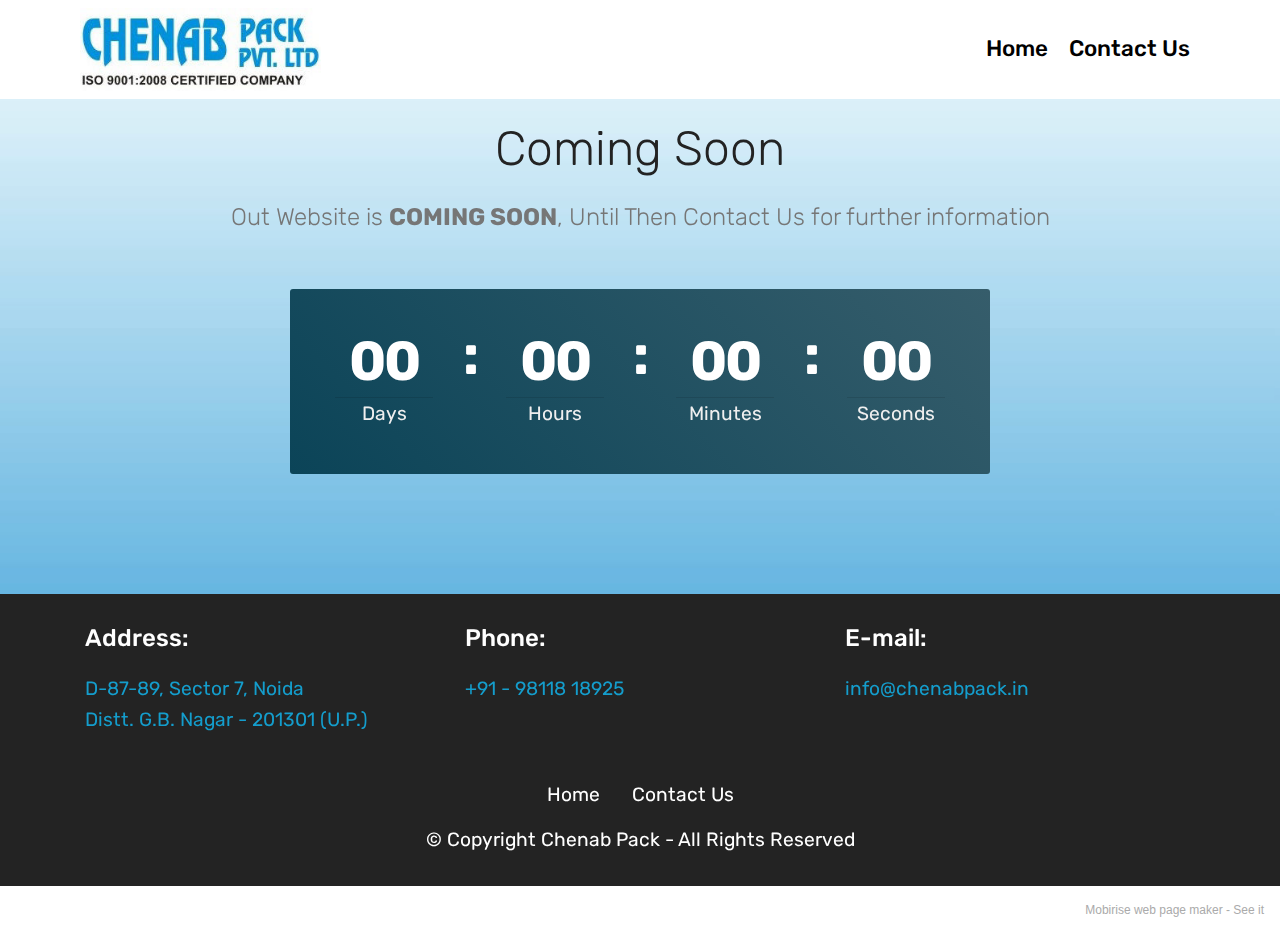
==== index.html @ bd332f03 "Add files via upload" ====
<!DOCTYPE html>
<html  >
<head>
  <!-- Site made with Mobirise Website Builder v5.1.4, https://mobirise.com -->
  <meta charset="UTF-8">
  <meta http-equiv="X-UA-Compatible" content="IE=edge">
  <meta name="generator" content="Mobirise v5.1.4, mobirise.com">
  <meta name="viewport" content="width=device-width, initial-scale=1, minimum-scale=1">
  <link rel="shortcut icon" href="assets/images/chenab-1-299x103.jpg" type="image/x-icon">
  <meta name="description" content="">
  
  
  <title>Home - Chenab Pack Pvt. Ltd</title>
  <link rel="stylesheet" href="assets/web/assets/mobirise-icons/mobirise-icons.css">
  <link rel="stylesheet" href="assets/bootstrap/css/bootstrap.min.css">
  <link rel="stylesheet" href="assets/bootstrap/css/bootstrap-grid.min.css">
  <link rel="stylesheet" href="assets/bootstrap/css/bootstrap-reboot.min.css">
  <link rel="stylesheet" href="assets/tether/tether.min.css">
  <link rel="stylesheet" href="assets/dropdown/css/style.css">
  <link rel="stylesheet" href="assets/socicon/css/styles.css">
  <link rel="stylesheet" href="assets/theme/css/style.css">
  <link rel="preload" as="style" href="assets/mobirise/css/mbr-additional.css"><link rel="stylesheet" href="assets/mobirise/css/mbr-additional.css" type="text/css">
  
  
  
  
</head>
<body>
  
  <section class="menu cid-scTP9wtBx5" once="menu" id="menu2-2">

    

    <nav class="navbar navbar-expand beta-menu navbar-dropdown align-items-center navbar-fixed-top navbar-toggleable-sm">
        <button class="navbar-toggler navbar-toggler-right" type="button" data-toggle="collapse" data-target="#navbarSupportedContent" aria-controls="navbarSupportedContent" aria-expanded="false" aria-label="Toggle navigation">
            <div class="hamburger">
                <span></span>
                <span></span>
                <span></span>
                <span></span>
            </div>
        </button>
        <div class="menu-logo">
            <div class="navbar-brand">
                <span class="navbar-logo">
                    <a href="index.html">
                        <img src="assets/images/chenab-1-299x103.jpg" alt="Chenab Pack Pvt. Ltd. - Noida" style="height: 5.2rem;">
                    </a>
                </span>
                
            </div>
        </div>
        <div class="collapse navbar-collapse" id="navbarSupportedContent">
            <ul class="navbar-nav nav-dropdown nav-right" data-app-modern-menu="true"><li class="nav-item">
                    <a class="nav-link link text-black text-primary display-4" href="index.html">
                        Home</a>
                </li>
                <li class="nav-item">
                    <a class="nav-link link text-black text-primary display-4" href="contact-us.html">
                        Contact Us</a>
                </li></ul>
            
        </div>
    </nav>
</section>

<section class="countdown2 cid-scTP3twrkp mbr-parallax-background" id="countdown2-0">

    

    <div class="mbr-overlay" style="opacity: 0.2; background-color: rgb(255, 255, 255);">
    </div>

    <div class="container">
        <h2 class="mbr-section-title pb-3 align-center mbr-fonts-style display-2">
            Coming Soon</h2>
        <h3 class="mbr-section-subtitle align-center mbr-fonts-style display-5">Out Website is <strong>COMING SOON</strong>, Until Then Contact Us for further information</h3>
    </div>
    <div class="container pt-5 mt-2">
        <div class=" countdown-cont align-center p-4">
            
            <div class="countdown align-center py-2" data-due-date="2020/11/01">
            </div>
            <div class="daysCountdown col-xs-3 col-sm-3 col-md-3" title="Days"></div>
            <div class="hoursCountdown col-xs-3 col-sm-3 col-md-3" title="Hours"></div>
            <div class="minutesCountdown col-xs-3 col-sm-3 col-md-3" title="Minutes"></div>
            <div class="secondsCountdown col-xs-3 col-sm-3 col-md-3" title="Seconds"></div>
            
        </div>

        
    </div>
</section>

<section class="mbr-section contacts2 cid-scTUe0WS37" id="contacts2-d">
    <!---->
    
    <!---->
    <!--Overlay-->
    
    <!--Container-->
    <div class="container">
        <div class="row">
            <!--Titles-->
            <div class="title col-12">
                
                
            </div>
            <div class="col-12">
                <div class="row justify-content-center">
                    <div class="col-12 col-md-4">
                        <div class="b b-adress">
                            <h5 class="align-left mbr-fonts-style m-0 display-5">
                                Address:
                            </h5>
                            <p class="mbr-text align-left mbr-fonts-style display-7"><a href="https://goo.gl/maps/npTRX93w8hxdBjXW8" class="text-primary" target="_blank">D-87-89, Sector 7, Noida</a><br><a href="https://goo.gl/maps/npTRX93w8hxdBjXW8" class="text-primary" target="_blank">Distt. G.B. Nagar - 201301 (U.P.)</a></p>
                        </div>
                    </div>
                    <div class="col-12 col-md-4">
                        <div class="b b-phone">
                            <h5 class="align-left mbr-fonts-style m-0 display-5">
                                Phone:
                            </h5>
                            <p class="mbr-text align-left mbr-fonts-style display-7">
                                <a href="tel:+919811818925" class="text-primary">+91 - 98118 18925</a>
                            </p>
                        </div>
                    </div>
                    <div class="col-12 col-md-4">
                        <div class="b b-mail">
                            <h5 class="align-left mbr-fonts-style m-0 display-5">
                                E-mail:
                            </h5>
                            <p class="mbr-text align-left mbr-fonts-style display-7">
                                <a href="mailto:info@chenabpack.in" class="text-primary">info@chenabpack.in</a></p>
                        </div>
                    </div>
                </div>
            </div>
        </div>
    </div>
</section>

<section once="footers" class="cid-scTZcEigNg" id="footer7-k">

    

    

    <div class="container">
        <div class="media-container-row align-center mbr-white">
            <div class="row row-links">
                <ul class="foot-menu">
                    
                    
                    
                    
                    
                <li class="foot-menu-item mbr-fonts-style display-7">Home</li><li class="foot-menu-item mbr-fonts-style display-7">Contact Us</li></ul>
            </div>
            
            <div class="row row-copirayt">
                <p class="mbr-text mb-0 mbr-fonts-style mbr-white align-center display-7">
                    © Copyright Chenab Pack - All Rights Reserved
                </p>
            </div>
        </div>
    </div>
</section><section style="background-color: #fff; font-family: -apple-system, BlinkMacSystemFont, 'Segoe UI', 'Roboto', 'Helvetica Neue', Arial, sans-serif; color:#aaa; font-size:12px; padding: 0; align-items: center; display: flex;"><a href="https://mobirise.site/a" style="flex: 1 1; height: 3rem; padding-left: 1rem;"></a><p style="flex: 0 0 auto; margin:0; padding-right:1rem;">Mobirise web page maker - <a href="https://mobirise.site/o" style="color:#aaa;">See it</a></p></section><script src="assets/web/assets/jquery/jquery.min.js"></script>  <script src="assets/popper/popper.min.js"></script>  <script src="assets/bootstrap/js/bootstrap.min.js"></script>  <script src="assets/tether/tether.min.js"></script>  <script src="assets/smoothscroll/smooth-scroll.js"></script>  <script src="assets/countdown/jquery.countdown.min.js"></script>  <script src="assets/parallax/jarallax.min.js"></script>  <script src="assets/dropdown/js/nav-dropdown.js"></script>  <script src="assets/dropdown/js/navbar-dropdown.js"></script>  <script src="assets/touchswipe/jquery.touch-swipe.min.js"></script>  <script src="assets/theme/js/script.js"></script>  
  
  
</body>
</html>
---- assets/web/assets/mobirise-icons/mobirise-icons.css ----
@font-face {
  font-family: 'MobiriseIcons';
  src:  url('mobirise-icons.eot?spat4u');
  src:  url('mobirise-icons.eot?spat4u#iefix') format('embedded-opentype'),
    url('mobirise-icons.ttf?spat4u') format('truetype'),
    url('mobirise-icons.woff?spat4u') format('woff'),
    url('mobirise-icons.svg?spat4u#MobiriseIcons') format('svg');
  font-weight: normal;
  font-style: normal;
  font-display: swap;
}

[class^="mbri-"], [class*=" mbri-"] {
  /* use !important to prevent issues with browser extensions that change fonts */
  font-family: MobiriseIcons !important;
  speak: none;
  font-style: normal;
  font-weight: normal;
  font-variant: normal;
  text-transform: none;
  line-height: 1;

  /* Better Font Rendering =========== */
  -webkit-font-smoothing: antialiased;
  -moz-osx-font-smoothing: grayscale;
}

.mbri-add-submenu:before {
  content: "\e900";
}
.mbri-alert:before {
  content: "\e901";
}
.mbri-align-center:before {
  content: "\e902";
}
.mbri-align-justify:before {
  content: "\e903";
}
.mbri-align-left:before {
  content: "\e904";
}
.mbri-align-right:before {
  content: "\e905";
}
.mbri-android:before {
  content: "\e906";
}
.mbri-apple:before {
  content: "\e907";
}
.mbri-arrow-down:before {
  content: "\e908";
}
.mbri-arrow-next:before {
  content: "\e909";
}
.mbri-arrow-prev:before {
  content: "\e90a";
}
.mbri-arrow-up:before {
  content: "\e90b";
}
.mbri-bold:before {
  content: "\e90c";
}
.mbri-bookmark:before {
  content: "\e90d";
}
.mbri-bootstrap:before {
  content: "\e90e";
}
.mbri-briefcase:before {
  content: "\e90f";
}
.mbri-browse:before {
  content: "\e910";
}
.mbri-bulleted-list:before {
  content: "\e911";
}
.mbri-calendar:before {
  content: "\e912";
}
.mbri-camera:before {
  content: "\e913";
}
.mbri-cart-add:before {
  content: "\e914";
}
.mbri-cart-full:before {
  content: "\e915";
}
.mbri-cash:before {
  content: "\e916";
}
.mbri-change-style:before {
  content: "\e917";
}
.mbri-chat:before {
  content: "\e918";
}
.mbri-clock:before {
  content: "\e919";
}
.mbri-close:before {
  content: "\e91a";
}
.mbri-cloud:before {
  content: "\e91b";
}
.mbri-code:before {
  content: "\e91c";
}
.mbri-contact-form:before {
  content: "\e91d";
}
.mbri-credit-card:before {
  content: "\e91e";
}
.mbri-cursor-click:before {
  content: "\e91f";
}
.mbri-cust-feedback:before {
  content: "\e920";
}
.mbri-database:before {
  content: "\e921";
}
.mbri-delivery:before {
  content: "\e922";
}
.mbri-desktop:before {
  content: "\e923";
}
.mbri-devices:before {
  content: "\e924";
}
.mbri-down:before {
  content: "\e925";
}
.mbri-download:before {
  content: "\e989";
}
.mbri-drag-n-drop:before {
  content: "\e927";
}
.mbri-drag-n-drop2:before {
  content: "\e928";
}
.mbri-edit:before {
  content: "\e929";
}
.mbri-edit2:before {
  content: "\e92a";
}
.mbri-error:before {
  content: "\e92b";
}
.mbri-extension:before {
  content: "\e92c";
}
.mbri-features:before {
  content: "\e92d";
}
.mbri-file:before {
  content: "\e92e";
}
.mbri-flag:before {
  content: "\e92f";
}
.mbri-folder:before {
  content: "\e930";
}
.mbri-gift:before {
  content: "\e931";
}
.mbri-github:before {
  content: "\e932";
}
.mbri-globe:before {
  content: "\e933";
}
.mbri-globe-2:before {
  content: "\e934";
}
.mbri-growing-chart:before {
  content: "\e935";
}
.mbri-hearth:before {
  content: "\e936";
}
.mbri-help:before {
  content: "\e937";
}
.mbri-home:before {
  content: "\e938";
}
.mbri-hot-cup:before {
  content: "\e939";
}
.mbri-idea:before {
  content: "\e93a";
}
.mbri-image-gallery:before {
  content: "\e93b";
}
.mbri-image-slider:before {
  content: "\e93c";
}
.mbri-info:before {
  content: "\e93d";
}
.mbri-italic:before {
  content: "\e93e";
}
.mbri-key:before {
  content: "\e93f";
}
.mbri-laptop:before {
  content: "\e940";
}
.mbri-layers:before {
  content: "\e941";
}
.mbri-left-right:before {
  content: "\e942";
}
.mbri-left:before {
  content: "\e943";
}
.mbri-letter:before {
  content: "\e944";
}
.mbri-like:before {
  content: "\e945";
}
.mbri-link:before {
  content: "\e946";
}
.mbri-lock:before {
  content: "\e947";
}
.mbri-login:before {
  content: "\e948";
}
.mbri-logout:before {
  content: "\e949";
}
.mbri-magic-stick:before {
  content: "\e94a";
}
.mbri-map-pin:before {
  content: "\e94b";
}
.mbri-menu:before {
  content: "\e94c";
}
.mbri-mobile:before {
  content: "\e94d";
}
.mbri-mobile2:before {
  content: "\e94e";
}
.mbri-mobirise:before {
  content: "\e94f";
}
.mbri-more-horizontal:before {
  content: "\e950";
}
.mbri-more-vertical:before {
  content: "\e951";
}
.mbri-music:before {
  content: "\e952";
}
.mbri-new-file:before {
  content: "\e953";
}
.mbri-numbered-list:before {
  content: "\e954";
}
.mbri-opened-folder:before {
  content: "\e955";
}
.mbri-pages:before {
  content: "\e956";
}
.mbri-paper-plane:before {
  content: "\e957";
}
.mbri-paperclip:before {
  content: "\e958";
}
.mbri-photo:before {
  content: "\e959";
}
.mbri-photos:before {
  content: "\e95a";
}
.mbri-pin:before {
  content: "\e95b";
}
.mbri-play:before {
  content: "\e95c";
}
.mbri-plus:before {
  content: "\e95d";
}
.mbri-preview:before {
  content: "\e95e";
}
.mbri-print:before {
  content: "\e95f";
}
.mbri-protect:before {
  content: "\e960";
}
.mbri-question:before {
  content: "\e961";
}
.mbri-quote-left:before {
  content: "\e962";
}
.mbri-quote-right:before {
  content: "\e963";
}
.mbri-refresh:before {
  content: "\e964";
}
.mbri-responsive:before {
  content: "\e965";
}
.mbri-right:before {
  content: "\e966";
}
.mbri-rocket:before {
  content: "\e967";
}
.mbri-sad-face:before {
  content: "\e968";
}
.mbri-sale:before {
  content: "\e969";
}
.mbri-save:before {
  content: "\e96a";
}
.mbri-search:before {
  content: "\e96b";
}
.mbri-setting:before {
  content: "\e96c";
}
.mbri-setting2:before {
  content: "\e96d";
}
.mbri-setting3:before {
  content: "\e96e";
}
.mbri-share:before {
  content: "\e96f";
}
.mbri-shopping-bag:before {
  content: "\e970";
}
.mbri-shopping-basket:before {
  content: "\e971";
}
.mbri-shopping-cart:before {
  content: "\e972";
}
.mbri-sites:before {
  content: "\e973";
}
.mbri-smile-face:before {
  content: "\e974";
}
.mbri-speed:before {
  content: "\e975";
}
.mbri-star:before {
  content: "\e976";
}
.mbri-success:before {
  content: "\e977";
}
.mbri-sun:before {
  content: "\e978";
}
.mbri-sun2:before {
  content: "\e979";
}
.mbri-tablet:before {
  content: "\e97a";
}
.mbri-tablet-vertical:before {
  content: "\e97b";
}
.mbri-target:before {
  content: "\e97c";
}
.mbri-timer:before {
  content: "\e97d";
}
.mbri-to-ftp:before {
  content: "\e97e";
}
.mbri-to-local-drive:before {
  content: "\e97f";
}
.mbri-touch-swipe:before {
  content: "\e980";
}
.mbri-touch:before {
  content: "\e981";
}
.mbri-trash:before {
  content: "\e982";
}
.mbri-underline:before {
  content: "\e983";
}
.mbri-unlink:before {
  content: "\e984";
}
.mbri-unlock:before {
  content: "\e985";
}
.mbri-up-down:before {
  content: "\e986";
}
.mbri-up:before {
  content: "\e987";
}
.mbri-update:before {
  content: "\e988";
}
.mbri-upload:before {
 content: "\e926"; 
}
.mbri-user:before {
  content: "\e98a";
}
.mbri-user2:before {
  content: "\e98b";
}
.mbri-users:before {
  content: "\e98c";
}
.mbri-video:before {
  content: "\e98d";
}
.mbri-video-play:before {
  content: "\e98e";
}
.mbri-watch:before {
  content: "\e98f";
}
.mbri-website-theme:before {
  content: "\e990";
}
.mbri-wifi:before {
  content: "\e991";
}
.mbri-windows:before {
  content: "\e992";
}
.mbri-zoom-out:before {
  content: "\e993";
}
.mbri-redo:before {
  content: "\e994";
}
.mbri-undo:before {
  content: "\e995";
}
---- assets/dropdown/css/style.css ----
.navbar-dropdown {
  left: 0;
  padding: 0;
  position: absolute;
  right: 0;
  top: 0;
  transition: all 0.45s ease;
  z-index: 1030;
  background: #282828; }
  .navbar-dropdown .navbar-logo {
    margin-right: 0.8rem;
    transition: margin 0.3s ease-in-out;
    vertical-align: middle; }
    .navbar-dropdown .navbar-logo img {
      height: 3.125rem;
      transition: all 0.3s ease-in-out; }
    .navbar-dropdown .navbar-logo.mbr-iconfont {
      font-size: 3.125rem;
      line-height: 3.125rem; }
  .navbar-dropdown .navbar-caption {
    font-weight: 700;
    white-space: normal;
    vertical-align: -4px;
    line-height: 3.125rem !important; }
    .navbar-dropdown .navbar-caption, .navbar-dropdown .navbar-caption:hover {
      color: inherit;
      text-decoration: none; }
  .navbar-dropdown .mbr-iconfont + .navbar-caption {
    vertical-align: -1px; }
  .navbar-dropdown.navbar-fixed-top {
    position: fixed; }
  .navbar-dropdown .navbar-brand span {
    vertical-align: -4px; }
  .navbar-dropdown.bg-color.transparent {
    background: none; }
  .navbar-dropdown.navbar-short .navbar-brand {
    padding: 0.625rem 0; }
    .navbar-dropdown.navbar-short .navbar-brand span {
      vertical-align: -1px; }
  .navbar-dropdown.navbar-short .navbar-caption {
    line-height: 2.375rem !important;
    vertical-align: -2px; }
  .navbar-dropdown.navbar-short .navbar-logo {
    margin-right: 0.5rem; }
    .navbar-dropdown.navbar-short .navbar-logo img {
      height: 2.375rem; }
    .navbar-dropdown.navbar-short .navbar-logo.mbr-iconfont {
      font-size: 2.375rem;
      line-height: 2.375rem; }
  .navbar-dropdown.navbar-short .mbr-table-cell {
    height: 3.625rem; }
  .navbar-dropdown .navbar-close {
    left: 0.6875rem;
    position: fixed;
    top: 0.75rem;
    z-index: 1000; }
  .navbar-dropdown .hamburger-icon {
    content: "";
    display: inline-block;
    vertical-align: middle;
    width: 16px;
    -webkit-box-shadow: 0 -6px 0 1px #282828,0 0 0 1px #282828,0 6px 0 1px #282828;
    -moz-box-shadow: 0 -6px 0 1px #282828,0 0 0 1px #282828,0 6px 0 1px #282828;
    box-shadow: 0 -6px 0 1px #282828,0 0 0 1px #282828,0 6px 0 1px #282828; }

.dropdown-menu .dropdown-toggle[data-toggle="dropdown-submenu"]::after {
  border-bottom: 0.35em solid transparent;
  border-left: 0.35em solid;
  border-right: 0;
  border-top: 0.35em solid transparent;
  margin-left: 0.3rem; }

.dropdown-menu .dropdown-item:focus {
  outline: 0; }

.nav-dropdown {
  font-size: 0.75rem;
  font-weight: 500;
  height: auto !important; }
  .nav-dropdown .nav-btn {
    padding-left: 1rem; }
  .nav-dropdown .link {
    margin: .667em 1.667em;
    font-weight: 500;
    padding: 0;
    transition: color .2s ease-in-out; }
    .nav-dropdown .link.dropdown-toggle {
      margin-right: 2.583em; }
      .nav-dropdown .link.dropdown-toggle::after {
        margin-left: .25rem;
        border-top: 0.35em solid;
        border-right: 0.35em solid transparent;
        border-left: 0.35em solid transparent;
        border-bottom: 0; }
      .nav-dropdown .link.dropdown-toggle[aria-expanded="true"] {
        margin: 0;
        padding: 0.667em 3.263em  0.667em 1.667em; }
  .nav-dropdown .link::after,
  .nav-dropdown .dropdown-item::after {
    color: inherit; }
  .nav-dropdown .btn {
    font-size: 0.75rem;
    font-weight: 700;
    letter-spacing: 0;
    margin-bottom: 0;
    padding-left: 1.25rem;
    padding-right: 1.25rem; }
  .nav-dropdown .dropdown-menu {
    border-radius: 0;
    border: 0;
    left: 0;
    margin: 0;
    padding-bottom: 1.25rem;
    padding-top: 1.25rem;
    position: relative; }
  .nav-dropdown .dropdown-submenu {
    margin-left: 0.125rem;
    top: 0; }
  .nav-dropdown .dropdown-item {
    font-weight: 500;
    line-height: 2;
    padding: 0.3846em 4.615em 0.3846em 1.5385em;
    position: relative;
    transition: color .2s ease-in-out, background-color .2s ease-in-out; }
    .nav-dropdown .dropdown-item::after {
      margin-top: -0.3077em;
      position: absolute;
      right: 1.1538em;
      top: 50%; }
    .nav-dropdown .dropdown-item:focus, .nav-dropdown .dropdown-item:hover {
      background: none; }

@media (max-width: 767px) {
  .nav-dropdown.navbar-toggleable-sm {
    bottom: 0;
    display: none;
    left: 0;
    overflow-x: hidden;
    position: fixed;
    top: 0;
    transform: translateX(-100%);
    -ms-transform: translateX(-100%);
    -webkit-transform: translateX(-100%);
    width: 18.75rem;
    z-index: 999; } }
.nav-dropdown.navbar-toggleable-xl {
  bottom: 0;
  display: none;
  left: 0;
  overflow-x: hidden;
  position: fixed;
  top: 0;
  transform: translateX(-100%);
  -ms-transform: translateX(-100%);
  -webkit-transform: translateX(-100%);
  width: 18.75rem;
  z-index: 999; }

.nav-dropdown-sm {
  display: block !important;
  overflow-x: hidden;
  overflow: auto;
  padding-top: 3.875rem; }
  .nav-dropdown-sm::after {
    content: "";
    display: block;
    height: 3rem;
    width: 100%; }
  .nav-dropdown-sm.collapse.in ~ .navbar-close {
    display: block !important; }
  .nav-dropdown-sm.collapsing, .nav-dropdown-sm.collapse.in {
    transform: translateX(0);
    -ms-transform: translateX(0);
    -webkit-transform: translateX(0);
    transition: all 0.25s ease-out;
    -webkit-transition: all 0.25s ease-out;
    background: #282828; }
  .nav-dropdown-sm.collapsing[aria-expanded="false"] {
    transform: translateX(-100%);
    -ms-transform: translateX(-100%);
    -webkit-transform: translateX(-100%); }
  .nav-dropdown-sm .nav-item {
    display: block;
    margin-left: 0 !important;
    padding-left: 0; }
  .nav-dropdown-sm .link,
  .nav-dropdown-sm .dropdown-item {
    border-top: 1px dotted rgba(255, 255, 255, 0.1);
    font-size: 0.8125rem;
    line-height: 1.6;
    margin: 0 !important;
    padding: 0.875rem 2.4rem 0.875rem 1.5625rem !important;
    position: relative;
    white-space: normal; }
    .nav-dropdown-sm .link:focus, .nav-dropdown-sm .link:hover,
    .nav-dropdown-sm .dropdown-item:focus,
    .nav-dropdown-sm .dropdown-item:hover {
      background: rgba(0, 0, 0, 0.2) !important;
      color: #c0a375; }
  .nav-dropdown-sm .nav-btn {
    position: relative;
    padding: 1.5625rem 1.5625rem 0 1.5625rem; }
    .nav-dropdown-sm .nav-btn::before {
      border-top: 1px dotted rgba(255, 255, 255, 0.1);
      content: "";
      left: 0;
      position: absolute;
      top: 0;
      width: 100%; }
    .nav-dropdown-sm .nav-btn + .nav-btn {
      padding-top: 0.625rem; }
      .nav-dropdown-sm .nav-btn + .nav-btn::before {
        display: none; }
  .nav-dropdown-sm .btn {
    padding: 0.625rem 0; }
  .nav-dropdown-sm .dropdown-toggle[data-toggle="dropdown-submenu"]::after {
    margin-left: .25rem;
    border-top: 0.35em solid;
    border-right: 0.35em solid transparent;
    border-left: 0.35em solid transparent;
    border-bottom: 0; }
  .nav-dropdown-sm .dropdown-toggle[data-toggle="dropdown-submenu"][aria-expanded="true"]::after {
    border-top: 0;
    border-right: 0.35em solid transparent;
    border-left: 0.35em solid transparent;
    border-bottom: 0.35em solid; }
  .nav-dropdown-sm .dropdown-menu {
    margin: 0;
    padding: 0;
    position: relative;
    top: 0;
    left: 0;
    width: 100%;
    border: 0;
    float: none;
    border-radius: 0;
    background: none; }
  .nav-dropdown-sm .dropdown-submenu {
    left: 100%;
    margin-left: 0.125rem;
    margin-top: -1.25rem;
    top: 0; }

.navbar-toggleable-sm .nav-dropdown .dropdown-menu {
  position: absolute; }

.navbar-toggleable-sm .nav-dropdown .dropdown-submenu {
  left: 100%;
  margin-left: 0.125rem;
  margin-top: -1.25rem;
  top: 0; }

.navbar-toggleable-sm.opened .nav-dropdown .dropdown-menu {
  position: relative; }

.navbar-toggleable-sm.opened .nav-dropdown .dropdown-submenu {
  left: 0;
  margin-left: 00rem;
  margin-top: 0rem;
  top: 0; }

.is-builder .nav-dropdown.collapsing {
  transition: none !important; }

/*# sourceMappingURL=style.css.map */
---- assets/socicon/css/styles.css ----
@charset "UTF-8";

@font-face {
  font-family: 'Socicon';
  src:  url('../fonts/socicon.eot');
  src:  url('../fonts/socicon.eot?#iefix') format('embedded-opentype'),
    url('../fonts/socicon.woff2') format('woff2'),
    url('../fonts/socicon.ttf') format('truetype'),
    url('../fonts/socicon.woff') format('woff'),
    url('../fonts/socicon.svg#socicon') format('svg');
  font-weight: normal;
  font-style: normal;
}

[data-icon]:before {
  font-family: "socicon" !important;
  content: attr(data-icon);
  font-style: normal !important;
  font-weight: normal !important;
  font-variant: normal !important;
  text-transform: none !important;
  speak: none;
  line-height: 1;
  -webkit-font-smoothing: antialiased;
  -moz-osx-font-smoothing: grayscale;
}

[class^="socicon-"], [class*=" socicon-"] {
  /* use !important to prevent issues with browser extensions that change fonts */
  font-family: 'Socicon' !important;
  speak: none;
  font-style: normal;
  font-weight: normal;
  font-variant: normal;
  text-transform: none;
  line-height: 1;

  /* Better Font Rendering =========== */
  -webkit-font-smoothing: antialiased;
  -moz-osx-font-smoothing: grayscale;
}

.socicon-eitaa:before {
  content: "\e97c";
}
.socicon-soroush:before {
  content: "\e97d";
}
.socicon-bale:before {
  content: "\e97e";
}
.socicon-zazzle:before {
  content: "\e97b";
}
.socicon-society6:before {
  content: "\e97a";
}
.socicon-redbubble:before {
  content: "\e979";
}
.socicon-avvo:before {
  content: "\e978";
}
.socicon-stitcher:before {
  content: "\e977";
}
.socicon-googlehangouts:before {
  content: "\e974";
}
.socicon-dlive:before {
  content: "\e975";
}
.socicon-vsco:before {
  content: "\e976";
}
.socicon-flipboard:before {
  content: "\e973";
}
.socicon-ubuntu:before {
  content: "\e958";
}
.socicon-artstation:before {
  content: "\e959";
}
.socicon-invision:before {
  content: "\e95a";
}
.socicon-torial:before {
  content: "\e95b";
}
.socicon-collectorz:before {
  content: "\e95c";
}
.socicon-seenthis:before {
  content: "\e95d";
}
.socicon-googleplaymusic:before {
  content: "\e95e";
}
.socicon-debian:before {
  content: "\e95f";
}
.socicon-filmfreeway:before {
  content: "\e960";
}
.socicon-gnome:before {
  content: "\e961";
}
.socicon-itchio:before {
  content: "\e962";
}
.socicon-jamendo:before {
  content: "\e963";
}
.socicon-mix:before {
  content: "\e964";
}
.socicon-sharepoint:before {
  content: "\e965";
}
.socicon-tinder:before {
  content: "\e966";
}
.socicon-windguru:before {
  content: "\e967";
}
.socicon-cdbaby:before {
  content: "\e968";
}
.socicon-elementaryos:before {
  content: "\e969";
}
.socicon-stage32:before {
  content: "\e96a";
}
.socicon-tiktok:before {
  content: "\e96b";
}
.socicon-gitter:before {
  content: "\e96c";
}
.socicon-letterboxd:before {
  content: "\e96d";
}
.socicon-threema:before {
  content: "\e96e";
}
.socicon-splice:before {
  content: "\e96f";
}
.socicon-metapop:before {
  content: "\e970";
}
.socicon-naver:before {
  content: "\e971";
}
.socicon-remote:before {
  content: "\e972";
}
.socicon-internet:before {
  content: "\e957";
}
.socicon-moddb:before {
  content: "\e94b";
}
.socicon-indiedb:before {
  content: "\e94c";
}
.socicon-traxsource:before {
  content: "\e94d";
}
.socicon-gamefor:before {
  content: "\e94e";
}
.socicon-pixiv:before {
  content: "\e94f";
}
.socicon-myanimelist:before {
  content: "\e950";
}
.socicon-blackberry:before {
  content: "\e951";
}
.socicon-wickr:before {
  content: "\e952";
}
.socicon-spip:before {
  content: "\e953";
}
.socicon-napster:before {
  content: "\e954";
}
.socicon-beatport:before {
  content: "\e955";
}
.socicon-hackerone:before {
  content: "\e956";
}
.socicon-hackernews:before {
  content: "\e946";
}
.socicon-smashwords:before {
  content: "\e947";
}
.socicon-kobo:before {
  content: "\e948";
}
.socicon-bookbub:before {
  content: "\e949";
}
.socicon-mailru:before {
  content: "\e94a";
}
.socicon-gitlab:before {
  content: "\e945";
}
.socicon-instructables:before {
  content: "\e944";
}
.socicon-portfolio:before {
  content: "\e943";
}
.socicon-codered:before {
  content: "\e940";
}
.socicon-origin:before {
  content: "\e941";
}
.socicon-nextdoor:before {
  content: "\e942";
}
.socicon-udemy:before {
  content: "\e93f";
}
.socicon-livemaster:before {
  content: "\e93e";
}
.socicon-crunchbase:before {
  content: "\e93b";
}
.socicon-homefy:before {
  content: "\e93c";
}
.socicon-calendly:before {
  content: "\e93d";
}
.socicon-realtor:before {
  content: "\e90f";
}
.socicon-tidal:before {
  content: "\e910";
}
.socicon-qobuz:before {
  content: "\e911";
}
.socicon-natgeo:before {
  content: "\e912";
}
.socicon-mastodon:before {
  content: "\e913";
}
.socicon-unsplash:before {
  content: "\e914";
}
.socicon-homeadvisor:before {
  content: "\e915";
}
.socicon-angieslist:before {
  content: "\e916";
}
.socicon-codepen:before {
  content: "\e917";
}
.socicon-slack:before {
  content: "\e918";
}
.socicon-openaigym:before {
  content: "\e919";
}
.socicon-logmein:before {
  content: "\e91a";
}
.socicon-fiverr:before {
  content: "\e91b";
}
.socicon-gotomeeting:before {
  content: "\e91c";
}
.socicon-aliexpress:before {
  content: "\e91d";
}
.socicon-guru:before {
  content: "\e91e";
}
.socicon-appstore:before {
  content: "\e91f";
}
.socicon-homes:before {
  content: "\e920";
}
.socicon-zoom:before {
  content: "\e921";
}
.socicon-alibaba:before {
  content: "\e922";
}
.socicon-craigslist:before {
  content: "\e923";
}
.socicon-wix:before {
  content: "\e924";
}
.socicon-redfin:before {
  content: "\e925";
}
.socicon-googlecalendar:before {
  content: "\e926";
}
.socicon-shopify:before {
  content: "\e927";
}
.socicon-freelancer:before {
  content: "\e928";
}
.socicon-seedrs:before {
  content: "\e929";
}
.socicon-bing:before {
  content: "\e92a";
}
.socicon-doodle:before {
  content: "\e92b";
}
.socicon-bonanza:before {
  content: "\e92c";
}
.socicon-squarespace:before {
  content: "\e92d";
}
.socicon-toptal:before {
  content: "\e92e";
}
.socicon-gust:before {
  content: "\e92f";
}
.socicon-ask:before {
  content: "\e930";
}
.socicon-trulia:before {
  content: "\e931";
}
.socicon-loomly:before {
  content: "\e932";
}
.socicon-ghost:before {
  content: "\e933";
}
.socicon-upwork:before {
  content: "\e934";
}
.socicon-fundable:before {
  content: "\e935";
}
.socicon-booking:before {
  content: "\e936";
}
.socicon-googlemaps:before {
  content: "\e937";
}
.socicon-zillow:before {
  content: "\e938";
}
.socicon-niconico:before {
  content: "\e939";
}
.socicon-toneden:before {
  content: "\e93a";
}
.socicon-augment:before {
  content: "\e908";
}
.socicon-bitbucket:before {
  content: "\e909";
}
.socicon-fyuse:before {
  content: "\e90a";
}
.socicon-yt-gaming:before {
  content: "\e90b";
}
.socicon-sketchfab:before {
  content: "\e90c";
}
.socicon-mobcrush:before {
  content: "\e90d";
}
.socicon-microsoft:before {
  content: "\e90e";
}
.socicon-pandora:before {
  content: "\e907";
}
.socicon-messenger:before {
  content: "\e906";
}
.socicon-gamewisp:before {
  content: "\e905";
}
.socicon-bloglovin:before {
  content: "\e904";
}
.socicon-tunein:before {
  content: "\e903";
}
.socicon-gamejolt:before {
  content: "\e901";
}
.socicon-trello:before {
  content: "\e902";
}
.socicon-spreadshirt:before {
  content: "\e900";
}
.socicon-500px:before {
  content: "\e000";
}
.socicon-8tracks:before {
  content: "\e001";
}
.socicon-airbnb:before {
  content: "\e002";
}
.socicon-alliance:before {
  content: "\e003";
}
.socicon-amazon:before {
  content: "\e004";
}
.socicon-amplement:before {
  content: "\e005";
}
.socicon-android:before {
  content: "\e006";
}
.socicon-angellist:before {
  content: "\e007";
}
.socicon-apple:before {
  content: "\e008";
}
.socicon-appnet:before {
  content: "\e009";
}
.socicon-baidu:before {
  content: "\e00a";
}
.socicon-bandcamp:before {
  content: "\e00b";
}
.socicon-battlenet:before {
  content: "\e00c";
}
.socicon-mixer:before {
  content: "\e00d";
}
.socicon-bebee:before {
  content: "\e00e";
}
.socicon-bebo:before {
  content: "\e00f";
}
.socicon-behance:before {
  content: "\e010";
}
.socicon-blizzard:before {
  content: "\e011";
}
.socicon-blogger:before {
  content: "\e012";
}
.socicon-buffer:before {
  content: "\e013";
}
.socicon-chrome:before {
  content: "\e014";
}
.socicon-coderwall:before {
  content: "\e015";
}
.socicon-curse:before {
  content: "\e016";
}
.socicon-dailymotion:before {
  content: "\e017";
}
.socicon-deezer:before {
  content: "\e018";
}
.socicon-delicious:before {
  content: "\e019";
}
.socicon-deviantart:before {
  content: "\e01a";
}
.socicon-diablo:before {
  content: "\e01b";
}
.socicon-digg:before {
  content: "\e01c";
}
.socicon-discord:before {
  content: "\e01d";
}
.socicon-disqus:before {
  content: "\e01e";
}
.socicon-douban:before {
  content: "\e01f";
}
.socicon-draugiem:before {
  content: "\e020";
}
.socicon-dribbble:before {
  content: "\e021";
}
.socicon-drupal:before {
  content: "\e022";
}
.socicon-ebay:before {
  content: "\e023";
}
.socicon-ello:before {
  content: "\e024";
}
.socicon-endomodo:before {
  content: "\e025";
}
.socicon-envato:before {
  content: "\e026";
}
.socicon-etsy:before {
  content: "\e027";
}
.socicon-facebook:before {
  content: "\e028";
}
.socicon-feedburner:before {
  content: "\e029";
}
.socicon-filmweb:before {
  content: "\e02a";
}
.socicon-firefox:before {
  content: "\e02b";
}
.socicon-flattr:before {
  content: "\e02c";
}
.socicon-flickr:before {
  content: "\e02d";
}
.socicon-formulr:before {
  content: "\e02e";
}
.socicon-forrst:before {
  content: "\e02f";
}
.socicon-foursquare:before {
  content: "\e030";
}
.socicon-friendfeed:before {
  content: "\e031";
}
.socicon-github:before {
  content: "\e032";
}
.socicon-goodreads:before {
  content: "\e033";
}
.socicon-google:before {
  content: "\e034";
}
.socicon-googlescholar:before {
  content: "\e035";
}
.socicon-googlegroups:before {
  content: "\e036";
}
.socicon-googlephotos:before {
  content: "\e037";
}
.socicon-googleplus:before {
  content: "\e038";
}
.socicon-grooveshark:before {
  content: "\e039";
}
.socicon-hackerrank:before {
  content: "\e03a";
}
.socicon-hearthstone:before {
  content: "\e03b";
}
.socicon-hellocoton:before {
  content: "\e03c";
}
.socicon-heroes:before {
  content: "\e03d";
}
.socicon-smashcast:before {
  content: "\e03e";
}
.socicon-horde:before {
  content: "\e03f";
}
.socicon-houzz:before {
  content: "\e040";
}
.socicon-icq:before {
  content: "\e041";
}
.socicon-identica:before {
  content: "\e042";
}
.socicon-imdb:before {
  content: "\e043";
}
.socicon-instagram:before {
  content: "\e044";
}
.socicon-issuu:before {
  content: "\e045";
}
.socicon-istock:before {
  content: "\e046";
}
.socicon-itunes:before {
  content: "\e047";
}
.socicon-keybase:before {
  content: "\e048";
}
.socicon-lanyrd:before {
  content: "\e049";
}
.socicon-lastfm:before {
  content: "\e04a";
}
.socicon-line:before {
  content: "\e04b";
}
.socicon-linkedin:before {
  content: "\e04c";
}
.socicon-livejournal:before {
  content: "\e04d";
}
.socicon-lyft:before {
  content: "\e04e";
}
.socicon-macos:before {
  content: "\e04f";
}
.socicon-mail:before {
  content: "\e050";
}
.socicon-medium:before {
  content: "\e051";
}
.socicon-meetup:before {
  content: "\e052";
}
.socicon-mixcloud:before {
  content: "\e053";
}
.socicon-modelmayhem:before {
  content: "\e054";
}
.socicon-mumble:before {
  content: "\e055";
}
.socicon-myspace:before {
  content: "\e056";
}
.socicon-newsvine:before {
  content: "\e057";
}
.socicon-nintendo:before {
  content: "\e058";
}
.socicon-npm:before {
  content: "\e059";
}
.socicon-odnoklassniki:before {
  content: "\e05a";
}
.socicon-openid:before {
  content: "\e05b";
}
.socicon-opera:before {
  content: "\e05c";
}
.socicon-outlook:before {
  content: "\e05d";
}
.socicon-overwatch:before {
  content: "\e05e";
}
.socicon-patreon:before {
  content: "\e05f";
}
.socicon-paypal:before {
  content: "\e060";
}
.socicon-periscope:before {
  content: "\e061";
}
.socicon-persona:before {
  content: "\e062";
}
.socicon-pinterest:before {
  content: "\e063";
}
.socicon-play:before {
  content: "\e064";
}
.socicon-player:before {
  content: "\e065";
}
.socicon-playstation:before {
  content: "\e066";
}
.socicon-pocket:before {
  content: "\e067";
}
.socicon-qq:before {
  content: "\e068";
}
.socicon-quora:before {
  content: "\e069";
}
.socicon-raidcall:before {
  content: "\e06a";
}
.socicon-ravelry:before {
  content: "\e06b";
}
.socicon-reddit:before {
  content: "\e06c";
}
.socicon-renren:before {
  content: "\e06d";
}
.socicon-researchgate:before {
  content: "\e06e";
}
.socicon-residentadvisor:before {
  content: "\e06f";
}
.socicon-reverbnation:before {
  content: "\e070";
}
.socicon-rss:before {
  content: "\e071";
}
.socicon-sharethis:before {
  content: "\e072";
}
.socicon-skype:before {
  content: "\e073";
}
.socicon-slideshare:before {
  content: "\e074";
}
.socicon-smugmug:before {
  content: "\e075";
}
.socicon-snapchat:before {
  content: "\e076";
}
.socicon-songkick:before {
  content: "\e077";
}
.socicon-soundcloud:before {
  content: "\e078";
}
.socicon-spotify:before {
  content: "\e079";
}
.socicon-stackexchange:before {
  content: "\e07a";
}
.socicon-stackoverflow:before {
  content: "\e07b";
}
.socicon-starcraft:before {
  content: "\e07c";
}
.socicon-stayfriends:before {
  content: "\e07d";
}
.socicon-steam:before {
  content: "\e07e";
}
.socicon-storehouse:before {
  content: "\e07f";
}
.socicon-strava:before {
  content: "\e080";
}
.socicon-streamjar:before {
  content: "\e081";
}
.socicon-stumbleupon:before {
  content: "\e082";
}
.socicon-swarm:before {
  content: "\e083";
}
.socicon-teamspeak:before {
  content: "\e084";
}
.socicon-teamviewer:before {
  content: "\e085";
}
.socicon-technorati:before {
  content: "\e086";
}
.socicon-telegram:before {
  content: "\e087";
}
.socicon-tripadvisor:before {
  content: "\e088";
}
.socicon-tripit:before {
  content: "\e089";
}
.socicon-triplej:before {
  content: "\e08a";
}
.socicon-tumblr:before {
  content: "\e08b";
}
.socicon-twitch:before {
  content: "\e08c";
}
.socicon-twitter:before {
  content: "\e08d";
}
.socicon-uber:before {
  content: "\e08e";
}
.socicon-ventrilo:before {
  content: "\e08f";
}
.socicon-viadeo:before {
  content: "\e090";
}
.socicon-viber:before {
  content: "\e091";
}
.socicon-viewbug:before {
  content: "\e092";
}
.socicon-vimeo:before {
  content: "\e093";
}
.socicon-vine:before {
  content: "\e094";
}
.socicon-vkontakte:before {
  content: "\e095";
}
.socicon-warcraft:before {
  content: "\e096";
}
.socicon-wechat:before {
  content: "\e097";
}
.socicon-weibo:before {
  content: "\e098";
}
.socicon-whatsapp:before {
  content: "\e099";
}
.socicon-wikipedia:before {
  content: "\e09a";
}
.socicon-windows:before {
  content: "\e09b";
}
.socicon-wordpress:before {
  content: "\e09c";
}
.socicon-wykop:before {
  content: "\e09d";
}
.socicon-xbox:before {
  content: "\e09e";
}
.socicon-xing:before {
  content: "\e09f";
}
.socicon-yahoo:before {
  content: "\e0a0";
}
.socicon-yammer:before {
  content: "\e0a1";
}
.socicon-yandex:before {
  content: "\e0a2";
}
.socicon-yelp:before {
  content: "\e0a3";
}
.socicon-younow:before {
  content: "\e0a4";
}
.socicon-youtube:before {
  content: "\e0a5";
}
.socicon-zapier:before {
  content: "\e0a6";
}
.socicon-zerply:before {
  content: "\e0a7";
}
.socicon-zomato:before {
  content: "\e0a8";
}
.socicon-zynga:before {
  content: "\e0a9";
}
---- assets/theme/css/style.css ----
/*!
 * Mobirise v4 theme (https://mobirise.com/)
 * Copyright 2017 Mobirise
 */
section {
  background-color: #eeeeee;
}

.form-control:focus {
  box-shadow: none;
}

:focus {
  outline: none;
}

body {
  font-style: normal;
  line-height: 1.5;
}

section,
.container,
.container-fluid {
  position: relative;
  word-wrap: break-word;
}

a.mbr-iconfont:hover {
  text-decoration: none;
}

.article .lead p,
.article .lead ul,
.article .lead ol,
.article .lead pre,
.article .lead blockquote {
  margin-bottom: 0;
}

ul,
ol,
pre,
blockquote {
  margin-bottom: 2.3125rem;
}

pre {
  background: #f4f4f4;
  padding: 10px 24px;
  white-space: pre-wrap;
}

.inactive {
  -webkit-user-select: none;
  -moz-user-select: none;
  -ms-user-select: none;
  user-select: none;
  pointer-events: none;
  -webkit-user-drag: none;
  user-drag: none;
}

.mbr-section__comments .row {
  justify-content: center;
  -webkit-justify-content: center;
}

a {
  font-style: normal;
  font-weight: 400;
  cursor: pointer;
}

a, a:hover {
  text-decoration: none;
}

figure {
  margin-bottom: 0;
}

body {
  color: #232323;
}

h1,
h2,
h3,
h4,
h5,
h6,
.h1,
.h2,
.h3,
.h4,
.h5,
.h6,
.display-1,
.display-2,
.display-3,
.display-4 {
  line-height: 1;
  word-break: break-word;
  word-wrap: break-word;
}

.mbr-section-title {
  font-style: normal;
  line-height: 1.2;
}

.mbr-section-subtitle {
  line-height: 1.3;
}

.mbr-text {
  font-style: normal;
  line-height: 1.6;
}

b,
strong {
  font-weight: bold;
}

blockquote {
  padding: 10px 0 10px 20px;
  position: relative;
  border-left: 2px solid;
  border-color: #ff3366;
}

input:-webkit-autofill, input:-webkit-autofill:hover, input:-webkit-autofill:focus, input:-webkit-autofill:active {
  transition-delay: 9999s;
  transition-property: background-color, color;
}

textarea[type='hidden'] {
  display: none;
}

body {
  position: relative;
}

section {
  background-position: 50% 50%;
  background-repeat: no-repeat;
  background-size: cover;
}

section .mbr-background-video,
section .mbr-background-video-preview {
  position: absolute;
  bottom: 0;
  left: 0;
  right: 0;
  top: 0;
}

.hidden {
  visibility: hidden;
}

.mbr-z-index20 {
  z-index: 20;
}

/*! Base colors */
.mbr-white {
  color: #ffffff;
}

.mbr-black {
  color: #000000;
}

.mbr-bg-white {
  background-color: #ffffff;
}

.mbr-bg-black {
  background-color: #000000;
}

/*! Text-aligns */
.align-left {
  text-align: left;
}

.align-center {
  text-align: center;
}

.align-right {
  text-align: right;
}

@media (max-width: 767px) {
  .align-left,
  .align-center,
  .align-right,
  .mbr-section-btn,
  .mbr-section-title {
    text-align: center;
  }
}

/*! Font-weight  */
.mbr-light {
  font-weight: 300;
}

.mbr-regular {
  font-weight: 400;
}

.mbr-semibold {
  font-weight: 500;
}

.mbr-bold {
  font-weight: 700;
}

/*! Media  */
.media-size-item {
  -moz-flex: 1 1 auto;
  -o-flex: 1 1 auto;
  flex: 1 1 auto;
}

.media-content {
  flex-basis: 100%;
}

.media-container-row {
  display: flex;
  flex-direction: row;
  flex-wrap: wrap;
  justify-content: center;
  align-content: center;
  align-items: start;
}

.media-container-row .media-size-item {
  width: 400px;
}

.media-container-column {
  display: flex;
  flex-direction: column;
  flex-wrap: wrap;
  justify-content: center;
  align-content: center;
  align-items: stretch;
}

.media-container-column > * {
  width: 100%;
}

@media (min-width: 992px) {
  .media-container-row {
    flex-wrap: nowrap;
  }
}

figure {
  overflow: hidden;
}

figure[mbr-media-size] {
  transition: width 0.1s;
}

.mbr-figure img,
.mbr-figure iframe {
  display: block;
  width: 100%;
}

.card {
  background-color: transparent;
  border: none;
}

.card-box {
  width: 100%;
}

.card-img {
  text-align: center;
  flex-shrink: 0;
  -webkit-flex-shrink: 0;
}

.media {
  max-width: 100%;
  margin: 0 auto;
}

.mbr-figure {
  -ms-grid-row-align: center;
  align-self: center;
}

.media-container > div {
  max-width: 100%;
}

.mbr-figure img,
.card-img img {
  width: 100%;
}

@media (max-width: 991px) {
  .media-size-item {
    width: auto !important;
  }
  .media {
    width: auto;
  }
  .mbr-figure {
    width: 100% !important;
  }
}

/*! Buttons */
.btn {
  font-weight: 500;
  border-width: 2px;
  font-style: normal;
  letter-spacing: 1px;
  margin: .4rem .8rem;
  white-space: normal;
  transition: all .3s ease-in-out;
  display: inline-flex;
  align-items: center;
  justify-content: center;
  word-break: break-word;
  -webkit-align-items: center;
  -webkit-justify-content: center;
  display: -webkit-inline-flex;
}

.btn-sm {
  font-weight: 500;
  letter-spacing: 1px;
  transition: all .3s ease-in-out;
}

.btn-md {
  font-weight: 500;
  letter-spacing: 1px;
  margin: .4rem .8rem !important;
  transition: all .3s ease-in-out;
}

.btn-lg {
  font-weight: 500;
  letter-spacing: 1px;
  margin: .4rem .8rem !important;
  transition: all .3s ease-in-out;
}

.mbr-section-btn {
  margin-left: -0.25rem;
  margin-right: -0.25rem;
  font-size: 0;
}

nav .mbr-section-btn {
  margin-left: 0rem;
  margin-right: 0rem;
}

.btn-form {
  border-radius: 0;
}

.btn-form:hover {
  cursor: pointer;
}

/*! Btn icon margin */
.btn .mbr-iconfont,
.btn.btn-sm .mbr-iconfont {
  cursor: pointer;
  margin-right: 0.5rem;
}

.btn.btn-md .mbr-iconfont,
.btn.btn-md .mbr-iconfont {
  margin-right: 0.8rem;
}

.mbr-regular {
  font-weight: 400;
}

.mbr-semibold {
  font-weight: 500;
}

.mbr-bold {
  font-weight: 700;
}

[type='submit'] {
  -webkit-appearance: none;
}

/*! Full-screen */
.mbr-fullscreen .mbr-overlay {
  min-height: 100vh;
}

.mbr-fullscreen {
  display: flex;
  display: -moz-flex;
  display: -ms-flex;
  display: -o-flex;
  align-items: center;
  -webkit-align-items: center;
  min-height: 100vh;
  padding-top: 3rem;
  padding-bottom: 3rem;
}

/*! Map */
.map {
  height: 25rem;
  position: relative;
}

.map iframe {
  width: 100%;
  height: 100%;
}

.mbr-overlay {
  background-color: #000;
  bottom: 0;
  left: 0;
  opacity: .5;
  position: absolute;
  right: 0;
  top: 0;
  z-index: 0;
  pointer-events: none;
}

/* Form */
blockquote {
  font-style: italic;
  padding: 10px 0 10px 20px;
  font-size: 1.09rem;
  position: relative;
  border-width: 3px;
}

.form-control {
  background-color: #f5f5f5;
  box-shadow: none;
  color: #565656;
  line-height: 1.43;
  min-height: 3.5em;
  padding: 1.07em .5em;
}

.form-control, .form-control:focus {
  border: 1px solid #e8e8e8;
}

.form-active .form-control:invalid {
  border-color: red;
}

.form-control-label {
  position: relative;
  cursor: pointer;
  margin-bottom: .357em;
  padding: 0;
}

.alert {
  color: #ffffff;
  border-radius: 0;
  border: 0;
  font-size: .875rem;
  line-height: 1.5;
  margin-bottom: 1.875rem;
  padding: 1.25rem;
  position: relative;
}

.alert.alert-form::after {
  background-color: inherit;
  bottom: -7px;
  content: "";
  display: block;
  height: 14px;
  left: 50%;
  margin-left: -7px;
  position: absolute;
  transform: rotate(45deg);
  width: 14px;
  -webkit-transform: rotate(45deg);
}

.form-asterisk {
  font-family: initial;
  position: absolute;
  top: -2px;
  font-weight: normal;
}

/*! Scroll to top arrow */
#scrollToTop a i:before {
  content: '';
  position: absolute;
  height: 40%;
  top: 25%;
  background: #fff;
  width: 2px;
  left: calc(50% - 1px);
}

#scrollToTop a i:after {
  content: '';
  position: absolute;
  display: block;
  border-top: 2px solid #fff;
  border-right: 2px solid #fff;
  width: 40%;
  height: 40%;
  left: 30%;
  bottom: 30%;
  transform: rotate(135deg);
  -webkit-transform: rotate(135deg);
}

.mbr-arrow-up {
  bottom: 25px;
  right: 90px;
  position: fixed;
  text-align: right;
  z-index: 5000;
  color: #ffffff;
  font-size: 32px;
  transform: rotate(180deg);
  -webkit-transform: rotate(180deg);
}

.mbr-arrow-up a {
  background: rgba(0, 0, 0, 0.2);
  border-radius: 3px;
  color: #fff;
  display: inline-block;
  height: 60px;
  width: 60px;
  outline-style: none !important;
  position: relative;
  text-decoration: none;
  transition: all 0.3s ease-in-out;
  cursor: pointer;
  text-align: center;
}

.mbr-arrow-up a:hover {
  background-color: rgba(0, 0, 0, 0.4);
}

.mbr-arrow-up a i {
  line-height: 60px;
}

.mbr-arrow-up-icon {
  display: block;
  color: #fff;
}

.mbr-arrow-up-icon::before {
  content: '\203a';
  display: inline-block;
  font-family: serif;
  font-size: 32px;
  line-height: 1;
  font-style: normal;
  position: relative;
  top: 6px;
  left: -4px;
  -webkit-transform: rotate(-90deg);
  transform: rotate(-90deg);
}

/*! Arrow Down */
.mbr-arrow {
  position: absolute;
  bottom: 45px;
  left: 50%;
  width: 60px;
  height: 60px;
  cursor: pointer;
  background-color: rgba(80, 80, 80, 0.5);
  border-radius: 50%;
  -webkit-transform: translateX(-50%);
  transform: translateX(-50%);
}

.mbr-arrow > a {
  display: inline-block;
  text-decoration: none;
  outline-style: none;
  -webkit-animation: arrowdown 1.7s ease-in-out infinite;
  animation: arrowdown 1.7s ease-in-out infinite;
}

.mbr-arrow > a > i {
  position: absolute;
  top: -2px;
  left: 15px;
  font-size: 2rem;
}

@keyframes arrowdown {
  0% {
    transform: translateY(0px);
    -webkit-transform: translateY(0px);
  }
  50% {
    transform: translateY(-5px);
    -webkit-transform: translateY(-5px);
  }
  100% {
    transform: translateY(0px);
    -webkit-transform: translateY(0px);
  }
}

@-webkit-keyframes arrowdown {
  0% {
    transform: translateY(0px);
    -webkit-transform: translateY(0px);
  }
  50% {
    transform: translateY(-5px);
    -webkit-transform: translateY(-5px);
  }
  100% {
    transform: translateY(0px);
    -webkit-transform: translateY(0px);
  }
}

@media (max-width: 500px) {
  .mbr-arrow-up {
    left: 50%;
    right: auto;
    transform: translateX(-50%) rotate(180deg);
    -webkit-transform: translateX(-50%) rotate(180deg);
  }
}

/*Gradients animation*/
@keyframes gradient-animation {
  from {
    background-position: 0% 100%;
    -webkit-animation-timing-function: ease-in-out;
            animation-timing-function: ease-in-out;
  }
  to {
    background-position: 100% 0%;
    -webkit-animation-timing-function: ease-in-out;
            animation-timing-function: ease-in-out;
  }
}

@-webkit-keyframes gradient-animation {
  from {
    background-position: 0% 100%;
    -webkit-animation-timing-function: ease-in-out;
            animation-timing-function: ease-in-out;
  }
  to {
    background-position: 100% 0%;
    -webkit-animation-timing-function: ease-in-out;
            animation-timing-function: ease-in-out;
  }
}

.bg-gradient {
  background-size: 200% 200%;
  animation: gradient-animation 5s infinite alternate;
  -webkit-animation: gradient-animation 5s infinite alternate;
}

.menu .navbar-brand {
  display: -webkit-flex;
}

.menu .navbar-brand span {
  display: flex;
  display: -webkit-flex;
}

.menu .navbar-brand .navbar-caption-wrap {
  display: -webkit-flex;
}

.menu .navbar-brand .navbar-logo img {
  display: -webkit-flex;
}

@media (min-width: 768px) and (max-width: 1023px) {
  .menu .navbar-toggleable-sm .navbar-nav {
    display: -ms-flexbox;
  }
}

@media (max-width: 1023px) {
  .menu .navbar-collapse {
    max-height: 93.5vh;
  }
  .menu .navbar-collapse.show {
    overflow: auto;
  }
}

@media (min-width: 1024px) {
  .menu .navbar-nav.nav-dropdown {
    display: -webkit-flex;
  }
  .menu .navbar-toggleable-sm .navbar-collapse {
    display: -webkit-flex !important;
  }
  .menu .collapsed .navbar-collapse {
    max-height: 93.5vh;
  }
  .menu .collapsed .navbar-collapse.show {
    overflow: auto;
  }
}

@media (max-width: 767px) {
  .menu .navbar-collapse {
    max-height: 80vh;
  }
}

/* Others*/
.note-check a[data-value=Rubik] {
  font-style: normal;
}

.mbr-arrow a {
  color: #ffffff;
}

@media (max-width: 767px) {
  .mbr-arrow {
    display: none;
  }
}

.navbar {
  display: -webkit-flex;
  -webkit-flex-wrap: wrap;
  -webkit-align-items: center;
  -webkit-justify-content: space-between;
}

.navbar-collapse {
  -webkit-flex-basis: 100%;
  -webkit-flex-grow: 1;
  -webkit-align-items: center;
}

.nav-dropdown .link {
  padding: 0.667em 1.667em !important;
  margin: 0 !important;
}

.nav {
  display: -webkit-flex;
  -webkit-flex-wrap: wrap;
}

.row {
  display: -webkit-flex;
  -webkit-flex-wrap: wrap;
}

.justify-content-center {
  -webkit-justify-content: center;
}

.form-inline {
  display: -webkit-flex;
  -webkit-align-items: center;
}

.card-wrapper {
  -webkit-flex: 1;
}

.carousel-control {
  z-index: 10;
  display: -webkit-flex;
  -webkit-align-items: center;
  -webkit-justify-content: center;
}

.carousel-controls {
  display: -webkit-flex;
}

.media {
  display: -webkit-flex;
}

.form-group:focus {
  outline: none;
}

.jq-selectbox__select {
  padding: 1.07em 0.5em;
  position: absolute;
  top: 0;
  left: 0;
  width: 100%;
}

.jq-selectbox__dropdown {
  position: absolute;
  top: 100%;
  left: 0 !important;
  width: 100% !important;
}

.jq-selectbox__trigger-arrow {
  -webkit-transform: translateY(-50%);
          transform: translateY(-50%);
}

.jq-selectbox li {
  padding: 1.07em 0.5em;
}

input[type='range'] {
  padding-left: 0 !important;
  padding-right: 0 !important;
}

.modal-dialog,
.modal-content {
  height: 100%;
}

.modal-dialog .carousel-inner {
  height: calc(100vh - 1.75rem);
}

@media (max-width: 575px) {
  .modal-dialog .carousel-inner {
    height: calc(100vh - 1rem);
  }
}

.carousel-item {
  text-align: center;
}

.carousel-item img {
  margin: auto;
}

.navbar-toggler {
  align-self: flex-start;
  padding: 0.25rem 0.75rem;
  font-size: 1.25rem;
  line-height: 1;
  background: transparent;
  border: 1px solid transparent;
  border-radius: 0.25rem;
}

.navbar-toggler:focus,
.navbar-toggler:hover {
  text-decoration: none;
}

.navbar-toggler-icon {
  display: inline-block;
  width: 1.5em;
  height: 1.5em;
  vertical-align: middle;
  content: '';
  background: no-repeat center center;
  background-size: 100% 100%;
}

.navbar-toggler-left {
  position: absolute;
  left: 1rem;
}

.navbar-toggler-right {
  position: absolute;
  right: 1rem;
}

@media (max-width: 575px) {
  .navbar-toggleable .navbar-nav .dropdown-menu {
    position: static;
    float: none;
  }
  .navbar-toggleable > .container {
    padding-right: 0;
    padding-left: 0;
  }
}

@media (min-width: 576px) {
  .navbar-toggleable {
    flex-direction: row;
    flex-wrap: nowrap;
    align-items: center;
  }
  .navbar-toggleable .navbar-nav {
    flex-direction: row;
  }
  .navbar-toggleable .navbar-nav .nav-link {
    padding-right: 0.5rem;
    padding-left: 0.5rem;
  }
  .navbar-toggleable > .container {
    display: flex;
    flex-wrap: nowrap;
    align-items: center;
  }
  .navbar-toggleable .navbar-collapse {
    display: flex !important;
    width: 100%;
  }
  .navbar-toggleable .navbar-toggler {
    display: none;
  }
}

@media (max-width: 767px) {
  .navbar-toggleable-sm .navbar-nav .dropdown-menu {
    position: static;
    float: none;
  }
  .navbar-toggleable-sm > .container {
    padding-right: 0;
    padding-left: 0;
  }
}

@media (min-width: 768px) {
  .navbar-toggleable-sm {
    flex-direction: row;
    flex-wrap: nowrap;
    align-items: center;
  }
  .navbar-toggleable-sm .navbar-nav {
    flex-direction: row;
  }
  .navbar-toggleable-sm .navbar-nav .nav-link {
    padding-right: 0.5rem;
    padding-left: 0.5rem;
  }
  .navbar-toggleable-sm > .container {
    display: flex;
    flex-wrap: nowrap;
    align-items: center;
  }
  .navbar-toggleable-sm .navbar-collapse {
    display: none;
    width: 100%;
  }
  .navbar-toggleable-sm .navbar-toggler {
    display: none;
  }
}

@media (max-width: 1023px) {
  .navbar-toggleable-md .navbar-nav .dropdown-menu {
    position: static;
    float: none;
  }
  .navbar-toggleable-md > .container {
    padding-right: 0;
    padding-left: 0;
  }
}

@media (min-width: 1024px) {
  .navbar-toggleable-md {
    flex-direction: row;
    flex-wrap: nowrap;
    align-items: center;
  }
  .navbar-toggleable-md .navbar-nav {
    flex-direction: row;
  }
  .navbar-toggleable-md .navbar-nav .nav-link {
    padding-right: 0.5rem;
    padding-left: 0.5rem;
  }
  .navbar-toggleable-md > .container {
    display: flex;
    flex-wrap: nowrap;
    align-items: center;
  }
  .navbar-toggleable-md .navbar-collapse {
    display: flex !important;
    width: 100%;
  }
  .navbar-toggleable-md .navbar-toggler {
    display: none;
  }
}

@media (max-width: 1199px) {
  .navbar-toggleable-lg .navbar-nav .dropdown-menu {
    position: static;
    float: none;
  }
  .navbar-toggleable-lg > .container {
    padding-right: 0;
    padding-left: 0;
  }
}

@media (min-width: 1200px) {
  .navbar-toggleable-lg {
    flex-direction: row;
    flex-wrap: nowrap;
    align-items: center;
  }
  .navbar-toggleable-lg .navbar-nav {
    flex-direction: row;
  }
  .navbar-toggleable-lg .navbar-nav .nav-link {
    padding-right: 0.5rem;
    padding-left: 0.5rem;
  }
  .navbar-toggleable-lg > .container {
    display: flex;
    flex-wrap: nowrap;
    align-items: center;
  }
  .navbar-toggleable-lg .navbar-collapse {
    display: flex !important;
    width: 100%;
  }
  .navbar-toggleable-lg .navbar-toggler {
    display: none;
  }
}

.navbar-toggleable-xl {
  flex-direction: row;
  flex-wrap: nowrap;
  align-items: center;
}

.navbar-toggleable-xl .navbar-nav .dropdown-menu {
  position: static;
  float: none;
}

.navbar-toggleable-xl > .container {
  padding-right: 0;
  padding-left: 0;
}

.navbar-toggleable-xl .navbar-nav {
  flex-direction: row;
}

.navbar-toggleable-xl .navbar-nav .nav-link {
  padding-right: 0.5rem;
  padding-left: 0.5rem;
}

.navbar-toggleable-xl > .container {
  display: flex;
  flex-wrap: nowrap;
  align-items: center;
}

.navbar-toggleable-xl .navbar-collapse {
  display: flex !important;
  width: 100%;
}

.navbar-toggleable-xl .navbar-toggler {
  display: none;
}

.card-img {
  width: auto;
}

.menu .navbar.collapsed:not(.beta-menu) {
  flex-direction: column;
}

.carousel-item.active,
.carousel-item-next,
.carousel-item-prev {
  display: flex;
}

.note-air-layout .dropup .dropdown-menu,
.note-air-layout .navbar-fixed-bottom .dropdown .dropdown-menu {
  bottom: initial !important;
}

html,
body {
  height: auto;
  min-height: 100vh;
}

.dropup .dropdown-toggle::after {
  display: none;
}
.engine {
	position: absolute;
	text-indent: -2400px;
	text-align: center;
	padding: 0;
	top: 0;
	left: -2400px;
}
---- assets/mobirise/css/mbr-additional.css ----
@import url(https://fonts.googleapis.com/css?family=Rubik:300,300i,400,400i,500,500i,700,700i,900,900i&display=swap);





body {
  font-family: Rubik;
}
.display-1 {
  font-family: 'Rubik', sans-serif;
  font-size: 4.25rem;
  font-display: swap;
}
.display-1 > .mbr-iconfont {
  font-size: 6.8rem;
}
.display-2 {
  font-family: 'Rubik', sans-serif;
  font-size: 3rem;
  font-display: swap;
}
.display-2 > .mbr-iconfont {
  font-size: 4.8rem;
}
.display-4 {
  font-family: 'Rubik', sans-serif;
  font-size: 1.4rem;
  font-display: swap;
}
.display-4 > .mbr-iconfont {
  font-size: 2.24rem;
}
.display-5 {
  font-family: 'Rubik', sans-serif;
  font-size: 1.5rem;
  font-display: swap;
}
.display-5 > .mbr-iconfont {
  font-size: 2.4rem;
}
.display-7 {
  font-family: 'Rubik', sans-serif;
  font-size: 1.2rem;
  font-display: swap;
}
.display-7 > .mbr-iconfont {
  font-size: 1.92rem;
}
/* ---- Fluid typography for mobile devices ---- */
/* 1.4 - font scale ratio ( bootstrap == 1.42857 ) */
/* 100vw - current viewport width */
/* (48 - 20)  48 == 48rem == 768px, 20 == 20rem == 320px(minimal supported viewport) */
/* 0.65 - min scale variable, may vary */
@media (max-width: 768px) {
  .display-1 {
    font-size: 3.4rem;
    font-size: calc( 2.1374999999999997rem + (4.25 - 2.1374999999999997) * ((100vw - 20rem) / (48 - 20)));
    line-height: calc( 1.4 * (2.1374999999999997rem + (4.25 - 2.1374999999999997) * ((100vw - 20rem) / (48 - 20))));
  }
  .display-2 {
    font-size: 2.4rem;
    font-size: calc( 1.7rem + (3 - 1.7) * ((100vw - 20rem) / (48 - 20)));
    line-height: calc( 1.4 * (1.7rem + (3 - 1.7) * ((100vw - 20rem) / (48 - 20))));
  }
  .display-4 {
    font-size: 1.12rem;
    font-size: calc( 1.14rem + (1.4 - 1.14) * ((100vw - 20rem) / (48 - 20)));
    line-height: calc( 1.4 * (1.14rem + (1.4 - 1.14) * ((100vw - 20rem) / (48 - 20))));
  }
  .display-5 {
    font-size: 1.2rem;
    font-size: calc( 1.175rem + (1.5 - 1.175) * ((100vw - 20rem) / (48 - 20)));
    line-height: calc( 1.4 * (1.175rem + (1.5 - 1.175) * ((100vw - 20rem) / (48 - 20))));
  }
}
/* Buttons */
.btn {
  padding: 1rem 3rem;
  border-radius: 3px;
}
.btn-sm {
  padding: 0.6rem 1.5rem;
  border-radius: 3px;
}
.btn-md {
  padding: 1rem 3rem;
  border-radius: 3px;
}
.btn-lg {
  padding: 1.2rem 3.2rem;
  border-radius: 3px;
}
.bg-primary {
  background-color: #149dcc !important;
}
.bg-success {
  background-color: #f7ed4a !important;
}
.bg-info {
  background-color: #82786e !important;
}
.bg-warning {
  background-color: #879a9f !important;
}
.bg-danger {
  background-color: #b1a374 !important;
}
.btn-primary,
.btn-primary:active {
  background-color: #149dcc !important;
  border-color: #149dcc !important;
  color: #ffffff !important;
}
.btn-primary:hover,
.btn-primary:focus,
.btn-primary.focus,
.btn-primary.active {
  color: #ffffff !important;
  background-color: #0d6786 !important;
  border-color: #0d6786 !important;
}
.btn-primary.disabled,
.btn-primary:disabled {
  color: #ffffff !important;
  background-color: #0d6786 !important;
  border-color: #0d6786 !important;
}
.btn-secondary,
.btn-secondary:active {
  background-color: #ff3366 !important;
  border-color: #ff3366 !important;
  color: #ffffff !important;
}
.btn-secondary:hover,
.btn-secondary:focus,
.btn-secondary.focus,
.btn-secondary.active {
  color: #ffffff !important;
  background-color: #e50039 !important;
  border-color: #e50039 !important;
}
.btn-secondary.disabled,
.btn-secondary:disabled {
  color: #ffffff !important;
  background-color: #e50039 !important;
  border-color: #e50039 !important;
}
.btn-info,
.btn-info:active {
  background-color: #82786e !important;
  border-color: #82786e !important;
  color: #ffffff !important;
}
.btn-info:hover,
.btn-info:focus,
.btn-info.focus,
.btn-info.active {
  color: #ffffff !important;
  background-color: #59524b !important;
  border-color: #59524b !important;
}
.btn-info.disabled,
.btn-info:disabled {
  color: #ffffff !important;
  background-color: #59524b !important;
  border-color: #59524b !important;
}
.btn-success,
.btn-success:active {
  background-color: #f7ed4a !important;
  border-color: #f7ed4a !important;
  color: #3f3c03 !important;
}
.btn-success:hover,
.btn-success:focus,
.btn-success.focus,
.btn-success.active {
  color: #3f3c03 !important;
  background-color: #eadd0a !important;
  border-color: #eadd0a !important;
}
.btn-success.disabled,
.btn-success:disabled {
  color: #3f3c03 !important;
  background-color: #eadd0a !important;
  border-color: #eadd0a !important;
}
.btn-warning,
.btn-warning:active {
  background-color: #879a9f !important;
  border-color: #879a9f !important;
  color: #ffffff !important;
}
.btn-warning:hover,
.btn-warning:focus,
.btn-warning.focus,
.btn-warning.active {
  color: #ffffff !important;
  background-color: #617479 !important;
  border-color: #617479 !important;
}
.btn-warning.disabled,
.btn-warning:disabled {
  color: #ffffff !important;
  background-color: #617479 !important;
  border-color: #617479 !important;
}
.btn-danger,
.btn-danger:active {
  background-color: #b1a374 !important;
  border-color: #b1a374 !important;
  color: #ffffff !important;
}
.btn-danger:hover,
.btn-danger:focus,
.btn-danger.focus,
.btn-danger.active {
  color: #ffffff !important;
  background-color: #8b7d4e !important;
  border-color: #8b7d4e !important;
}
.btn-danger.disabled,
.btn-danger:disabled {
  color: #ffffff !important;
  background-color: #8b7d4e !important;
  border-color: #8b7d4e !important;
}
.btn-white {
  color: #333333 !important;
}
.btn-white,
.btn-white:active {
  background-color: #ffffff !important;
  border-color: #ffffff !important;
  color: #808080 !important;
}
.btn-white:hover,
.btn-white:focus,
.btn-white.focus,
.btn-white.active {
  color: #808080 !important;
  background-color: #d9d9d9 !important;
  border-color: #d9d9d9 !important;
}
.btn-white.disabled,
.btn-white:disabled {
  color: #808080 !important;
  background-color: #d9d9d9 !important;
  border-color: #d9d9d9 !important;
}
.btn-black,
.btn-black:active {
  background-color: #333333 !important;
  border-color: #333333 !important;
  color: #ffffff !important;
}
.btn-black:hover,
.btn-black:focus,
.btn-black.focus,
.btn-black.active {
  color: #ffffff !important;
  background-color: #0d0d0d !important;
  border-color: #0d0d0d !important;
}
.btn-black.disabled,
.btn-black:disabled {
  color: #ffffff !important;
  background-color: #0d0d0d !important;
  border-color: #0d0d0d !important;
}
.btn-primary-outline,
.btn-primary-outline:active {
  background: none;
  border-color: #0b566f;
  color: #0b566f;
}
.btn-primary-outline:hover,
.btn-primary-outline:focus,
.btn-primary-outline.focus,
.btn-primary-outline.active {
  color: #ffffff;
  background-color: #149dcc;
  border-color: #149dcc;
}
.btn-primary-outline.disabled,
.btn-primary-outline:disabled {
  color: #ffffff !important;
  background-color: #149dcc !important;
  border-color: #149dcc !important;
}
.btn-secondary-outline,
.btn-secondary-outline:active {
  background: none;
  border-color: #cc0033;
  color: #cc0033;
}
.btn-secondary-outline:hover,
.btn-secondary-outline:focus,
.btn-secondary-outline.focus,
.btn-secondary-outline.active {
  color: #ffffff;
  background-color: #ff3366;
  border-color: #ff3366;
}
.btn-secondary-outline.disabled,
.btn-secondary-outline:disabled {
  color: #ffffff !important;
  background-color: #ff3366 !important;
  border-color: #ff3366 !important;
}
.btn-info-outline,
.btn-info-outline:active {
  background: none;
  border-color: #4b453f;
  color: #4b453f;
}
.btn-info-outline:hover,
.btn-info-outline:focus,
.btn-info-outline.focus,
.btn-info-outline.active {
  color: #ffffff;
  background-color: #82786e;
  border-color: #82786e;
}
.btn-info-outline.disabled,
.btn-info-outline:disabled {
  color: #ffffff !important;
  background-color: #82786e !important;
  border-color: #82786e !important;
}
.btn-success-outline,
.btn-success-outline:active {
  background: none;
  border-color: #d2c609;
  color: #d2c609;
}
.btn-success-outline:hover,
.btn-success-outline:focus,
.btn-success-outline.focus,
.btn-success-outline.active {
  color: #3f3c03;
  background-color: #f7ed4a;
  border-color: #f7ed4a;
}
.btn-success-outline.disabled,
.btn-success-outline:disabled {
  color: #3f3c03 !important;
  background-color: #f7ed4a !important;
  border-color: #f7ed4a !important;
}
.btn-warning-outline,
.btn-warning-outline:active {
  background: none;
  border-color: #55666b;
  color: #55666b;
}
.btn-warning-outline:hover,
.btn-warning-outline:focus,
.btn-warning-outline.focus,
.btn-warning-outline.active {
  color: #ffffff;
  background-color: #879a9f;
  border-color: #879a9f;
}
.btn-warning-outline.disabled,
.btn-warning-outline:disabled {
  color: #ffffff !important;
  background-color: #879a9f !important;
  border-color: #879a9f !important;
}
.btn-danger-outline,
.btn-danger-outline:active {
  background: none;
  border-color: #7a6e45;
  color: #7a6e45;
}
.btn-danger-outline:hover,
.btn-danger-outline:focus,
.btn-danger-outline.focus,
.btn-danger-outline.active {
  color: #ffffff;
  background-color: #b1a374;
  border-color: #b1a374;
}
.btn-danger-outline.disabled,
.btn-danger-outline:disabled {
  color: #ffffff !important;
  background-color: #b1a374 !important;
  border-color: #b1a374 !important;
}
.btn-black-outline,
.btn-black-outline:active {
  background: none;
  border-color: #000000;
  color: #000000;
}
.btn-black-outline:hover,
.btn-black-outline:focus,
.btn-black-outline.focus,
.btn-black-outline.active {
  color: #ffffff;
  background-color: #333333;
  border-color: #333333;
}
.btn-black-outline.disabled,
.btn-black-outline:disabled {
  color: #ffffff !important;
  background-color: #333333 !important;
  border-color: #333333 !important;
}
.btn-white-outline,
.btn-white-outline:active,
.btn-white-outline.active {
  background: none;
  border-color: #ffffff;
  color: #ffffff;
}
.btn-white-outline:hover,
.btn-white-outline:focus,
.btn-white-outline.focus {
  color: #333333;
  background-color: #ffffff;
  border-color: #ffffff;
}
.text-primary {
  color: #149dcc !important;
}
.text-secondary {
  color: #ff3366 !important;
}
.text-success {
  color: #f7ed4a !important;
}
.text-info {
  color: #82786e !important;
}
.text-warning {
  color: #879a9f !important;
}
.text-danger {
  color: #b1a374 !important;
}
.text-white {
  color: #ffffff !important;
}
.text-black {
  color: #000000 !important;
}
a.text-primary:hover,
a.text-primary:focus {
  color: #0b566f !important;
}
a.text-secondary:hover,
a.text-secondary:focus {
  color: #cc0033 !important;
}
a.text-success:hover,
a.text-success:focus {
  color: #d2c609 !important;
}
a.text-info:hover,
a.text-info:focus {
  color: #4b453f !important;
}
a.text-warning:hover,
a.text-warning:focus {
  color: #55666b !important;
}
a.text-danger:hover,
a.text-danger:focus {
  color: #7a6e45 !important;
}
a.text-white:hover,
a.text-white:focus {
  color: #b3b3b3 !important;
}
a.text-black:hover,
a.text-black:focus {
  color: #4d4d4d !important;
}
.alert-success {
  background-color: #70c770;
}
.alert-info {
  background-color: #82786e;
}
.alert-warning {
  background-color: #879a9f;
}
.alert-danger {
  background-color: #b1a374;
}
.mbr-section-btn a.btn:not(.btn-form) {
  border-radius: 100px;
}
.mbr-section-btn a.btn:not(.btn-form):hover,
.mbr-section-btn a.btn:not(.btn-form):focus {
  box-shadow: none !important;
}
.mbr-section-btn a.btn:not(.btn-form):hover,
.mbr-section-btn a.btn:not(.btn-form):focus {
  box-shadow: 0 10px 40px 0 rgba(0, 0, 0, 0.2) !important;
  -webkit-box-shadow: 0 10px 40px 0 rgba(0, 0, 0, 0.2) !important;
}
.mbr-gallery-filter li a {
  border-radius: 100px !important;
}
.mbr-gallery-filter li.active .btn {
  background-color: #149dcc;
  border-color: #149dcc;
  color: #ffffff;
}
.mbr-gallery-filter li.active .btn:focus {
  box-shadow: none;
}
.nav-tabs .nav-link {
  border-radius: 100px !important;
}
a,
a:hover {
  color: #149dcc;
}
.mbr-plan-header.bg-primary .mbr-plan-subtitle,
.mbr-plan-header.bg-primary .mbr-plan-price-desc {
  color: #b4e6f8;
}
.mbr-plan-header.bg-success .mbr-plan-subtitle,
.mbr-plan-header.bg-success .mbr-plan-price-desc {
  color: #ffffff;
}
.mbr-plan-header.bg-info .mbr-plan-subtitle,
.mbr-plan-header.bg-info .mbr-plan-price-desc {
  color: #beb8b2;
}
.mbr-plan-header.bg-warning .mbr-plan-subtitle,
.mbr-plan-header.bg-warning .mbr-plan-price-desc {
  color: #ced6d8;
}
.mbr-plan-header.bg-danger .mbr-plan-subtitle,
.mbr-plan-header.bg-danger .mbr-plan-price-desc {
  color: #dfd9c6;
}
/* Scroll to top button*/
.scrollToTop_wraper {
  display: none;
}
.form-control {
  font-family: 'Rubik', sans-serif;
  font-size: 1.2rem;
  font-display: swap;
}
.form-control > .mbr-iconfont {
  font-size: 1.92rem;
}
blockquote {
  border-color: #149dcc;
}
/* Forms */
.mbr-form .btn {
  margin: .4rem 0;
}
.mbr-form .input-group-btn a.btn {
  border-radius: 100px !important;
}
.mbr-form .input-group-btn a.btn:hover {
  box-shadow: 0 10px 40px 0 rgba(0, 0, 0, 0.2);
}
.mbr-form .input-group-btn button[type="submit"] {
  border-radius: 100px !important;
  padding: 1rem 3rem;
}
.mbr-form .input-group-btn button[type="submit"]:hover {
  box-shadow: 0 10px 40px 0 rgba(0, 0, 0, 0.2);
}
@media (max-width: 767px) {
  .btn {
    font-size: .75rem !important;
  }
  .btn .mbr-iconfont {
    font-size: 1rem !important;
  }
}
/* Footer */
.mbr-footer-content li::before,
.mbr-footer .mbr-contacts li::before {
  background: #149dcc;
}
.mbr-footer-content li a:hover,
.mbr-footer .mbr-contacts li a:hover {
  color: #149dcc;
}
.footer3 input[type="email"],
.footer4 input[type="email"] {
  border-radius: 100px !important;
}
.footer3 .input-group-btn a.btn,
.footer4 .input-group-btn a.btn {
  border-radius: 100px !important;
}
.footer3 .input-group-btn button[type="submit"],
.footer4 .input-group-btn button[type="submit"] {
  border-radius: 100px !important;
}
/* Headers*/
.header13 .form-inline input[type="email"],
.header14 .form-inline input[type="email"] {
  border-radius: 100px;
}
.header13 .form-inline input[type="text"],
.header14 .form-inline input[type="text"] {
  border-radius: 100px;
}
.header13 .form-inline input[type="tel"],
.header14 .form-inline input[type="tel"] {
  border-radius: 100px;
}
.header13 .form-inline a.btn,
.header14 .form-inline a.btn {
  border-radius: 100px;
}
.header13 .form-inline button,
.header14 .form-inline button {
  border-radius: 100px !important;
}
@media screen and (-ms-high-contrast: active), (-ms-high-contrast: none) {
  .card-wrapper {
    flex: auto !important;
  }
}
.jq-selectbox li:hover,
.jq-selectbox li.selected {
  background-color: #149dcc;
  color: #ffffff;
}
.jq-selectbox .jq-selectbox__trigger-arrow,
.jq-number__spin.minus:after,
.jq-number__spin.plus:after {
  transition: 0.4s;
  border-top-color: currentColor;
  border-bottom-color: currentColor;
}
.jq-selectbox:hover .jq-selectbox__trigger-arrow,
.jq-number__spin.minus:hover:after,
.jq-number__spin.plus:hover:after {
  border-top-color: #149dcc;
  border-bottom-color: #149dcc;
}
.xdsoft_datetimepicker .xdsoft_calendar td.xdsoft_default,
.xdsoft_datetimepicker .xdsoft_calendar td.xdsoft_current,
.xdsoft_datetimepicker .xdsoft_timepicker .xdsoft_time_box > div > div.xdsoft_current {
  color: #ffffff !important;
  background-color: #149dcc !important;
  box-shadow: none !important;
}
.xdsoft_datetimepicker .xdsoft_calendar td:hover,
.xdsoft_datetimepicker .xdsoft_timepicker .xdsoft_time_box > div > div:hover {
  color: #ffffff !important;
  background: #ff3366 !important;
  box-shadow: none !important;
}
.lazy-bg {
  background-image: none !important;
}
.lazy-placeholder:not(section),
.lazy-none {
  display: block;
  position: relative;
  padding-bottom: 56.25%;
}
iframe.lazy-placeholder,
.lazy-placeholder:after {
  content: '';
  position: absolute;
  width: 100px;
  height: 100px;
  background: transparent no-repeat center;
  background-size: contain;
  top: 50%;
  left: 50%;
  transform: translateX(-50%) translateY(-50%);
  background-image: url("data:image/svg+xml;charset=UTF-8,%3csvg width='32' height='32' viewBox='0 0 64 64' xmlns='http://www.w3.org/2000/svg' stroke='%23149dcc' %3e%3cg fill='none' fill-rule='evenodd'%3e%3cg transform='translate(16 16)' stroke-width='2'%3e%3ccircle stroke-opacity='.5' cx='16' cy='16' r='16'/%3e%3cpath d='M32 16c0-9.94-8.06-16-16-16'%3e%3canimateTransform attributeName='transform' type='rotate' from='0 16 16' to='360 16 16' dur='1s' repeatCount='indefinite'/%3e%3c/path%3e%3c/g%3e%3c/g%3e%3c/svg%3e");
}
section.lazy-placeholder:after {
  opacity: 0.3;
}
.cid-scTP3twrkp {
  padding-top: 120px;
  padding-bottom: 120px;
  background-image: url("../../../assets/images/telegram-1366x768.jpg");
}
.cid-scTP3twrkp .mbr-section-subtitle {
  color: #767676;
  font-weight: 300;
}
.cid-scTP3twrkp .number-wrap {
  color: #efefef;
  border-color: rgba(255, 255, 255, 0.15);
  position: relative;
  display: inline-block;
  text-align: center;
  padding: 5px 10px 13px 10px;
  margin: 0;
  min-width: 118px;
  border-radius: 2px;
  max-width: 100%;
}
.cid-scTP3twrkp .number {
  font-style: normal;
  font-weight: 700;
  text-transform: none;
  letter-spacing: -2px;
  font-size: 55px;
  word-spacing: 0;
  line-height: 1.3;
  color: #ffffff;
}
.cid-scTP3twrkp .period {
  display: block;
  padding-top: 2px;
  border-top: 1px solid rgba(0, 0, 0, 0.1);
}
.cid-scTP3twrkp .dot {
  position: absolute;
  top: -10px;
  right: -1em;
  width: 1em;
  display: block;
  font-size: 55px;
  height: 83%;
  overflow: hidden;
  font-style: normal;
  font-weight: 700;
  line-height: 89.65px;
  text-transform: none;
  letter-spacing: 0;
  word-spacing: 0;
  color: #ffffff;
}
.cid-scTP3twrkp .countdown-cont {
  background: linear-gradient(45deg, #0b4458, #365d6b);
  max-width: 700px;
  border-radius: 3px;
  margin: 0 auto;
}
@media (max-width: 768px) {
  .cid-scTP3twrkp .dot {
    display: none;
  }
  .cid-scTP3twrkp .col-xs-3 {
    padding-left: 0;
    padding-right: 0;
    max-width: 25%;
    flex: 0 0 25%;
  }
  .cid-scTP3twrkp .number-wrap {
    min-width: auto;
  }
}
@media (max-width: 576px) {
  .cid-scTP3twrkp .row {
    flex-wrap: nowrap;
  }
  .cid-scTP3twrkp .number {
    white-space: nowrap;
  }
}
@media (max-width: 440px) {
  .cid-scTP3twrkp .number {
    font-size: 30px;
  }
  .cid-scTP3twrkp .period {
    font-size: 0.8rem;
  }
}
@media (max-width: 300px) {
  .cid-scTP3twrkp .number {
    font-size: 20px;
  }
  .cid-scTP3twrkp .period {
    font-size: 0.6rem;
  }
}
.cid-scTUe0WS37 {
  padding-top: 0px;
  padding-bottom: 15px;
  background-color: #232323;
}
.cid-scTUe0WS37 .mbr-text {
  color: #767676;
  margin: 0;
  padding-top: 1.5rem;
}
.cid-scTUe0WS37 div.b {
  padding-top: 2rem;
}
.cid-scTUe0WS37 H5 {
  color: #ffffff;
}
.cid-scTP9wtBx5 .navbar {
  background: #ffffff;
  transition: none;
  min-height: 77px;
  padding: .5rem 0;
}
.cid-scTP9wtBx5 .navbar-dropdown.bg-color.transparent.opened {
  background: #ffffff;
}
.cid-scTP9wtBx5 a {
  font-style: normal;
}
.cid-scTP9wtBx5 .nav-item span {
  padding-right: 0.4em;
  line-height: 0.5em;
  vertical-align: text-bottom;
  position: relative;
  text-decoration: none;
}
.cid-scTP9wtBx5 .nav-item a {
  display: -webkit-flex;
  align-items: center;
  justify-content: center;
  padding: 0.7rem 0 !important;
  margin: 0rem .65rem !important;
  -webkit-align-items: center;
  -webkit-justify-content: center;
}
.cid-scTP9wtBx5 .nav-item:focus,
.cid-scTP9wtBx5 .nav-link:focus {
  outline: none;
}
.cid-scTP9wtBx5 .btn {
  padding: 0.4rem 1.5rem;
  display: -webkit-inline-flex;
  align-items: center;
  -webkit-align-items: center;
}
.cid-scTP9wtBx5 .btn .mbr-iconfont {
  font-size: 1.6rem;
}
.cid-scTP9wtBx5 .menu-logo {
  margin-right: auto;
}
.cid-scTP9wtBx5 .menu-logo .navbar-brand {
  display: flex;
  margin-left: 5rem;
  padding: 0;
  transition: padding .2s;
  min-height: 3.8rem;
  -webkit-align-items: center;
  align-items: center;
}
.cid-scTP9wtBx5 .menu-logo .navbar-brand .navbar-caption-wrap {
  display: flex;
  -webkit-align-items: center;
  align-items: center;
  word-break: break-word;
  min-width: 7rem;
  margin: .3rem 0;
}
.cid-scTP9wtBx5 .menu-logo .navbar-brand .navbar-caption-wrap .navbar-caption {
  line-height: 1.2rem !important;
  padding-right: 2rem;
}
.cid-scTP9wtBx5 .menu-logo .navbar-brand .navbar-logo {
  font-size: 4rem;
  transition: font-size 0.25s;
}
.cid-scTP9wtBx5 .menu-logo .navbar-brand .navbar-logo img {
  display: flex;
}
.cid-scTP9wtBx5 .menu-logo .navbar-brand .navbar-logo .mbr-iconfont {
  transition: font-size 0.25s;
}
.cid-scTP9wtBx5 .menu-logo .navbar-brand .navbar-logo a {
  display: inline-flex;
}
.cid-scTP9wtBx5 .navbar-toggleable-sm .navbar-collapse {
  justify-content: flex-end;
  -webkit-justify-content: flex-end;
  padding-right: 5rem;
  width: auto;
}
.cid-scTP9wtBx5 .navbar-toggleable-sm .navbar-collapse .navbar-nav {
  flex-wrap: wrap;
  -webkit-flex-wrap: wrap;
  padding-left: 0;
}
.cid-scTP9wtBx5 .navbar-toggleable-sm .navbar-collapse .navbar-nav .nav-item {
  -webkit-align-self: center;
  align-self: center;
}
.cid-scTP9wtBx5 .navbar-toggleable-sm .navbar-collapse .navbar-buttons {
  padding-left: 0;
  padding-bottom: 0;
}
.cid-scTP9wtBx5 .dropdown .dropdown-menu {
  background: #ffffff;
  visibility: hidden;
  display: block;
  position: absolute;
  min-width: 5rem;
  padding-top: 1.4rem;
  padding-bottom: 1.4rem;
  text-align: left;
}
.cid-scTP9wtBx5 .dropdown .dropdown-menu .dropdown-item {
  width: auto;
  padding: 0.235em 1.5385em 0.235em 1.5385em !important;
}
.cid-scTP9wtBx5 .dropdown .dropdown-menu .dropdown-item::after {
  right: 0.5rem;
}
.cid-scTP9wtBx5 .dropdown .dropdown-menu .dropdown-submenu {
  margin: 0;
}
.cid-scTP9wtBx5 .dropdown.open > .dropdown-menu {
  visibility: visible;
}
.cid-scTP9wtBx5 .navbar-toggleable-sm.opened:after {
  position: absolute;
  width: 100vw;
  height: 100vh;
  content: '';
  background-color: rgba(0, 0, 0, 0.1);
  left: 0;
  bottom: 0;
  transform: translateY(100%);
  -webkit-transform: translateY(100%);
  z-index: 1000;
}
.cid-scTP9wtBx5 .navbar.navbar-short {
  min-height: 60px;
  transition: all .2s;
}
.cid-scTP9wtBx5 .navbar.navbar-short .navbar-toggler-right {
  top: 20px;
}
.cid-scTP9wtBx5 .navbar.navbar-short .navbar-logo a {
  font-size: 2.5rem !important;
  line-height: 2.5rem;
  transition: font-size 0.25s;
}
.cid-scTP9wtBx5 .navbar.navbar-short .navbar-logo a .mbr-iconfont {
  font-size: 2.5rem !important;
}
.cid-scTP9wtBx5 .navbar.navbar-short .navbar-logo a img {
  height: 3rem !important;
}
.cid-scTP9wtBx5 .navbar.navbar-short .navbar-brand {
  min-height: 3rem;
}
.cid-scTP9wtBx5 button.navbar-toggler {
  width: 31px;
  height: 18px;
  cursor: pointer;
  transition: all .2s;
  top: 1.5rem;
  right: 1rem;
}
.cid-scTP9wtBx5 button.navbar-toggler:focus {
  outline: none;
}
.cid-scTP9wtBx5 button.navbar-toggler .hamburger span {
  position: absolute;
  right: 0;
  width: 30px;
  height: 2px;
  border-right: 5px;
  background-color: #333333;
}
.cid-scTP9wtBx5 button.navbar-toggler .hamburger span:nth-child(1) {
  top: 0;
  transition: all .2s;
}
.cid-scTP9wtBx5 button.navbar-toggler .hamburger span:nth-child(2) {
  top: 8px;
  transition: all .15s;
}
.cid-scTP9wtBx5 button.navbar-toggler .hamburger span:nth-child(3) {
  top: 8px;
  transition: all .15s;
}
.cid-scTP9wtBx5 button.navbar-toggler .hamburger span:nth-child(4) {
  top: 16px;
  transition: all .2s;
}
.cid-scTP9wtBx5 nav.opened .hamburger span:nth-child(1) {
  top: 8px;
  width: 0;
  opacity: 0;
  right: 50%;
  transition: all .2s;
}
.cid-scTP9wtBx5 nav.opened .hamburger span:nth-child(2) {
  -webkit-transform: rotate(45deg);
  transform: rotate(45deg);
  transition: all .25s;
}
.cid-scTP9wtBx5 nav.opened .hamburger span:nth-child(3) {
  -webkit-transform: rotate(-45deg);
  transform: rotate(-45deg);
  transition: all .25s;
}
.cid-scTP9wtBx5 nav.opened .hamburger span:nth-child(4) {
  top: 8px;
  width: 0;
  opacity: 0;
  right: 50%;
  transition: all .2s;
}
.cid-scTP9wtBx5 .collapsed.navbar-expand {
  flex-direction: column;
  -webkit-flex-direction: column;
}
.cid-scTP9wtBx5 .collapsed .btn {
  display: -webkit-flex;
}
.cid-scTP9wtBx5 .collapsed .navbar-collapse {
  display: none !important;
  padding-right: 0 !important;
}
.cid-scTP9wtBx5 .collapsed .navbar-collapse.collapsing,
.cid-scTP9wtBx5 .collapsed .navbar-collapse.show {
  display: block !important;
}
.cid-scTP9wtBx5 .collapsed .navbar-collapse.collapsing .navbar-nav,
.cid-scTP9wtBx5 .collapsed .navbar-collapse.show .navbar-nav {
  display: block;
  text-align: center;
}
.cid-scTP9wtBx5 .collapsed .navbar-collapse.collapsing .navbar-nav .nav-item,
.cid-scTP9wtBx5 .collapsed .navbar-collapse.show .navbar-nav .nav-item {
  clear: both;
}
.cid-scTP9wtBx5 .collapsed .navbar-collapse.collapsing .navbar-nav .nav-item:last-child,
.cid-scTP9wtBx5 .collapsed .navbar-collapse.show .navbar-nav .nav-item:last-child {
  margin-bottom: 1rem;
}
.cid-scTP9wtBx5 .collapsed .navbar-collapse.collapsing .navbar-buttons,
.cid-scTP9wtBx5 .collapsed .navbar-collapse.show .navbar-buttons {
  text-align: center;
}
.cid-scTP9wtBx5 .collapsed .navbar-collapse.collapsing .navbar-buttons:last-child,
.cid-scTP9wtBx5 .collapsed .navbar-collapse.show .navbar-buttons:last-child {
  margin-bottom: 1rem;
}
@media (min-width: 1024px) {
  .cid-scTP9wtBx5 .collapsed:not(.navbar-short) .navbar-collapse {
    max-height: calc(98.5vh - 5.2rem);
  }
}
.cid-scTP9wtBx5 .collapsed button.navbar-toggler {
  display: block;
}
.cid-scTP9wtBx5 .collapsed .navbar-brand {
  margin-left: 1rem !important;
}
.cid-scTP9wtBx5 .collapsed .navbar-toggleable-sm {
  flex-direction: column;
  -webkit-flex-direction: column;
}
.cid-scTP9wtBx5 .collapsed .dropdown .dropdown-menu {
  width: 100%;
  text-align: center;
  position: relative;
  opacity: 0;
  overflow: hidden;
  display: block;
  height: 0;
  visibility: hidden;
  padding: 0;
  transition-duration: .5s;
  transition-property: opacity,padding,height;
}
.cid-scTP9wtBx5 .collapsed .dropdown.open > .dropdown-menu {
  position: relative;
  opacity: 1;
  height: auto;
  padding: 1.4rem 0;
  visibility: visible;
}
.cid-scTP9wtBx5 .collapsed .dropdown .dropdown-submenu {
  left: 0;
  text-align: center;
  width: 100%;
}
.cid-scTP9wtBx5 .collapsed .dropdown .dropdown-toggle[data-toggle="dropdown-submenu"]::after {
  margin-top: 0;
  position: inherit;
  right: 0;
  top: 50%;
  display: inline-block;
  width: 0;
  height: 0;
  margin-left: .3em;
  vertical-align: middle;
  content: "";
  border-top: .30em solid;
  border-right: .30em solid transparent;
  border-left: .30em solid transparent;
}
@media (max-width: 1023px) {
  .cid-scTP9wtBx5.navbar-expand {
    flex-direction: column;
    -webkit-flex-direction: column;
  }
  .cid-scTP9wtBx5 img {
    height: 3.8rem !important;
  }
  .cid-scTP9wtBx5 .btn {
    display: -webkit-flex;
  }
  .cid-scTP9wtBx5 button.navbar-toggler {
    display: block;
  }
  .cid-scTP9wtBx5 .navbar-brand {
    margin-left: 1rem !important;
  }
  .cid-scTP9wtBx5 .navbar-toggleable-sm {
    flex-direction: column;
    -webkit-flex-direction: column;
  }
  .cid-scTP9wtBx5 .navbar-collapse {
    display: none !important;
    padding-right: 0 !important;
  }
  .cid-scTP9wtBx5 .navbar-collapse.collapsing,
  .cid-scTP9wtBx5 .navbar-collapse.show {
    display: block !important;
  }
  .cid-scTP9wtBx5 .navbar-collapse.collapsing .navbar-nav,
  .cid-scTP9wtBx5 .navbar-collapse.show .navbar-nav {
    display: block;
    text-align: center;
  }
  .cid-scTP9wtBx5 .navbar-collapse.collapsing .navbar-nav .nav-item,
  .cid-scTP9wtBx5 .navbar-collapse.show .navbar-nav .nav-item {
    clear: both;
  }
  .cid-scTP9wtBx5 .navbar-collapse.collapsing .navbar-nav .nav-item:last-child,
  .cid-scTP9wtBx5 .navbar-collapse.show .navbar-nav .nav-item:last-child {
    margin-bottom: 1rem;
  }
  .cid-scTP9wtBx5 .navbar-collapse.collapsing .navbar-buttons,
  .cid-scTP9wtBx5 .navbar-collapse.show .navbar-buttons {
    text-align: center;
  }
  .cid-scTP9wtBx5 .navbar-collapse.collapsing .navbar-buttons:last-child,
  .cid-scTP9wtBx5 .navbar-collapse.show .navbar-buttons:last-child {
    margin-bottom: 1rem;
  }
  .cid-scTP9wtBx5 .dropdown .dropdown-menu {
    width: 100%;
    text-align: center;
    position: relative;
    opacity: 0;
    overflow: hidden;
    display: block;
    height: 0;
    visibility: hidden;
    padding: 0;
    transition-duration: .5s;
    transition-property: opacity,padding,height;
  }
  .cid-scTP9wtBx5 .dropdown.open > .dropdown-menu {
    position: relative;
    opacity: 1;
    height: auto;
    padding: 1.4rem 0;
    visibility: visible;
  }
  .cid-scTP9wtBx5 .dropdown .dropdown-submenu {
    left: 0;
    text-align: center;
    width: 100%;
  }
  .cid-scTP9wtBx5 .dropdown .dropdown-toggle[data-toggle="dropdown-submenu"]::after {
    margin-top: 0;
    position: inherit;
    right: 0;
    top: 50%;
    display: inline-block;
    width: 0;
    height: 0;
    margin-left: .3em;
    vertical-align: middle;
    content: "";
    border-top: .30em solid;
    border-right: .30em solid transparent;
    border-left: .30em solid transparent;
  }
}
@media (min-width: 767px) {
  .cid-scTP9wtBx5 .menu-logo {
    flex-shrink: 0;
    -webkit-flex-shrink: 0;
  }
}
.cid-scTP9wtBx5 .navbar-collapse {
  flex-basis: auto;
  -webkit-flex-basis: auto;
}
.cid-scTP9wtBx5 .nav-link:hover,
.cid-scTP9wtBx5 .dropdown-item:hover {
  color: #767676 !important;
}
.cid-scTZcEigNg {
  padding-top: 30px;
  padding-bottom: 30px;
  background-color: #232323;
}
.cid-scTZcEigNg .row-links {
  width: 100%;
  -webkit-justify-content: center;
  justify-content: center;
}
.cid-scTZcEigNg .social-row {
  width: 100%;
  -webkit-justify-content: center;
  justify-content: center;
}
.cid-scTZcEigNg .media-container-row {
  -webkit-flex-direction: column;
  flex-direction: column;
  -webkit-justify-content: center;
  justify-content: center;
  -webkit-align-items: center;
  align-items: center;
}
.cid-scTZcEigNg .media-container-row .foot-menu {
  list-style: none;
  display: flex;
  -webkit-justify-content: center;
  justify-content: center;
  -webkit-flex-wrap: wrap;
  flex-wrap: wrap;
  padding: 0;
  margin-bottom: 0;
}
.cid-scTZcEigNg .media-container-row .foot-menu li {
  padding: 0 1rem 1rem 1rem;
}
.cid-scTZcEigNg .media-container-row .foot-menu li p {
  margin: 0;
}
.cid-scTZcEigNg .media-container-row .social-list {
  padding-left: 0;
  margin-bottom: 0;
  list-style: none;
  display: flex;
  -webkit-flex-wrap: wrap;
  flex-wrap: wrap;
  -webkit-justify-content: flex-end;
  justify-content: flex-end;
}
.cid-scTZcEigNg .media-container-row .social-list .mbr-iconfont-social {
  font-size: 1.5rem;
  color: #ffffff;
}
.cid-scTZcEigNg .media-container-row .social-list .soc-item {
  margin: 0 .5rem;
}
.cid-scTZcEigNg .media-container-row .social-list a {
  margin: 0;
  opacity: .5;
  -webkit-transition: .2s linear;
  transition: .2s linear;
}
.cid-scTZcEigNg .media-container-row .social-list a:hover {
  opacity: 1;
}
@media (max-width: 767px) {
  .cid-scTZcEigNg .media-container-row .social-list {
    -webkit-justify-content: center;
    justify-content: center;
  }
}
.cid-scTZcEigNg .media-container-row .row-copirayt {
  word-break: break-word;
  width: 100%;
}
.cid-scTZcEigNg .media-container-row .row-copirayt p {
  width: 100%;
}
.cid-scTP9wtBx5 .navbar {
  background: #ffffff;
  transition: none;
  min-height: 77px;
  padding: .5rem 0;
}
.cid-scTP9wtBx5 .navbar-dropdown.bg-color.transparent.opened {
  background: #ffffff;
}
.cid-scTP9wtBx5 a {
  font-style: normal;
}
.cid-scTP9wtBx5 .nav-item span {
  padding-right: 0.4em;
  line-height: 0.5em;
  vertical-align: text-bottom;
  position: relative;
  text-decoration: none;
}
.cid-scTP9wtBx5 .nav-item a {
  display: -webkit-flex;
  align-items: center;
  justify-content: center;
  padding: 0.7rem 0 !important;
  margin: 0rem .65rem !important;
  -webkit-align-items: center;
  -webkit-justify-content: center;
}
.cid-scTP9wtBx5 .nav-item:focus,
.cid-scTP9wtBx5 .nav-link:focus {
  outline: none;
}
.cid-scTP9wtBx5 .btn {
  padding: 0.4rem 1.5rem;
  display: -webkit-inline-flex;
  align-items: center;
  -webkit-align-items: center;
}
.cid-scTP9wtBx5 .btn .mbr-iconfont {
  font-size: 1.6rem;
}
.cid-scTP9wtBx5 .menu-logo {
  margin-right: auto;
}
.cid-scTP9wtBx5 .menu-logo .navbar-brand {
  display: flex;
  margin-left: 5rem;
  padding: 0;
  transition: padding .2s;
  min-height: 3.8rem;
  -webkit-align-items: center;
  align-items: center;
}
.cid-scTP9wtBx5 .menu-logo .navbar-brand .navbar-caption-wrap {
  display: flex;
  -webkit-align-items: center;
  align-items: center;
  word-break: break-word;
  min-width: 7rem;
  margin: .3rem 0;
}
.cid-scTP9wtBx5 .menu-logo .navbar-brand .navbar-caption-wrap .navbar-caption {
  line-height: 1.2rem !important;
  padding-right: 2rem;
}
.cid-scTP9wtBx5 .menu-logo .navbar-brand .navbar-logo {
  font-size: 4rem;
  transition: font-size 0.25s;
}
.cid-scTP9wtBx5 .menu-logo .navbar-brand .navbar-logo img {
  display: flex;
}
.cid-scTP9wtBx5 .menu-logo .navbar-brand .navbar-logo .mbr-iconfont {
  transition: font-size 0.25s;
}
.cid-scTP9wtBx5 .menu-logo .navbar-brand .navbar-logo a {
  display: inline-flex;
}
.cid-scTP9wtBx5 .navbar-toggleable-sm .navbar-collapse {
  justify-content: flex-end;
  -webkit-justify-content: flex-end;
  padding-right: 5rem;
  width: auto;
}
.cid-scTP9wtBx5 .navbar-toggleable-sm .navbar-collapse .navbar-nav {
  flex-wrap: wrap;
  -webkit-flex-wrap: wrap;
  padding-left: 0;
}
.cid-scTP9wtBx5 .navbar-toggleable-sm .navbar-collapse .navbar-nav .nav-item {
  -webkit-align-self: center;
  align-self: center;
}
.cid-scTP9wtBx5 .navbar-toggleable-sm .navbar-collapse .navbar-buttons {
  padding-left: 0;
  padding-bottom: 0;
}
.cid-scTP9wtBx5 .dropdown .dropdown-menu {
  background: #ffffff;
  visibility: hidden;
  display: block;
  position: absolute;
  min-width: 5rem;
  padding-top: 1.4rem;
  padding-bottom: 1.4rem;
  text-align: left;
}
.cid-scTP9wtBx5 .dropdown .dropdown-menu .dropdown-item {
  width: auto;
  padding: 0.235em 1.5385em 0.235em 1.5385em !important;
}
.cid-scTP9wtBx5 .dropdown .dropdown-menu .dropdown-item::after {
  right: 0.5rem;
}
.cid-scTP9wtBx5 .dropdown .dropdown-menu .dropdown-submenu {
  margin: 0;
}
.cid-scTP9wtBx5 .dropdown.open > .dropdown-menu {
  visibility: visible;
}
.cid-scTP9wtBx5 .navbar-toggleable-sm.opened:after {
  position: absolute;
  width: 100vw;
  height: 100vh;
  content: '';
  background-color: rgba(0, 0, 0, 0.1);
  left: 0;
  bottom: 0;
  transform: translateY(100%);
  -webkit-transform: translateY(100%);
  z-index: 1000;
}
.cid-scTP9wtBx5 .navbar.navbar-short {
  min-height: 60px;
  transition: all .2s;
}
.cid-scTP9wtBx5 .navbar.navbar-short .navbar-toggler-right {
  top: 20px;
}
.cid-scTP9wtBx5 .navbar.navbar-short .navbar-logo a {
  font-size: 2.5rem !important;
  line-height: 2.5rem;
  transition: font-size 0.25s;
}
.cid-scTP9wtBx5 .navbar.navbar-short .navbar-logo a .mbr-iconfont {
  font-size: 2.5rem !important;
}
.cid-scTP9wtBx5 .navbar.navbar-short .navbar-logo a img {
  height: 3rem !important;
}
.cid-scTP9wtBx5 .navbar.navbar-short .navbar-brand {
  min-height: 3rem;
}
.cid-scTP9wtBx5 button.navbar-toggler {
  width: 31px;
  height: 18px;
  cursor: pointer;
  transition: all .2s;
  top: 1.5rem;
  right: 1rem;
}
.cid-scTP9wtBx5 button.navbar-toggler:focus {
  outline: none;
}
.cid-scTP9wtBx5 button.navbar-toggler .hamburger span {
  position: absolute;
  right: 0;
  width: 30px;
  height: 2px;
  border-right: 5px;
  background-color: #333333;
}
.cid-scTP9wtBx5 button.navbar-toggler .hamburger span:nth-child(1) {
  top: 0;
  transition: all .2s;
}
.cid-scTP9wtBx5 button.navbar-toggler .hamburger span:nth-child(2) {
  top: 8px;
  transition: all .15s;
}
.cid-scTP9wtBx5 button.navbar-toggler .hamburger span:nth-child(3) {
  top: 8px;
  transition: all .15s;
}
.cid-scTP9wtBx5 button.navbar-toggler .hamburger span:nth-child(4) {
  top: 16px;
  transition: all .2s;
}
.cid-scTP9wtBx5 nav.opened .hamburger span:nth-child(1) {
  top: 8px;
  width: 0;
  opacity: 0;
  right: 50%;
  transition: all .2s;
}
.cid-scTP9wtBx5 nav.opened .hamburger span:nth-child(2) {
  -webkit-transform: rotate(45deg);
  transform: rotate(45deg);
  transition: all .25s;
}
.cid-scTP9wtBx5 nav.opened .hamburger span:nth-child(3) {
  -webkit-transform: rotate(-45deg);
  transform: rotate(-45deg);
  transition: all .25s;
}
.cid-scTP9wtBx5 nav.opened .hamburger span:nth-child(4) {
  top: 8px;
  width: 0;
  opacity: 0;
  right: 50%;
  transition: all .2s;
}
.cid-scTP9wtBx5 .collapsed.navbar-expand {
  flex-direction: column;
  -webkit-flex-direction: column;
}
.cid-scTP9wtBx5 .collapsed .btn {
  display: -webkit-flex;
}
.cid-scTP9wtBx5 .collapsed .navbar-collapse {
  display: none !important;
  padding-right: 0 !important;
}
.cid-scTP9wtBx5 .collapsed .navbar-collapse.collapsing,
.cid-scTP9wtBx5 .collapsed .navbar-collapse.show {
  display: block !important;
}
.cid-scTP9wtBx5 .collapsed .navbar-collapse.collapsing .navbar-nav,
.cid-scTP9wtBx5 .collapsed .navbar-collapse.show .navbar-nav {
  display: block;
  text-align: center;
}
.cid-scTP9wtBx5 .collapsed .navbar-collapse.collapsing .navbar-nav .nav-item,
.cid-scTP9wtBx5 .collapsed .navbar-collapse.show .navbar-nav .nav-item {
  clear: both;
}
.cid-scTP9wtBx5 .collapsed .navbar-collapse.collapsing .navbar-nav .nav-item:last-child,
.cid-scTP9wtBx5 .collapsed .navbar-collapse.show .navbar-nav .nav-item:last-child {
  margin-bottom: 1rem;
}
.cid-scTP9wtBx5 .collapsed .navbar-collapse.collapsing .navbar-buttons,
.cid-scTP9wtBx5 .collapsed .navbar-collapse.show .navbar-buttons {
  text-align: center;
}
.cid-scTP9wtBx5 .collapsed .navbar-collapse.collapsing .navbar-buttons:last-child,
.cid-scTP9wtBx5 .collapsed .navbar-collapse.show .navbar-buttons:last-child {
  margin-bottom: 1rem;
}
@media (min-width: 1024px) {
  .cid-scTP9wtBx5 .collapsed:not(.navbar-short) .navbar-collapse {
    max-height: calc(98.5vh - 5.2rem);
  }
}
.cid-scTP9wtBx5 .collapsed button.navbar-toggler {
  display: block;
}
.cid-scTP9wtBx5 .collapsed .navbar-brand {
  margin-left: 1rem !important;
}
.cid-scTP9wtBx5 .collapsed .navbar-toggleable-sm {
  flex-direction: column;
  -webkit-flex-direction: column;
}
.cid-scTP9wtBx5 .collapsed .dropdown .dropdown-menu {
  width: 100%;
  text-align: center;
  position: relative;
  opacity: 0;
  overflow: hidden;
  display: block;
  height: 0;
  visibility: hidden;
  padding: 0;
  transition-duration: .5s;
  transition-property: opacity,padding,height;
}
.cid-scTP9wtBx5 .collapsed .dropdown.open > .dropdown-menu {
  position: relative;
  opacity: 1;
  height: auto;
  padding: 1.4rem 0;
  visibility: visible;
}
.cid-scTP9wtBx5 .collapsed .dropdown .dropdown-submenu {
  left: 0;
  text-align: center;
  width: 100%;
}
.cid-scTP9wtBx5 .collapsed .dropdown .dropdown-toggle[data-toggle="dropdown-submenu"]::after {
  margin-top: 0;
  position: inherit;
  right: 0;
  top: 50%;
  display: inline-block;
  width: 0;
  height: 0;
  margin-left: .3em;
  vertical-align: middle;
  content: "";
  border-top: .30em solid;
  border-right: .30em solid transparent;
  border-left: .30em solid transparent;
}
@media (max-width: 1023px) {
  .cid-scTP9wtBx5.navbar-expand {
    flex-direction: column;
    -webkit-flex-direction: column;
  }
  .cid-scTP9wtBx5 img {
    height: 3.8rem !important;
  }
  .cid-scTP9wtBx5 .btn {
    display: -webkit-flex;
  }
  .cid-scTP9wtBx5 button.navbar-toggler {
    display: block;
  }
  .cid-scTP9wtBx5 .navbar-brand {
    margin-left: 1rem !important;
  }
  .cid-scTP9wtBx5 .navbar-toggleable-sm {
    flex-direction: column;
    -webkit-flex-direction: column;
  }
  .cid-scTP9wtBx5 .navbar-collapse {
    display: none !important;
    padding-right: 0 !important;
  }
  .cid-scTP9wtBx5 .navbar-collapse.collapsing,
  .cid-scTP9wtBx5 .navbar-collapse.show {
    display: block !important;
  }
  .cid-scTP9wtBx5 .navbar-collapse.collapsing .navbar-nav,
  .cid-scTP9wtBx5 .navbar-collapse.show .navbar-nav {
    display: block;
    text-align: center;
  }
  .cid-scTP9wtBx5 .navbar-collapse.collapsing .navbar-nav .nav-item,
  .cid-scTP9wtBx5 .navbar-collapse.show .navbar-nav .nav-item {
    clear: both;
  }
  .cid-scTP9wtBx5 .navbar-collapse.collapsing .navbar-nav .nav-item:last-child,
  .cid-scTP9wtBx5 .navbar-collapse.show .navbar-nav .nav-item:last-child {
    margin-bottom: 1rem;
  }
  .cid-scTP9wtBx5 .navbar-collapse.collapsing .navbar-buttons,
  .cid-scTP9wtBx5 .navbar-collapse.show .navbar-buttons {
    text-align: center;
  }
  .cid-scTP9wtBx5 .navbar-collapse.collapsing .navbar-buttons:last-child,
  .cid-scTP9wtBx5 .navbar-collapse.show .navbar-buttons:last-child {
    margin-bottom: 1rem;
  }
  .cid-scTP9wtBx5 .dropdown .dropdown-menu {
    width: 100%;
    text-align: center;
    position: relative;
    opacity: 0;
    overflow: hidden;
    display: block;
    height: 0;
    visibility: hidden;
    padding: 0;
    transition-duration: .5s;
    transition-property: opacity,padding,height;
  }
  .cid-scTP9wtBx5 .dropdown.open > .dropdown-menu {
    position: relative;
    opacity: 1;
    height: auto;
    padding: 1.4rem 0;
    visibility: visible;
  }
  .cid-scTP9wtBx5 .dropdown .dropdown-submenu {
    left: 0;
    text-align: center;
    width: 100%;
  }
  .cid-scTP9wtBx5 .dropdown .dropdown-toggle[data-toggle="dropdown-submenu"]::after {
    margin-top: 0;
    position: inherit;
    right: 0;
    top: 50%;
    display: inline-block;
    width: 0;
    height: 0;
    margin-left: .3em;
    vertical-align: middle;
    content: "";
    border-top: .30em solid;
    border-right: .30em solid transparent;
    border-left: .30em solid transparent;
  }
}
@media (min-width: 767px) {
  .cid-scTP9wtBx5 .menu-logo {
    flex-shrink: 0;
    -webkit-flex-shrink: 0;
  }
}
.cid-scTP9wtBx5 .navbar-collapse {
  flex-basis: auto;
  -webkit-flex-basis: auto;
}
.cid-scTP9wtBx5 .nav-link:hover,
.cid-scTP9wtBx5 .dropdown-item:hover {
  color: #767676 !important;
}
.cid-scTVWPtzlZ {
  padding-top: 120px;
  padding-bottom: 120px;
  background-color: #ffffff;
}
.cid-scTVWPtzlZ .mbr-iconfont {
  font-size: 48px;
  padding-right: 1rem;
}
.cid-scTVWPtzlZ .icon-block {
  margin-bottom: 10px;
}
.cid-scTVWPtzlZ .icon-block .icon-block__icon {
  display: inline-block;
  vertical-align: middle;
}
.cid-scTVWPtzlZ .icon-block .icon-block__title {
  display: inline-block;
  vertical-align: middle;
  margin-bottom: 0;
  line-height: 1;
  font-style: italic;
}
.cid-scTVWPtzlZ .mbr-text {
  color: #767676;
}
.cid-scTVWPtzlZ textarea.form-control {
  min-height: 100px;
}
.cid-scTVWPtzlZ a:not([href]):not([tabindex]) {
  color: #fff;
  border-radius: 3px;
}
.cid-scTVWPtzlZ .google-map {
  height: 32rem;
  position: relative;
}
.cid-scTVWPtzlZ .google-map iframe {
  height: 100%;
  width: 100%;
}
.cid-scTVWPtzlZ .google-map [data-state-details] {
  color: #6b6763;
  font-family: Montserrat;
  height: 1.5em;
  margin-top: -0.75em;
  padding-left: 1.25rem;
  padding-right: 1.25rem;
  position: absolute;
  text-align: center;
  top: 50%;
  width: 100%;
}
.cid-scTVWPtzlZ .google-map[data-state] {
  background: #e9e5dc;
}
.cid-scTVWPtzlZ .google-map[data-state="loading"] [data-state-details] {
  display: none;
}
@media (max-width: 767px) {
  .cid-scTVWPtzlZ h2 {
    padding-top: 2rem;
  }
}
@media (min-width: 768px) {
  .cid-scTVWPtzlZ .container > .row > .col-md-6:first-child {
    padding-right: 30px;
  }
  .cid-scTVWPtzlZ .container > .row > .col-md-6:last-child {
    padding-left: 30px;
  }
}
.cid-scTZcEigNg {
  padding-top: 30px;
  padding-bottom: 30px;
  background-color: #232323;
}
.cid-scTZcEigNg .row-links {
  width: 100%;
  -webkit-justify-content: center;
  justify-content: center;
}
.cid-scTZcEigNg .social-row {
  width: 100%;
  -webkit-justify-content: center;
  justify-content: center;
}
.cid-scTZcEigNg .media-container-row {
  -webkit-flex-direction: column;
  flex-direction: column;
  -webkit-justify-content: center;
  justify-content: center;
  -webkit-align-items: center;
  align-items: center;
}
.cid-scTZcEigNg .media-container-row .foot-menu {
  list-style: none;
  display: flex;
  -webkit-justify-content: center;
  justify-content: center;
  -webkit-flex-wrap: wrap;
  flex-wrap: wrap;
  padding: 0;
  margin-bottom: 0;
}
.cid-scTZcEigNg .media-container-row .foot-menu li {
  padding: 0 1rem 1rem 1rem;
}
.cid-scTZcEigNg .media-container-row .foot-menu li p {
  margin: 0;
}
.cid-scTZcEigNg .media-container-row .social-list {
  padding-left: 0;
  margin-bottom: 0;
  list-style: none;
  display: flex;
  -webkit-flex-wrap: wrap;
  flex-wrap: wrap;
  -webkit-justify-content: flex-end;
  justify-content: flex-end;
}
.cid-scTZcEigNg .media-container-row .social-list .mbr-iconfont-social {
  font-size: 1.5rem;
  color: #ffffff;
}
.cid-scTZcEigNg .media-container-row .social-list .soc-item {
  margin: 0 .5rem;
}
.cid-scTZcEigNg .media-container-row .social-list a {
  margin: 0;
  opacity: .5;
  -webkit-transition: .2s linear;
  transition: .2s linear;
}
.cid-scTZcEigNg .media-container-row .social-list a:hover {
  opacity: 1;
}
@media (max-width: 767px) {
  .cid-scTZcEigNg .media-container-row .social-list {
    -webkit-justify-content: center;
    justify-content: center;
  }
}
.cid-scTZcEigNg .media-container-row .row-copirayt {
  word-break: break-word;
  width: 100%;
}
.cid-scTZcEigNg .media-container-row .row-copirayt p {
  width: 100%;
}
---- assets/mobirise/css/mbr-additional.css ----
@import url(https://fonts.googleapis.com/css?family=Rubik:300,300i,400,400i,500,500i,700,700i,900,900i&display=swap);





body {
  font-family: Rubik;
}
.display-1 {
  font-family: 'Rubik', sans-serif;
  font-size: 4.25rem;
  font-display: swap;
}
.display-1 > .mbr-iconfont {
  font-size: 6.8rem;
}
.display-2 {
  font-family: 'Rubik', sans-serif;
  font-size: 3rem;
  font-display: swap;
}
.display-2 > .mbr-iconfont {
  font-size: 4.8rem;
}
.display-4 {
  font-family: 'Rubik', sans-serif;
  font-size: 1.4rem;
  font-display: swap;
}
.display-4 > .mbr-iconfont {
  font-size: 2.24rem;
}
.display-5 {
  font-family: 'Rubik', sans-serif;
  font-size: 1.5rem;
  font-display: swap;
}
.display-5 > .mbr-iconfont {
  font-size: 2.4rem;
}
.display-7 {
  font-family: 'Rubik', sans-serif;
  font-size: 1.2rem;
  font-display: swap;
}
.display-7 > .mbr-iconfont {
  font-size: 1.92rem;
}
/* ---- Fluid typography for mobile devices ---- */
/* 1.4 - font scale ratio ( bootstrap == 1.42857 ) */
/* 100vw - current viewport width */
/* (48 - 20)  48 == 48rem == 768px, 20 == 20rem == 320px(minimal supported viewport) */
/* 0.65 - min scale variable, may vary */
@media (max-width: 768px) {
  .display-1 {
    font-size: 3.4rem;
    font-size: calc( 2.1374999999999997rem + (4.25 - 2.1374999999999997) * ((100vw - 20rem) / (48 - 20)));
    line-height: calc( 1.4 * (2.1374999999999997rem + (4.25 - 2.1374999999999997) * ((100vw - 20rem) / (48 - 20))));
  }
  .display-2 {
    font-size: 2.4rem;
    font-size: calc( 1.7rem + (3 - 1.7) * ((100vw - 20rem) / (48 - 20)));
    line-height: calc( 1.4 * (1.7rem + (3 - 1.7) * ((100vw - 20rem) / (48 - 20))));
  }
  .display-4 {
    font-size: 1.12rem;
    font-size: calc( 1.14rem + (1.4 - 1.14) * ((100vw - 20rem) / (48 - 20)));
    line-height: calc( 1.4 * (1.14rem + (1.4 - 1.14) * ((100vw - 20rem) / (48 - 20))));
  }
  .display-5 {
    font-size: 1.2rem;
    font-size: calc( 1.175rem + (1.5 - 1.175) * ((100vw - 20rem) / (48 - 20)));
    line-height: calc( 1.4 * (1.175rem + (1.5 - 1.175) * ((100vw - 20rem) / (48 - 20))));
  }
}
/* Buttons */
.btn {
  padding: 1rem 3rem;
  border-radius: 3px;
}
.btn-sm {
  padding: 0.6rem 1.5rem;
  border-radius: 3px;
}
.btn-md {
  padding: 1rem 3rem;
  border-radius: 3px;
}
.btn-lg {
  padding: 1.2rem 3.2rem;
  border-radius: 3px;
}
.bg-primary {
  background-color: #149dcc !important;
}
.bg-success {
  background-color: #f7ed4a !important;
}
.bg-info {
  background-color: #82786e !important;
}
.bg-warning {
  background-color: #879a9f !important;
}
.bg-danger {
  background-color: #b1a374 !important;
}
.btn-primary,
.btn-primary:active {
  background-color: #149dcc !important;
  border-color: #149dcc !important;
  color: #ffffff !important;
}
.btn-primary:hover,
.btn-primary:focus,
.btn-primary.focus,
.btn-primary.active {
  color: #ffffff !important;
  background-color: #0d6786 !important;
  border-color: #0d6786 !important;
}
.btn-primary.disabled,
.btn-primary:disabled {
  color: #ffffff !important;
  background-color: #0d6786 !important;
  border-color: #0d6786 !important;
}
.btn-secondary,
.btn-secondary:active {
  background-color: #ff3366 !important;
  border-color: #ff3366 !important;
  color: #ffffff !important;
}
.btn-secondary:hover,
.btn-secondary:focus,
.btn-secondary.focus,
.btn-secondary.active {
  color: #ffffff !important;
  background-color: #e50039 !important;
  border-color: #e50039 !important;
}
.btn-secondary.disabled,
.btn-secondary:disabled {
  color: #ffffff !important;
  background-color: #e50039 !important;
  border-color: #e50039 !important;
}
.btn-info,
.btn-info:active {
  background-color: #82786e !important;
  border-color: #82786e !important;
  color: #ffffff !important;
}
.btn-info:hover,
.btn-info:focus,
.btn-info.focus,
.btn-info.active {
  color: #ffffff !important;
  background-color: #59524b !important;
  border-color: #59524b !important;
}
.btn-info.disabled,
.btn-info:disabled {
  color: #ffffff !important;
  background-color: #59524b !important;
  border-color: #59524b !important;
}
.btn-success,
.btn-success:active {
  background-color: #f7ed4a !important;
  border-color: #f7ed4a !important;
  color: #3f3c03 !important;
}
.btn-success:hover,
.btn-success:focus,
.btn-success.focus,
.btn-success.active {
  color: #3f3c03 !important;
  background-color: #eadd0a !important;
  border-color: #eadd0a !important;
}
.btn-success.disabled,
.btn-success:disabled {
  color: #3f3c03 !important;
  background-color: #eadd0a !important;
  border-color: #eadd0a !important;
}
.btn-warning,
.btn-warning:active {
  background-color: #879a9f !important;
  border-color: #879a9f !important;
  color: #ffffff !important;
}
.btn-warning:hover,
.btn-warning:focus,
.btn-warning.focus,
.btn-warning.active {
  color: #ffffff !important;
  background-color: #617479 !important;
  border-color: #617479 !important;
}
.btn-warning.disabled,
.btn-warning:disabled {
  color: #ffffff !important;
  background-color: #617479 !important;
  border-color: #617479 !important;
}
.btn-danger,
.btn-danger:active {
  background-color: #b1a374 !important;
  border-color: #b1a374 !important;
  color: #ffffff !important;
}
.btn-danger:hover,
.btn-danger:focus,
.btn-danger.focus,
.btn-danger.active {
  color: #ffffff !important;
  background-color: #8b7d4e !important;
  border-color: #8b7d4e !important;
}
.btn-danger.disabled,
.btn-danger:disabled {
  color: #ffffff !important;
  background-color: #8b7d4e !important;
  border-color: #8b7d4e !important;
}
.btn-white {
  color: #333333 !important;
}
.btn-white,
.btn-white:active {
  background-color: #ffffff !important;
  border-color: #ffffff !important;
  color: #808080 !important;
}
.btn-white:hover,
.btn-white:focus,
.btn-white.focus,
.btn-white.active {
  color: #808080 !important;
  background-color: #d9d9d9 !important;
  border-color: #d9d9d9 !important;
}
.btn-white.disabled,
.btn-white:disabled {
  color: #808080 !important;
  background-color: #d9d9d9 !important;
  border-color: #d9d9d9 !important;
}
.btn-black,
.btn-black:active {
  background-color: #333333 !important;
  border-color: #333333 !important;
  color: #ffffff !important;
}
.btn-black:hover,
.btn-black:focus,
.btn-black.focus,
.btn-black.active {
  color: #ffffff !important;
  background-color: #0d0d0d !important;
  border-color: #0d0d0d !important;
}
.btn-black.disabled,
.btn-black:disabled {
  color: #ffffff !important;
  background-color: #0d0d0d !important;
  border-color: #0d0d0d !important;
}
.btn-primary-outline,
.btn-primary-outline:active {
  background: none;
  border-color: #0b566f;
  color: #0b566f;
}
.btn-primary-outline:hover,
.btn-primary-outline:focus,
.btn-primary-outline.focus,
.btn-primary-outline.active {
  color: #ffffff;
  background-color: #149dcc;
  border-color: #149dcc;
}
.btn-primary-outline.disabled,
.btn-primary-outline:disabled {
  color: #ffffff !important;
  background-color: #149dcc !important;
  border-color: #149dcc !important;
}
.btn-secondary-outline,
.btn-secondary-outline:active {
  background: none;
  border-color: #cc0033;
  color: #cc0033;
}
.btn-secondary-outline:hover,
.btn-secondary-outline:focus,
.btn-secondary-outline.focus,
.btn-secondary-outline.active {
  color: #ffffff;
  background-color: #ff3366;
  border-color: #ff3366;
}
.btn-secondary-outline.disabled,
.btn-secondary-outline:disabled {
  color: #ffffff !important;
  background-color: #ff3366 !important;
  border-color: #ff3366 !important;
}
.btn-info-outline,
.btn-info-outline:active {
  background: none;
  border-color: #4b453f;
  color: #4b453f;
}
.btn-info-outline:hover,
.btn-info-outline:focus,
.btn-info-outline.focus,
.btn-info-outline.active {
  color: #ffffff;
  background-color: #82786e;
  border-color: #82786e;
}
.btn-info-outline.disabled,
.btn-info-outline:disabled {
  color: #ffffff !important;
  background-color: #82786e !important;
  border-color: #82786e !important;
}
.btn-success-outline,
.btn-success-outline:active {
  background: none;
  border-color: #d2c609;
  color: #d2c609;
}
.btn-success-outline:hover,
.btn-success-outline:focus,
.btn-success-outline.focus,
.btn-success-outline.active {
  color: #3f3c03;
  background-color: #f7ed4a;
  border-color: #f7ed4a;
}
.btn-success-outline.disabled,
.btn-success-outline:disabled {
  color: #3f3c03 !important;
  background-color: #f7ed4a !important;
  border-color: #f7ed4a !important;
}
.btn-warning-outline,
.btn-warning-outline:active {
  background: none;
  border-color: #55666b;
  color: #55666b;
}
.btn-warning-outline:hover,
.btn-warning-outline:focus,
.btn-warning-outline.focus,
.btn-warning-outline.active {
  color: #ffffff;
  background-color: #879a9f;
  border-color: #879a9f;
}
.btn-warning-outline.disabled,
.btn-warning-outline:disabled {
  color: #ffffff !important;
  background-color: #879a9f !important;
  border-color: #879a9f !important;
}
.btn-danger-outline,
.btn-danger-outline:active {
  background: none;
  border-color: #7a6e45;
  color: #7a6e45;
}
.btn-danger-outline:hover,
.btn-danger-outline:focus,
.btn-danger-outline.focus,
.btn-danger-outline.active {
  color: #ffffff;
  background-color: #b1a374;
  border-color: #b1a374;
}
.btn-danger-outline.disabled,
.btn-danger-outline:disabled {
  color: #ffffff !important;
  background-color: #b1a374 !important;
  border-color: #b1a374 !important;
}
.btn-black-outline,
.btn-black-outline:active {
  background: none;
  border-color: #000000;
  color: #000000;
}
.btn-black-outline:hover,
.btn-black-outline:focus,
.btn-black-outline.focus,
.btn-black-outline.active {
  color: #ffffff;
  background-color: #333333;
  border-color: #333333;
}
.btn-black-outline.disabled,
.btn-black-outline:disabled {
  color: #ffffff !important;
  background-color: #333333 !important;
  border-color: #333333 !important;
}
.btn-white-outline,
.btn-white-outline:active,
.btn-white-outline.active {
  background: none;
  border-color: #ffffff;
  color: #ffffff;
}
.btn-white-outline:hover,
.btn-white-outline:focus,
.btn-white-outline.focus {
  color: #333333;
  background-color: #ffffff;
  border-color: #ffffff;
}
.text-primary {
  color: #149dcc !important;
}
.text-secondary {
  color: #ff3366 !important;
}
.text-success {
  color: #f7ed4a !important;
}
.text-info {
  color: #82786e !important;
}
.text-warning {
  color: #879a9f !important;
}
.text-danger {
  color: #b1a374 !important;
}
.text-white {
  color: #ffffff !important;
}
.text-black {
  color: #000000 !important;
}
a.text-primary:hover,
a.text-primary:focus {
  color: #0b566f !important;
}
a.text-secondary:hover,
a.text-secondary:focus {
  color: #cc0033 !important;
}
a.text-success:hover,
a.text-success:focus {
  color: #d2c609 !important;
}
a.text-info:hover,
a.text-info:focus {
  color: #4b453f !important;
}
a.text-warning:hover,
a.text-warning:focus {
  color: #55666b !important;
}
a.text-danger:hover,
a.text-danger:focus {
  color: #7a6e45 !important;
}
a.text-white:hover,
a.text-white:focus {
  color: #b3b3b3 !important;
}
a.text-black:hover,
a.text-black:focus {
  color: #4d4d4d !important;
}
.alert-success {
  background-color: #70c770;
}
.alert-info {
  background-color: #82786e;
}
.alert-warning {
  background-color: #879a9f;
}
.alert-danger {
  background-color: #b1a374;
}
.mbr-section-btn a.btn:not(.btn-form) {
  border-radius: 100px;
}
.mbr-section-btn a.btn:not(.btn-form):hover,
.mbr-section-btn a.btn:not(.btn-form):focus {
  box-shadow: none !important;
}
.mbr-section-btn a.btn:not(.btn-form):hover,
.mbr-section-btn a.btn:not(.btn-form):focus {
  box-shadow: 0 10px 40px 0 rgba(0, 0, 0, 0.2) !important;
  -webkit-box-shadow: 0 10px 40px 0 rgba(0, 0, 0, 0.2) !important;
}
.mbr-gallery-filter li a {
  border-radius: 100px !important;
}
.mbr-gallery-filter li.active .btn {
  background-color: #149dcc;
  border-color: #149dcc;
  color: #ffffff;
}
.mbr-gallery-filter li.active .btn:focus {
  box-shadow: none;
}
.nav-tabs .nav-link {
  border-radius: 100px !important;
}
a,
a:hover {
  color: #149dcc;
}
.mbr-plan-header.bg-primary .mbr-plan-subtitle,
.mbr-plan-header.bg-primary .mbr-plan-price-desc {
  color: #b4e6f8;
}
.mbr-plan-header.bg-success .mbr-plan-subtitle,
.mbr-plan-header.bg-success .mbr-plan-price-desc {
  color: #ffffff;
}
.mbr-plan-header.bg-info .mbr-plan-subtitle,
.mbr-plan-header.bg-info .mbr-plan-price-desc {
  color: #beb8b2;
}
.mbr-plan-header.bg-warning .mbr-plan-subtitle,
.mbr-plan-header.bg-warning .mbr-plan-price-desc {
  color: #ced6d8;
}
.mbr-plan-header.bg-danger .mbr-plan-subtitle,
.mbr-plan-header.bg-danger .mbr-plan-price-desc {
  color: #dfd9c6;
}
/* Scroll to top button*/
.scrollToTop_wraper {
  display: none;
}
.form-control {
  font-family: 'Rubik', sans-serif;
  font-size: 1.2rem;
  font-display: swap;
}
.form-control > .mbr-iconfont {
  font-size: 1.92rem;
}
blockquote {
  border-color: #149dcc;
}
/* Forms */
.mbr-form .btn {
  margin: .4rem 0;
}
.mbr-form .input-group-btn a.btn {
  border-radius: 100px !important;
}
.mbr-form .input-group-btn a.btn:hover {
  box-shadow: 0 10px 40px 0 rgba(0, 0, 0, 0.2);
}
.mbr-form .input-group-btn button[type="submit"] {
  border-radius: 100px !important;
  padding: 1rem 3rem;
}
.mbr-form .input-group-btn button[type="submit"]:hover {
  box-shadow: 0 10px 40px 0 rgba(0, 0, 0, 0.2);
}
@media (max-width: 767px) {
  .btn {
    font-size: .75rem !important;
  }
  .btn .mbr-iconfont {
    font-size: 1rem !important;
  }
}
/* Footer */
.mbr-footer-content li::before,
.mbr-footer .mbr-contacts li::before {
  background: #149dcc;
}
.mbr-footer-content li a:hover,
.mbr-footer .mbr-contacts li a:hover {
  color: #149dcc;
}
.footer3 input[type="email"],
.footer4 input[type="email"] {
  border-radius: 100px !important;
}
.footer3 .input-group-btn a.btn,
.footer4 .input-group-btn a.btn {
  border-radius: 100px !important;
}
.footer3 .input-group-btn button[type="submit"],
.footer4 .input-group-btn button[type="submit"] {
  border-radius: 100px !important;
}
/* Headers*/
.header13 .form-inline input[type="email"],
.header14 .form-inline input[type="email"] {
  border-radius: 100px;
}
.header13 .form-inline input[type="text"],
.header14 .form-inline input[type="text"] {
  border-radius: 100px;
}
.header13 .form-inline input[type="tel"],
.header14 .form-inline input[type="tel"] {
  border-radius: 100px;
}
.header13 .form-inline a.btn,
.header14 .form-inline a.btn {
  border-radius: 100px;
}
.header13 .form-inline button,
.header14 .form-inline button {
  border-radius: 100px !important;
}
@media screen and (-ms-high-contrast: active), (-ms-high-contrast: none) {
  .card-wrapper {
    flex: auto !important;
  }
}
.jq-selectbox li:hover,
.jq-selectbox li.selected {
  background-color: #149dcc;
  color: #ffffff;
}
.jq-selectbox .jq-selectbox__trigger-arrow,
.jq-number__spin.minus:after,
.jq-number__spin.plus:after {
  transition: 0.4s;
  border-top-color: currentColor;
  border-bottom-color: currentColor;
}
.jq-selectbox:hover .jq-selectbox__trigger-arrow,
.jq-number__spin.minus:hover:after,
.jq-number__spin.plus:hover:after {
  border-top-color: #149dcc;
  border-bottom-color: #149dcc;
}
.xdsoft_datetimepicker .xdsoft_calendar td.xdsoft_default,
.xdsoft_datetimepicker .xdsoft_calendar td.xdsoft_current,
.xdsoft_datetimepicker .xdsoft_timepicker .xdsoft_time_box > div > div.xdsoft_current {
  color: #ffffff !important;
  background-color: #149dcc !important;
  box-shadow: none !important;
}
.xdsoft_datetimepicker .xdsoft_calendar td:hover,
.xdsoft_datetimepicker .xdsoft_timepicker .xdsoft_time_box > div > div:hover {
  color: #ffffff !important;
  background: #ff3366 !important;
  box-shadow: none !important;
}
.lazy-bg {
  background-image: none !important;
}
.lazy-placeholder:not(section),
.lazy-none {
  display: block;
  position: relative;
  padding-bottom: 56.25%;
}
iframe.lazy-placeholder,
.lazy-placeholder:after {
  content: '';
  position: absolute;
  width: 100px;
  height: 100px;
  background: transparent no-repeat center;
  background-size: contain;
  top: 50%;
  left: 50%;
  transform: translateX(-50%) translateY(-50%);
  background-image: url("data:image/svg+xml;charset=UTF-8,%3csvg width='32' height='32' viewBox='0 0 64 64' xmlns='http://www.w3.org/2000/svg' stroke='%23149dcc' %3e%3cg fill='none' fill-rule='evenodd'%3e%3cg transform='translate(16 16)' stroke-width='2'%3e%3ccircle stroke-opacity='.5' cx='16' cy='16' r='16'/%3e%3cpath d='M32 16c0-9.94-8.06-16-16-16'%3e%3canimateTransform attributeName='transform' type='rotate' from='0 16 16' to='360 16 16' dur='1s' repeatCount='indefinite'/%3e%3c/path%3e%3c/g%3e%3c/g%3e%3c/svg%3e");
}
section.lazy-placeholder:after {
  opacity: 0.3;
}
.cid-scTP3twrkp {
  padding-top: 120px;
  padding-bottom: 120px;
  background-image: url("../../../assets/images/telegram-1366x768.jpg");
}
.cid-scTP3twrkp .mbr-section-subtitle {
  color: #767676;
  font-weight: 300;
}
.cid-scTP3twrkp .number-wrap {
  color: #efefef;
  border-color: rgba(255, 255, 255, 0.15);
  position: relative;
  display: inline-block;
  text-align: center;
  padding: 5px 10px 13px 10px;
  margin: 0;
  min-width: 118px;
  border-radius: 2px;
  max-width: 100%;
}
.cid-scTP3twrkp .number {
  font-style: normal;
  font-weight: 700;
  text-transform: none;
  letter-spacing: -2px;
  font-size: 55px;
  word-spacing: 0;
  line-height: 1.3;
  color: #ffffff;
}
.cid-scTP3twrkp .period {
  display: block;
  padding-top: 2px;
  border-top: 1px solid rgba(0, 0, 0, 0.1);
}
.cid-scTP3twrkp .dot {
  position: absolute;
  top: -10px;
  right: -1em;
  width: 1em;
  display: block;
  font-size: 55px;
  height: 83%;
  overflow: hidden;
  font-style: normal;
  font-weight: 700;
  line-height: 89.65px;
  text-transform: none;
  letter-spacing: 0;
  word-spacing: 0;
  color: #ffffff;
}
.cid-scTP3twrkp .countdown-cont {
  background: linear-gradient(45deg, #0b4458, #365d6b);
  max-width: 700px;
  border-radius: 3px;
  margin: 0 auto;
}
@media (max-width: 768px) {
  .cid-scTP3twrkp .dot {
    display: none;
  }
  .cid-scTP3twrkp .col-xs-3 {
    padding-left: 0;
    padding-right: 0;
    max-width: 25%;
    flex: 0 0 25%;
  }
  .cid-scTP3twrkp .number-wrap {
    min-width: auto;
  }
}
@media (max-width: 576px) {
  .cid-scTP3twrkp .row {
    flex-wrap: nowrap;
  }
  .cid-scTP3twrkp .number {
    white-space: nowrap;
  }
}
@media (max-width: 440px) {
  .cid-scTP3twrkp .number {
    font-size: 30px;
  }
  .cid-scTP3twrkp .period {
    font-size: 0.8rem;
  }
}
@media (max-width: 300px) {
  .cid-scTP3twrkp .number {
    font-size: 20px;
  }
  .cid-scTP3twrkp .period {
    font-size: 0.6rem;
  }
}
.cid-scTUe0WS37 {
  padding-top: 0px;
  padding-bottom: 15px;
  background-color: #232323;
}
.cid-scTUe0WS37 .mbr-text {
  color: #767676;
  margin: 0;
  padding-top: 1.5rem;
}
.cid-scTUe0WS37 div.b {
  padding-top: 2rem;
}
.cid-scTUe0WS37 H5 {
  color: #ffffff;
}
.cid-scTP9wtBx5 .navbar {
  background: #ffffff;
  transition: none;
  min-height: 77px;
  padding: .5rem 0;
}
.cid-scTP9wtBx5 .navbar-dropdown.bg-color.transparent.opened {
  background: #ffffff;
}
.cid-scTP9wtBx5 a {
  font-style: normal;
}
.cid-scTP9wtBx5 .nav-item span {
  padding-right: 0.4em;
  line-height: 0.5em;
  vertical-align: text-bottom;
  position: relative;
  text-decoration: none;
}
.cid-scTP9wtBx5 .nav-item a {
  display: -webkit-flex;
  align-items: center;
  justify-content: center;
  padding: 0.7rem 0 !important;
  margin: 0rem .65rem !important;
  -webkit-align-items: center;
  -webkit-justify-content: center;
}
.cid-scTP9wtBx5 .nav-item:focus,
.cid-scTP9wtBx5 .nav-link:focus {
  outline: none;
}
.cid-scTP9wtBx5 .btn {
  padding: 0.4rem 1.5rem;
  display: -webkit-inline-flex;
  align-items: center;
  -webkit-align-items: center;
}
.cid-scTP9wtBx5 .btn .mbr-iconfont {
  font-size: 1.6rem;
}
.cid-scTP9wtBx5 .menu-logo {
  margin-right: auto;
}
.cid-scTP9wtBx5 .menu-logo .navbar-brand {
  display: flex;
  margin-left: 5rem;
  padding: 0;
  transition: padding .2s;
  min-height: 3.8rem;
  -webkit-align-items: center;
  align-items: center;
}
.cid-scTP9wtBx5 .menu-logo .navbar-brand .navbar-caption-wrap {
  display: flex;
  -webkit-align-items: center;
  align-items: center;
  word-break: break-word;
  min-width: 7rem;
  margin: .3rem 0;
}
.cid-scTP9wtBx5 .menu-logo .navbar-brand .navbar-caption-wrap .navbar-caption {
  line-height: 1.2rem !important;
  padding-right: 2rem;
}
.cid-scTP9wtBx5 .menu-logo .navbar-brand .navbar-logo {
  font-size: 4rem;
  transition: font-size 0.25s;
}
.cid-scTP9wtBx5 .menu-logo .navbar-brand .navbar-logo img {
  display: flex;
}
.cid-scTP9wtBx5 .menu-logo .navbar-brand .navbar-logo .mbr-iconfont {
  transition: font-size 0.25s;
}
.cid-scTP9wtBx5 .menu-logo .navbar-brand .navbar-logo a {
  display: inline-flex;
}
.cid-scTP9wtBx5 .navbar-toggleable-sm .navbar-collapse {
  justify-content: flex-end;
  -webkit-justify-content: flex-end;
  padding-right: 5rem;
  width: auto;
}
.cid-scTP9wtBx5 .navbar-toggleable-sm .navbar-collapse .navbar-nav {
  flex-wrap: wrap;
  -webkit-flex-wrap: wrap;
  padding-left: 0;
}
.cid-scTP9wtBx5 .navbar-toggleable-sm .navbar-collapse .navbar-nav .nav-item {
  -webkit-align-self: center;
  align-self: center;
}
.cid-scTP9wtBx5 .navbar-toggleable-sm .navbar-collapse .navbar-buttons {
  padding-left: 0;
  padding-bottom: 0;
}
.cid-scTP9wtBx5 .dropdown .dropdown-menu {
  background: #ffffff;
  visibility: hidden;
  display: block;
  position: absolute;
  min-width: 5rem;
  padding-top: 1.4rem;
  padding-bottom: 1.4rem;
  text-align: left;
}
.cid-scTP9wtBx5 .dropdown .dropdown-menu .dropdown-item {
  width: auto;
  padding: 0.235em 1.5385em 0.235em 1.5385em !important;
}
.cid-scTP9wtBx5 .dropdown .dropdown-menu .dropdown-item::after {
  right: 0.5rem;
}
.cid-scTP9wtBx5 .dropdown .dropdown-menu .dropdown-submenu {
  margin: 0;
}
.cid-scTP9wtBx5 .dropdown.open > .dropdown-menu {
  visibility: visible;
}
.cid-scTP9wtBx5 .navbar-toggleable-sm.opened:after {
  position: absolute;
  width: 100vw;
  height: 100vh;
  content: '';
  background-color: rgba(0, 0, 0, 0.1);
  left: 0;
  bottom: 0;
  transform: translateY(100%);
  -webkit-transform: translateY(100%);
  z-index: 1000;
}
.cid-scTP9wtBx5 .navbar.navbar-short {
  min-height: 60px;
  transition: all .2s;
}
.cid-scTP9wtBx5 .navbar.navbar-short .navbar-toggler-right {
  top: 20px;
}
.cid-scTP9wtBx5 .navbar.navbar-short .navbar-logo a {
  font-size: 2.5rem !important;
  line-height: 2.5rem;
  transition: font-size 0.25s;
}
.cid-scTP9wtBx5 .navbar.navbar-short .navbar-logo a .mbr-iconfont {
  font-size: 2.5rem !important;
}
.cid-scTP9wtBx5 .navbar.navbar-short .navbar-logo a img {
  height: 3rem !important;
}
.cid-scTP9wtBx5 .navbar.navbar-short .navbar-brand {
  min-height: 3rem;
}
.cid-scTP9wtBx5 button.navbar-toggler {
  width: 31px;
  height: 18px;
  cursor: pointer;
  transition: all .2s;
  top: 1.5rem;
  right: 1rem;
}
.cid-scTP9wtBx5 button.navbar-toggler:focus {
  outline: none;
}
.cid-scTP9wtBx5 button.navbar-toggler .hamburger span {
  position: absolute;
  right: 0;
  width: 30px;
  height: 2px;
  border-right: 5px;
  background-color: #333333;
}
.cid-scTP9wtBx5 button.navbar-toggler .hamburger span:nth-child(1) {
  top: 0;
  transition: all .2s;
}
.cid-scTP9wtBx5 button.navbar-toggler .hamburger span:nth-child(2) {
  top: 8px;
  transition: all .15s;
}
.cid-scTP9wtBx5 button.navbar-toggler .hamburger span:nth-child(3) {
  top: 8px;
  transition: all .15s;
}
.cid-scTP9wtBx5 button.navbar-toggler .hamburger span:nth-child(4) {
  top: 16px;
  transition: all .2s;
}
.cid-scTP9wtBx5 nav.opened .hamburger span:nth-child(1) {
  top: 8px;
  width: 0;
  opacity: 0;
  right: 50%;
  transition: all .2s;
}
.cid-scTP9wtBx5 nav.opened .hamburger span:nth-child(2) {
  -webkit-transform: rotate(45deg);
  transform: rotate(45deg);
  transition: all .25s;
}
.cid-scTP9wtBx5 nav.opened .hamburger span:nth-child(3) {
  -webkit-transform: rotate(-45deg);
  transform: rotate(-45deg);
  transition: all .25s;
}
.cid-scTP9wtBx5 nav.opened .hamburger span:nth-child(4) {
  top: 8px;
  width: 0;
  opacity: 0;
  right: 50%;
  transition: all .2s;
}
.cid-scTP9wtBx5 .collapsed.navbar-expand {
  flex-direction: column;
  -webkit-flex-direction: column;
}
.cid-scTP9wtBx5 .collapsed .btn {
  display: -webkit-flex;
}
.cid-scTP9wtBx5 .collapsed .navbar-collapse {
  display: none !important;
  padding-right: 0 !important;
}
.cid-scTP9wtBx5 .collapsed .navbar-collapse.collapsing,
.cid-scTP9wtBx5 .collapsed .navbar-collapse.show {
  display: block !important;
}
.cid-scTP9wtBx5 .collapsed .navbar-collapse.collapsing .navbar-nav,
.cid-scTP9wtBx5 .collapsed .navbar-collapse.show .navbar-nav {
  display: block;
  text-align: center;
}
.cid-scTP9wtBx5 .collapsed .navbar-collapse.collapsing .navbar-nav .nav-item,
.cid-scTP9wtBx5 .collapsed .navbar-collapse.show .navbar-nav .nav-item {
  clear: both;
}
.cid-scTP9wtBx5 .collapsed .navbar-collapse.collapsing .navbar-nav .nav-item:last-child,
.cid-scTP9wtBx5 .collapsed .navbar-collapse.show .navbar-nav .nav-item:last-child {
  margin-bottom: 1rem;
}
.cid-scTP9wtBx5 .collapsed .navbar-collapse.collapsing .navbar-buttons,
.cid-scTP9wtBx5 .collapsed .navbar-collapse.show .navbar-buttons {
  text-align: center;
}
.cid-scTP9wtBx5 .collapsed .navbar-collapse.collapsing .navbar-buttons:last-child,
.cid-scTP9wtBx5 .collapsed .navbar-collapse.show .navbar-buttons:last-child {
  margin-bottom: 1rem;
}
@media (min-width: 1024px) {
  .cid-scTP9wtBx5 .collapsed:not(.navbar-short) .navbar-collapse {
    max-height: calc(98.5vh - 5.2rem);
  }
}
.cid-scTP9wtBx5 .collapsed button.navbar-toggler {
  display: block;
}
.cid-scTP9wtBx5 .collapsed .navbar-brand {
  margin-left: 1rem !important;
}
.cid-scTP9wtBx5 .collapsed .navbar-toggleable-sm {
  flex-direction: column;
  -webkit-flex-direction: column;
}
.cid-scTP9wtBx5 .collapsed .dropdown .dropdown-menu {
  width: 100%;
  text-align: center;
  position: relative;
  opacity: 0;
  overflow: hidden;
  display: block;
  height: 0;
  visibility: hidden;
  padding: 0;
  transition-duration: .5s;
  transition-property: opacity,padding,height;
}
.cid-scTP9wtBx5 .collapsed .dropdown.open > .dropdown-menu {
  position: relative;
  opacity: 1;
  height: auto;
  padding: 1.4rem 0;
  visibility: visible;
}
.cid-scTP9wtBx5 .collapsed .dropdown .dropdown-submenu {
  left: 0;
  text-align: center;
  width: 100%;
}
.cid-scTP9wtBx5 .collapsed .dropdown .dropdown-toggle[data-toggle="dropdown-submenu"]::after {
  margin-top: 0;
  position: inherit;
  right: 0;
  top: 50%;
  display: inline-block;
  width: 0;
  height: 0;
  margin-left: .3em;
  vertical-align: middle;
  content: "";
  border-top: .30em solid;
  border-right: .30em solid transparent;
  border-left: .30em solid transparent;
}
@media (max-width: 1023px) {
  .cid-scTP9wtBx5.navbar-expand {
    flex-direction: column;
    -webkit-flex-direction: column;
  }
  .cid-scTP9wtBx5 img {
    height: 3.8rem !important;
  }
  .cid-scTP9wtBx5 .btn {
    display: -webkit-flex;
  }
  .cid-scTP9wtBx5 button.navbar-toggler {
    display: block;
  }
  .cid-scTP9wtBx5 .navbar-brand {
    margin-left: 1rem !important;
  }
  .cid-scTP9wtBx5 .navbar-toggleable-sm {
    flex-direction: column;
    -webkit-flex-direction: column;
  }
  .cid-scTP9wtBx5 .navbar-collapse {
    display: none !important;
    padding-right: 0 !important;
  }
  .cid-scTP9wtBx5 .navbar-collapse.collapsing,
  .cid-scTP9wtBx5 .navbar-collapse.show {
    display: block !important;
  }
  .cid-scTP9wtBx5 .navbar-collapse.collapsing .navbar-nav,
  .cid-scTP9wtBx5 .navbar-collapse.show .navbar-nav {
    display: block;
    text-align: center;
  }
  .cid-scTP9wtBx5 .navbar-collapse.collapsing .navbar-nav .nav-item,
  .cid-scTP9wtBx5 .navbar-collapse.show .navbar-nav .nav-item {
    clear: both;
  }
  .cid-scTP9wtBx5 .navbar-collapse.collapsing .navbar-nav .nav-item:last-child,
  .cid-scTP9wtBx5 .navbar-collapse.show .navbar-nav .nav-item:last-child {
    margin-bottom: 1rem;
  }
  .cid-scTP9wtBx5 .navbar-collapse.collapsing .navbar-buttons,
  .cid-scTP9wtBx5 .navbar-collapse.show .navbar-buttons {
    text-align: center;
  }
  .cid-scTP9wtBx5 .navbar-collapse.collapsing .navbar-buttons:last-child,
  .cid-scTP9wtBx5 .navbar-collapse.show .navbar-buttons:last-child {
    margin-bottom: 1rem;
  }
  .cid-scTP9wtBx5 .dropdown .dropdown-menu {
    width: 100%;
    text-align: center;
    position: relative;
    opacity: 0;
    overflow: hidden;
    display: block;
    height: 0;
    visibility: hidden;
    padding: 0;
    transition-duration: .5s;
    transition-property: opacity,padding,height;
  }
  .cid-scTP9wtBx5 .dropdown.open > .dropdown-menu {
    position: relative;
    opacity: 1;
    height: auto;
    padding: 1.4rem 0;
    visibility: visible;
  }
  .cid-scTP9wtBx5 .dropdown .dropdown-submenu {
    left: 0;
    text-align: center;
    width: 100%;
  }
  .cid-scTP9wtBx5 .dropdown .dropdown-toggle[data-toggle="dropdown-submenu"]::after {
    margin-top: 0;
    position: inherit;
    right: 0;
    top: 50%;
    display: inline-block;
    width: 0;
    height: 0;
    margin-left: .3em;
    vertical-align: middle;
    content: "";
    border-top: .30em solid;
    border-right: .30em solid transparent;
    border-left: .30em solid transparent;
  }
}
@media (min-width: 767px) {
  .cid-scTP9wtBx5 .menu-logo {
    flex-shrink: 0;
    -webkit-flex-shrink: 0;
  }
}
.cid-scTP9wtBx5 .navbar-collapse {
  flex-basis: auto;
  -webkit-flex-basis: auto;
}
.cid-scTP9wtBx5 .nav-link:hover,
.cid-scTP9wtBx5 .dropdown-item:hover {
  color: #767676 !important;
}
.cid-scTZcEigNg {
  padding-top: 30px;
  padding-bottom: 30px;
  background-color: #232323;
}
.cid-scTZcEigNg .row-links {
  width: 100%;
  -webkit-justify-content: center;
  justify-content: center;
}
.cid-scTZcEigNg .social-row {
  width: 100%;
  -webkit-justify-content: center;
  justify-content: center;
}
.cid-scTZcEigNg .media-container-row {
  -webkit-flex-direction: column;
  flex-direction: column;
  -webkit-justify-content: center;
  justify-content: center;
  -webkit-align-items: center;
  align-items: center;
}
.cid-scTZcEigNg .media-container-row .foot-menu {
  list-style: none;
  display: flex;
  -webkit-justify-content: center;
  justify-content: center;
  -webkit-flex-wrap: wrap;
  flex-wrap: wrap;
  padding: 0;
  margin-bottom: 0;
}
.cid-scTZcEigNg .media-container-row .foot-menu li {
  padding: 0 1rem 1rem 1rem;
}
.cid-scTZcEigNg .media-container-row .foot-menu li p {
  margin: 0;
}
.cid-scTZcEigNg .media-container-row .social-list {
  padding-left: 0;
  margin-bottom: 0;
  list-style: none;
  display: flex;
  -webkit-flex-wrap: wrap;
  flex-wrap: wrap;
  -webkit-justify-content: flex-end;
  justify-content: flex-end;
}
.cid-scTZcEigNg .media-container-row .social-list .mbr-iconfont-social {
  font-size: 1.5rem;
  color: #ffffff;
}
.cid-scTZcEigNg .media-container-row .social-list .soc-item {
  margin: 0 .5rem;
}
.cid-scTZcEigNg .media-container-row .social-list a {
  margin: 0;
  opacity: .5;
  -webkit-transition: .2s linear;
  transition: .2s linear;
}
.cid-scTZcEigNg .media-container-row .social-list a:hover {
  opacity: 1;
}
@media (max-width: 767px) {
  .cid-scTZcEigNg .media-container-row .social-list {
    -webkit-justify-content: center;
    justify-content: center;
  }
}
.cid-scTZcEigNg .media-container-row .row-copirayt {
  word-break: break-word;
  width: 100%;
}
.cid-scTZcEigNg .media-container-row .row-copirayt p {
  width: 100%;
}
.cid-scTP9wtBx5 .navbar {
  background: #ffffff;
  transition: none;
  min-height: 77px;
  padding: .5rem 0;
}
.cid-scTP9wtBx5 .navbar-dropdown.bg-color.transparent.opened {
  background: #ffffff;
}
.cid-scTP9wtBx5 a {
  font-style: normal;
}
.cid-scTP9wtBx5 .nav-item span {
  padding-right: 0.4em;
  line-height: 0.5em;
  vertical-align: text-bottom;
  position: relative;
  text-decoration: none;
}
.cid-scTP9wtBx5 .nav-item a {
  display: -webkit-flex;
  align-items: center;
  justify-content: center;
  padding: 0.7rem 0 !important;
  margin: 0rem .65rem !important;
  -webkit-align-items: center;
  -webkit-justify-content: center;
}
.cid-scTP9wtBx5 .nav-item:focus,
.cid-scTP9wtBx5 .nav-link:focus {
  outline: none;
}
.cid-scTP9wtBx5 .btn {
  padding: 0.4rem 1.5rem;
  display: -webkit-inline-flex;
  align-items: center;
  -webkit-align-items: center;
}
.cid-scTP9wtBx5 .btn .mbr-iconfont {
  font-size: 1.6rem;
}
.cid-scTP9wtBx5 .menu-logo {
  margin-right: auto;
}
.cid-scTP9wtBx5 .menu-logo .navbar-brand {
  display: flex;
  margin-left: 5rem;
  padding: 0;
  transition: padding .2s;
  min-height: 3.8rem;
  -webkit-align-items: center;
  align-items: center;
}
.cid-scTP9wtBx5 .menu-logo .navbar-brand .navbar-caption-wrap {
  display: flex;
  -webkit-align-items: center;
  align-items: center;
  word-break: break-word;
  min-width: 7rem;
  margin: .3rem 0;
}
.cid-scTP9wtBx5 .menu-logo .navbar-brand .navbar-caption-wrap .navbar-caption {
  line-height: 1.2rem !important;
  padding-right: 2rem;
}
.cid-scTP9wtBx5 .menu-logo .navbar-brand .navbar-logo {
  font-size: 4rem;
  transition: font-size 0.25s;
}
.cid-scTP9wtBx5 .menu-logo .navbar-brand .navbar-logo img {
  display: flex;
}
.cid-scTP9wtBx5 .menu-logo .navbar-brand .navbar-logo .mbr-iconfont {
  transition: font-size 0.25s;
}
.cid-scTP9wtBx5 .menu-logo .navbar-brand .navbar-logo a {
  display: inline-flex;
}
.cid-scTP9wtBx5 .navbar-toggleable-sm .navbar-collapse {
  justify-content: flex-end;
  -webkit-justify-content: flex-end;
  padding-right: 5rem;
  width: auto;
}
.cid-scTP9wtBx5 .navbar-toggleable-sm .navbar-collapse .navbar-nav {
  flex-wrap: wrap;
  -webkit-flex-wrap: wrap;
  padding-left: 0;
}
.cid-scTP9wtBx5 .navbar-toggleable-sm .navbar-collapse .navbar-nav .nav-item {
  -webkit-align-self: center;
  align-self: center;
}
.cid-scTP9wtBx5 .navbar-toggleable-sm .navbar-collapse .navbar-buttons {
  padding-left: 0;
  padding-bottom: 0;
}
.cid-scTP9wtBx5 .dropdown .dropdown-menu {
  background: #ffffff;
  visibility: hidden;
  display: block;
  position: absolute;
  min-width: 5rem;
  padding-top: 1.4rem;
  padding-bottom: 1.4rem;
  text-align: left;
}
.cid-scTP9wtBx5 .dropdown .dropdown-menu .dropdown-item {
  width: auto;
  padding: 0.235em 1.5385em 0.235em 1.5385em !important;
}
.cid-scTP9wtBx5 .dropdown .dropdown-menu .dropdown-item::after {
  right: 0.5rem;
}
.cid-scTP9wtBx5 .dropdown .dropdown-menu .dropdown-submenu {
  margin: 0;
}
.cid-scTP9wtBx5 .dropdown.open > .dropdown-menu {
  visibility: visible;
}
.cid-scTP9wtBx5 .navbar-toggleable-sm.opened:after {
  position: absolute;
  width: 100vw;
  height: 100vh;
  content: '';
  background-color: rgba(0, 0, 0, 0.1);
  left: 0;
  bottom: 0;
  transform: translateY(100%);
  -webkit-transform: translateY(100%);
  z-index: 1000;
}
.cid-scTP9wtBx5 .navbar.navbar-short {
  min-height: 60px;
  transition: all .2s;
}
.cid-scTP9wtBx5 .navbar.navbar-short .navbar-toggler-right {
  top: 20px;
}
.cid-scTP9wtBx5 .navbar.navbar-short .navbar-logo a {
  font-size: 2.5rem !important;
  line-height: 2.5rem;
  transition: font-size 0.25s;
}
.cid-scTP9wtBx5 .navbar.navbar-short .navbar-logo a .mbr-iconfont {
  font-size: 2.5rem !important;
}
.cid-scTP9wtBx5 .navbar.navbar-short .navbar-logo a img {
  height: 3rem !important;
}
.cid-scTP9wtBx5 .navbar.navbar-short .navbar-brand {
  min-height: 3rem;
}
.cid-scTP9wtBx5 button.navbar-toggler {
  width: 31px;
  height: 18px;
  cursor: pointer;
  transition: all .2s;
  top: 1.5rem;
  right: 1rem;
}
.cid-scTP9wtBx5 button.navbar-toggler:focus {
  outline: none;
}
.cid-scTP9wtBx5 button.navbar-toggler .hamburger span {
  position: absolute;
  right: 0;
  width: 30px;
  height: 2px;
  border-right: 5px;
  background-color: #333333;
}
.cid-scTP9wtBx5 button.navbar-toggler .hamburger span:nth-child(1) {
  top: 0;
  transition: all .2s;
}
.cid-scTP9wtBx5 button.navbar-toggler .hamburger span:nth-child(2) {
  top: 8px;
  transition: all .15s;
}
.cid-scTP9wtBx5 button.navbar-toggler .hamburger span:nth-child(3) {
  top: 8px;
  transition: all .15s;
}
.cid-scTP9wtBx5 button.navbar-toggler .hamburger span:nth-child(4) {
  top: 16px;
  transition: all .2s;
}
.cid-scTP9wtBx5 nav.opened .hamburger span:nth-child(1) {
  top: 8px;
  width: 0;
  opacity: 0;
  right: 50%;
  transition: all .2s;
}
.cid-scTP9wtBx5 nav.opened .hamburger span:nth-child(2) {
  -webkit-transform: rotate(45deg);
  transform: rotate(45deg);
  transition: all .25s;
}
.cid-scTP9wtBx5 nav.opened .hamburger span:nth-child(3) {
  -webkit-transform: rotate(-45deg);
  transform: rotate(-45deg);
  transition: all .25s;
}
.cid-scTP9wtBx5 nav.opened .hamburger span:nth-child(4) {
  top: 8px;
  width: 0;
  opacity: 0;
  right: 50%;
  transition: all .2s;
}
.cid-scTP9wtBx5 .collapsed.navbar-expand {
  flex-direction: column;
  -webkit-flex-direction: column;
}
.cid-scTP9wtBx5 .collapsed .btn {
  display: -webkit-flex;
}
.cid-scTP9wtBx5 .collapsed .navbar-collapse {
  display: none !important;
  padding-right: 0 !important;
}
.cid-scTP9wtBx5 .collapsed .navbar-collapse.collapsing,
.cid-scTP9wtBx5 .collapsed .navbar-collapse.show {
  display: block !important;
}
.cid-scTP9wtBx5 .collapsed .navbar-collapse.collapsing .navbar-nav,
.cid-scTP9wtBx5 .collapsed .navbar-collapse.show .navbar-nav {
  display: block;
  text-align: center;
}
.cid-scTP9wtBx5 .collapsed .navbar-collapse.collapsing .navbar-nav .nav-item,
.cid-scTP9wtBx5 .collapsed .navbar-collapse.show .navbar-nav .nav-item {
  clear: both;
}
.cid-scTP9wtBx5 .collapsed .navbar-collapse.collapsing .navbar-nav .nav-item:last-child,
.cid-scTP9wtBx5 .collapsed .navbar-collapse.show .navbar-nav .nav-item:last-child {
  margin-bottom: 1rem;
}
.cid-scTP9wtBx5 .collapsed .navbar-collapse.collapsing .navbar-buttons,
.cid-scTP9wtBx5 .collapsed .navbar-collapse.show .navbar-buttons {
  text-align: center;
}
.cid-scTP9wtBx5 .collapsed .navbar-collapse.collapsing .navbar-buttons:last-child,
.cid-scTP9wtBx5 .collapsed .navbar-collapse.show .navbar-buttons:last-child {
  margin-bottom: 1rem;
}
@media (min-width: 1024px) {
  .cid-scTP9wtBx5 .collapsed:not(.navbar-short) .navbar-collapse {
    max-height: calc(98.5vh - 5.2rem);
  }
}
.cid-scTP9wtBx5 .collapsed button.navbar-toggler {
  display: block;
}
.cid-scTP9wtBx5 .collapsed .navbar-brand {
  margin-left: 1rem !important;
}
.cid-scTP9wtBx5 .collapsed .navbar-toggleable-sm {
  flex-direction: column;
  -webkit-flex-direction: column;
}
.cid-scTP9wtBx5 .collapsed .dropdown .dropdown-menu {
  width: 100%;
  text-align: center;
  position: relative;
  opacity: 0;
  overflow: hidden;
  display: block;
  height: 0;
  visibility: hidden;
  padding: 0;
  transition-duration: .5s;
  transition-property: opacity,padding,height;
}
.cid-scTP9wtBx5 .collapsed .dropdown.open > .dropdown-menu {
  position: relative;
  opacity: 1;
  height: auto;
  padding: 1.4rem 0;
  visibility: visible;
}
.cid-scTP9wtBx5 .collapsed .dropdown .dropdown-submenu {
  left: 0;
  text-align: center;
  width: 100%;
}
.cid-scTP9wtBx5 .collapsed .dropdown .dropdown-toggle[data-toggle="dropdown-submenu"]::after {
  margin-top: 0;
  position: inherit;
  right: 0;
  top: 50%;
  display: inline-block;
  width: 0;
  height: 0;
  margin-left: .3em;
  vertical-align: middle;
  content: "";
  border-top: .30em solid;
  border-right: .30em solid transparent;
  border-left: .30em solid transparent;
}
@media (max-width: 1023px) {
  .cid-scTP9wtBx5.navbar-expand {
    flex-direction: column;
    -webkit-flex-direction: column;
  }
  .cid-scTP9wtBx5 img {
    height: 3.8rem !important;
  }
  .cid-scTP9wtBx5 .btn {
    display: -webkit-flex;
  }
  .cid-scTP9wtBx5 button.navbar-toggler {
    display: block;
  }
  .cid-scTP9wtBx5 .navbar-brand {
    margin-left: 1rem !important;
  }
  .cid-scTP9wtBx5 .navbar-toggleable-sm {
    flex-direction: column;
    -webkit-flex-direction: column;
  }
  .cid-scTP9wtBx5 .navbar-collapse {
    display: none !important;
    padding-right: 0 !important;
  }
  .cid-scTP9wtBx5 .navbar-collapse.collapsing,
  .cid-scTP9wtBx5 .navbar-collapse.show {
    display: block !important;
  }
  .cid-scTP9wtBx5 .navbar-collapse.collapsing .navbar-nav,
  .cid-scTP9wtBx5 .navbar-collapse.show .navbar-nav {
    display: block;
    text-align: center;
  }
  .cid-scTP9wtBx5 .navbar-collapse.collapsing .navbar-nav .nav-item,
  .cid-scTP9wtBx5 .navbar-collapse.show .navbar-nav .nav-item {
    clear: both;
  }
  .cid-scTP9wtBx5 .navbar-collapse.collapsing .navbar-nav .nav-item:last-child,
  .cid-scTP9wtBx5 .navbar-collapse.show .navbar-nav .nav-item:last-child {
    margin-bottom: 1rem;
  }
  .cid-scTP9wtBx5 .navbar-collapse.collapsing .navbar-buttons,
  .cid-scTP9wtBx5 .navbar-collapse.show .navbar-buttons {
    text-align: center;
  }
  .cid-scTP9wtBx5 .navbar-collapse.collapsing .navbar-buttons:last-child,
  .cid-scTP9wtBx5 .navbar-collapse.show .navbar-buttons:last-child {
    margin-bottom: 1rem;
  }
  .cid-scTP9wtBx5 .dropdown .dropdown-menu {
    width: 100%;
    text-align: center;
    position: relative;
    opacity: 0;
    overflow: hidden;
    display: block;
    height: 0;
    visibility: hidden;
    padding: 0;
    transition-duration: .5s;
    transition-property: opacity,padding,height;
  }
  .cid-scTP9wtBx5 .dropdown.open > .dropdown-menu {
    position: relative;
    opacity: 1;
    height: auto;
    padding: 1.4rem 0;
    visibility: visible;
  }
  .cid-scTP9wtBx5 .dropdown .dropdown-submenu {
    left: 0;
    text-align: center;
    width: 100%;
  }
  .cid-scTP9wtBx5 .dropdown .dropdown-toggle[data-toggle="dropdown-submenu"]::after {
    margin-top: 0;
    position: inherit;
    right: 0;
    top: 50%;
    display: inline-block;
    width: 0;
    height: 0;
    margin-left: .3em;
    vertical-align: middle;
    content: "";
    border-top: .30em solid;
    border-right: .30em solid transparent;
    border-left: .30em solid transparent;
  }
}
@media (min-width: 767px) {
  .cid-scTP9wtBx5 .menu-logo {
    flex-shrink: 0;
    -webkit-flex-shrink: 0;
  }
}
.cid-scTP9wtBx5 .navbar-collapse {
  flex-basis: auto;
  -webkit-flex-basis: auto;
}
.cid-scTP9wtBx5 .nav-link:hover,
.cid-scTP9wtBx5 .dropdown-item:hover {
  color: #767676 !important;
}
.cid-scTVWPtzlZ {
  padding-top: 120px;
  padding-bottom: 120px;
  background-color: #ffffff;
}
.cid-scTVWPtzlZ .mbr-iconfont {
  font-size: 48px;
  padding-right: 1rem;
}
.cid-scTVWPtzlZ .icon-block {
  margin-bottom: 10px;
}
.cid-scTVWPtzlZ .icon-block .icon-block__icon {
  display: inline-block;
  vertical-align: middle;
}
.cid-scTVWPtzlZ .icon-block .icon-block__title {
  display: inline-block;
  vertical-align: middle;
  margin-bottom: 0;
  line-height: 1;
  font-style: italic;
}
.cid-scTVWPtzlZ .mbr-text {
  color: #767676;
}
.cid-scTVWPtzlZ textarea.form-control {
  min-height: 100px;
}
.cid-scTVWPtzlZ a:not([href]):not([tabindex]) {
  color: #fff;
  border-radius: 3px;
}
.cid-scTVWPtzlZ .google-map {
  height: 32rem;
  position: relative;
}
.cid-scTVWPtzlZ .google-map iframe {
  height: 100%;
  width: 100%;
}
.cid-scTVWPtzlZ .google-map [data-state-details] {
  color: #6b6763;
  font-family: Montserrat;
  height: 1.5em;
  margin-top: -0.75em;
  padding-left: 1.25rem;
  padding-right: 1.25rem;
  position: absolute;
  text-align: center;
  top: 50%;
  width: 100%;
}
.cid-scTVWPtzlZ .google-map[data-state] {
  background: #e9e5dc;
}
.cid-scTVWPtzlZ .google-map[data-state="loading"] [data-state-details] {
  display: none;
}
@media (max-width: 767px) {
  .cid-scTVWPtzlZ h2 {
    padding-top: 2rem;
  }
}
@media (min-width: 768px) {
  .cid-scTVWPtzlZ .container > .row > .col-md-6:first-child {
    padding-right: 30px;
  }
  .cid-scTVWPtzlZ .container > .row > .col-md-6:last-child {
    padding-left: 30px;
  }
}
.cid-scTZcEigNg {
  padding-top: 30px;
  padding-bottom: 30px;
  background-color: #232323;
}
.cid-scTZcEigNg .row-links {
  width: 100%;
  -webkit-justify-content: center;
  justify-content: center;
}
.cid-scTZcEigNg .social-row {
  width: 100%;
  -webkit-justify-content: center;
  justify-content: center;
}
.cid-scTZcEigNg .media-container-row {
  -webkit-flex-direction: column;
  flex-direction: column;
  -webkit-justify-content: center;
  justify-content: center;
  -webkit-align-items: center;
  align-items: center;
}
.cid-scTZcEigNg .media-container-row .foot-menu {
  list-style: none;
  display: flex;
  -webkit-justify-content: center;
  justify-content: center;
  -webkit-flex-wrap: wrap;
  flex-wrap: wrap;
  padding: 0;
  margin-bottom: 0;
}
.cid-scTZcEigNg .media-container-row .foot-menu li {
  padding: 0 1rem 1rem 1rem;
}
.cid-scTZcEigNg .media-container-row .foot-menu li p {
  margin: 0;
}
.cid-scTZcEigNg .media-container-row .social-list {
  padding-left: 0;
  margin-bottom: 0;
  list-style: none;
  display: flex;
  -webkit-flex-wrap: wrap;
  flex-wrap: wrap;
  -webkit-justify-content: flex-end;
  justify-content: flex-end;
}
.cid-scTZcEigNg .media-container-row .social-list .mbr-iconfont-social {
  font-size: 1.5rem;
  color: #ffffff;
}
.cid-scTZcEigNg .media-container-row .social-list .soc-item {
  margin: 0 .5rem;
}
.cid-scTZcEigNg .media-container-row .social-list a {
  margin: 0;
  opacity: .5;
  -webkit-transition: .2s linear;
  transition: .2s linear;
}
.cid-scTZcEigNg .media-container-row .social-list a:hover {
  opacity: 1;
}
@media (max-width: 767px) {
  .cid-scTZcEigNg .media-container-row .social-list {
    -webkit-justify-content: center;
    justify-content: center;
  }
}
.cid-scTZcEigNg .media-container-row .row-copirayt {
  word-break: break-word;
  width: 100%;
}
.cid-scTZcEigNg .media-container-row .row-copirayt p {
  width: 100%;
}
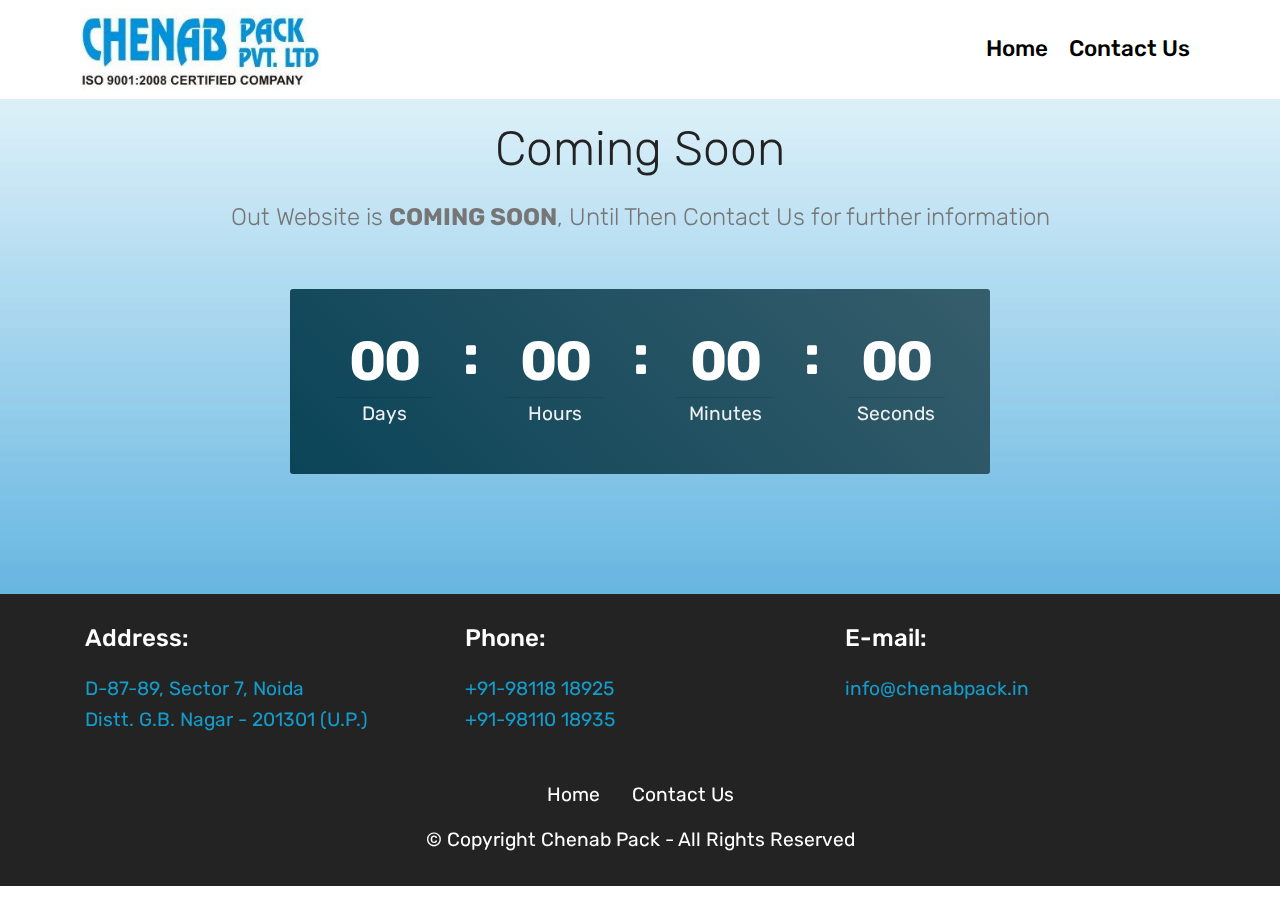
==== commit b24be0ae: "update" ====
--- a/index.html
+++ b/index.html
@@ -122,7 +122,7 @@
                                 Phone:
                             </h5>
                             <p class="mbr-text align-left mbr-fonts-style display-7">
-                                <a href="tel:+919811818925" class="text-primary">+91 - 98118 18925</a>
+                                <a href="tel:+919811818925" class="text-primary">+91-98118 18925</a><br><a></a><a href="tel:+919811018935" class="text-primary">+91-98110 18935</a><a href="tel:+919811818925" class="text-primary"><br></a>
                             </p>
                         </div>
                     </div>
@@ -166,7 +166,7 @@
             </div>
         </div>
     </div>
-</section><section style="background-color: #fff; font-family: -apple-system, BlinkMacSystemFont, 'Segoe UI', 'Roboto', 'Helvetica Neue', Arial, sans-serif; color:#aaa; font-size:12px; padding: 0; align-items: center; display: flex;"><a href="https://mobirise.site/a" style="flex: 1 1; height: 3rem; padding-left: 1rem;"></a><p style="flex: 0 0 auto; margin:0; padding-right:1rem;">Mobirise web page maker - <a href="https://mobirise.site/o" style="color:#aaa;">See it</a></p></section><script src="assets/web/assets/jquery/jquery.min.js"></script>  <script src="assets/popper/popper.min.js"></script>  <script src="assets/bootstrap/js/bootstrap.min.js"></script>  <script src="assets/tether/tether.min.js"></script>  <script src="assets/smoothscroll/smooth-scroll.js"></script>  <script src="assets/countdown/jquery.countdown.min.js"></script>  <script src="assets/parallax/jarallax.min.js"></script>  <script src="assets/dropdown/js/nav-dropdown.js"></script>  <script src="assets/dropdown/js/navbar-dropdown.js"></script>  <script src="assets/touchswipe/jquery.touch-swipe.min.js"></script>  <script src="assets/theme/js/script.js"></script>  
+</section><script src="assets/web/assets/jquery/jquery.min.js"></script>  <script src="assets/popper/popper.min.js"></script>  <script src="assets/bootstrap/js/bootstrap.min.js"></script>  <script src="assets/tether/tether.min.js"></script>  <script src="assets/smoothscroll/smooth-scroll.js"></script>  <script src="assets/countdown/jquery.countdown.min.js"></script>  <script src="assets/parallax/jarallax.min.js"></script>  <script src="assets/dropdown/js/nav-dropdown.js"></script>  <script src="assets/dropdown/js/navbar-dropdown.js"></script>  <script src="assets/touchswipe/jquery.touch-swipe.min.js"></script>  <script src="assets/theme/js/script.js"></script>  
   
   
 </body>
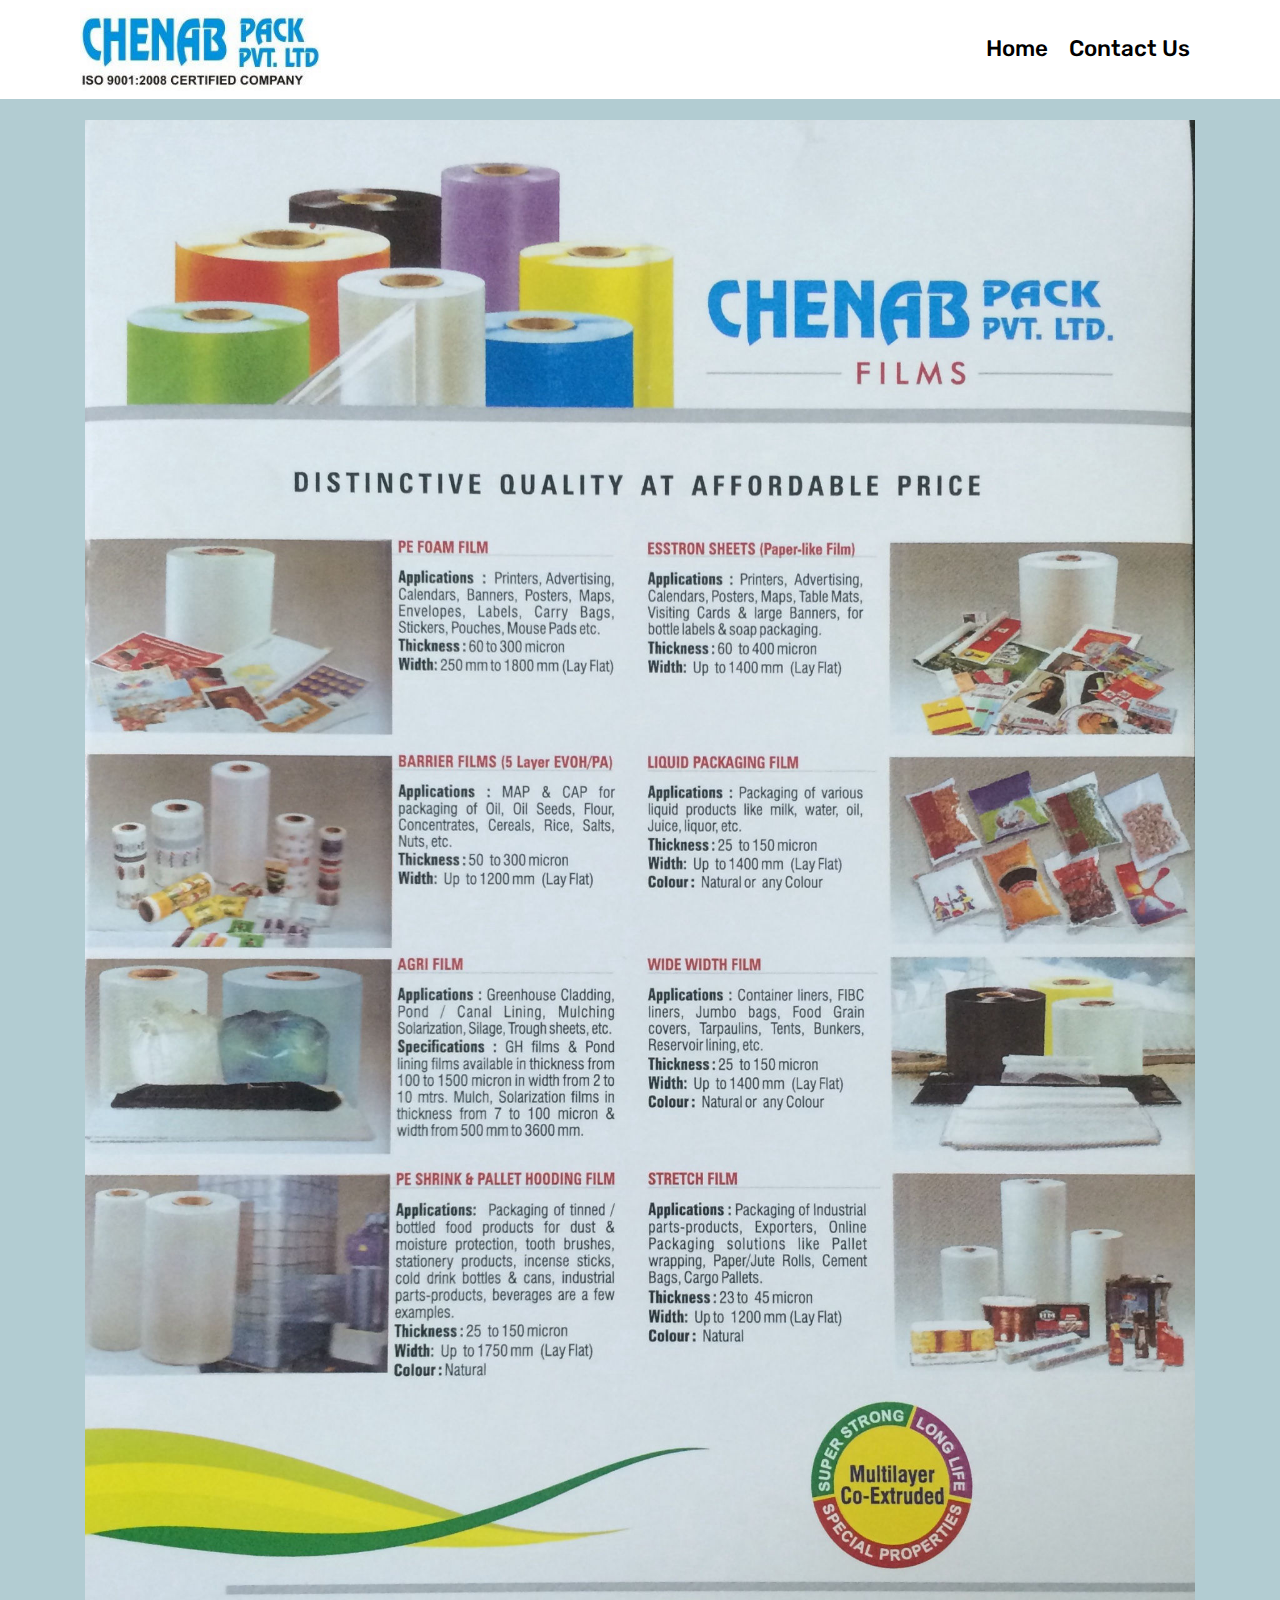
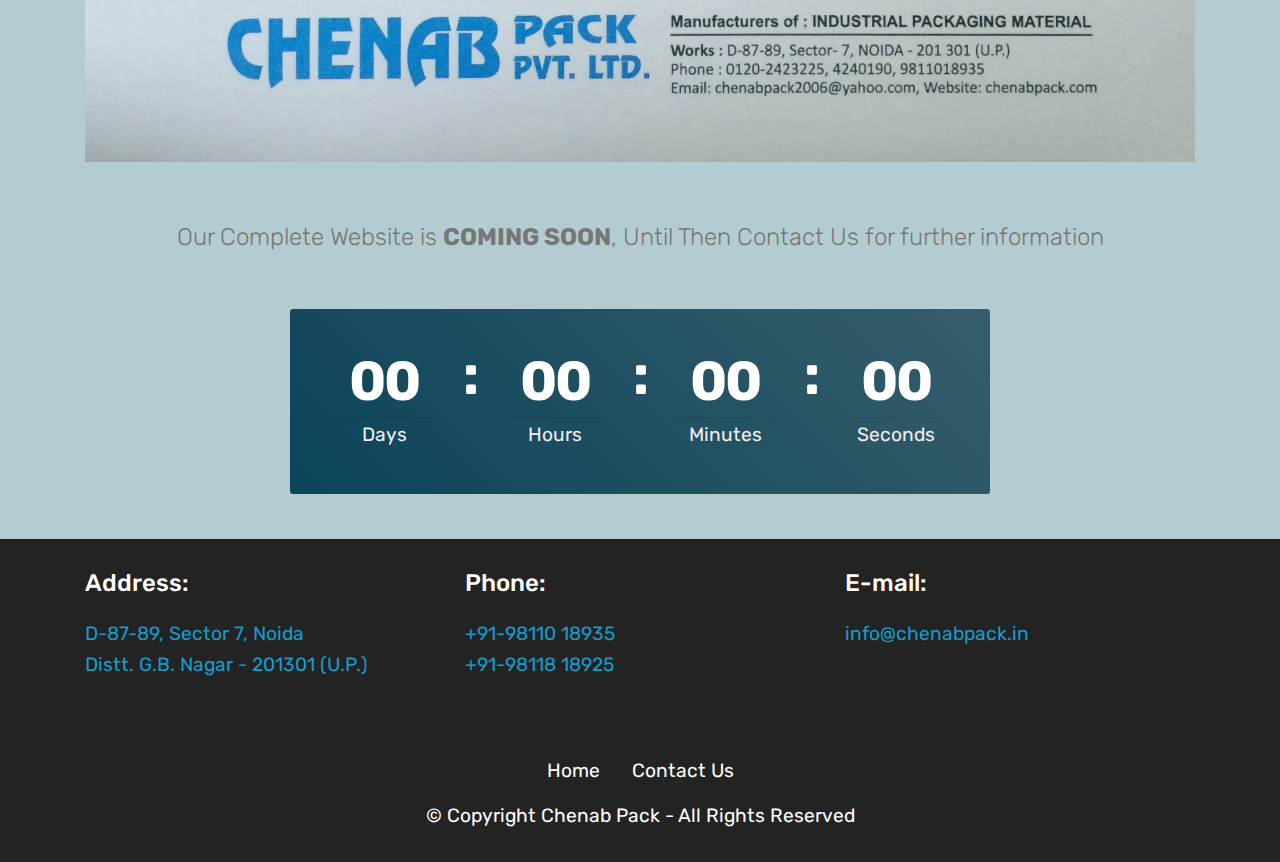
==== commit 229691e3: "update image" ====
--- a/index.html
+++ b/index.html
@@ -64,17 +64,27 @@
     </nav>
 </section>
 
-<section class="countdown2 cid-scTP3twrkp mbr-parallax-background" id="countdown2-0">
+<section class="cid-sd0jY1v8jt" id="image3-v">
 
     
 
-    <div class="mbr-overlay" style="opacity: 0.2; background-color: rgb(255, 255, 255);">
-    </div>
+    <figure class="mbr-figure container">
+            <div class="image-block" style="width: 100%;">
+                <img src="assets/images/chenab-catalogue-1776x2627.jpg" width="1400" alt="Mobirise">
+                
+            </div>
+    </figure>
+</section>
+
+<section class="countdown2 cid-scTP3twrkp" id="countdown2-0">
+
+    
+
+    
 
     <div class="container">
-        <h2 class="mbr-section-title pb-3 align-center mbr-fonts-style display-2">
-            Coming Soon</h2>
-        <h3 class="mbr-section-subtitle align-center mbr-fonts-style display-5">Out Website is <strong>COMING SOON</strong>, Until Then Contact Us for further information</h3>
+        
+        <h3 class="mbr-section-subtitle align-center mbr-fonts-style display-5">Our Complete Website is <strong>COMING SOON</strong>, Until Then Contact Us for further information</h3>
     </div>
     <div class="container pt-5 mt-2">
         <div class=" countdown-cont align-center p-4">
@@ -122,7 +132,7 @@
                                 Phone:
                             </h5>
                             <p class="mbr-text align-left mbr-fonts-style display-7">
-                                <a href="tel:+919811818925" class="text-primary">+91-98118 18925</a><br><a></a><a href="tel:+919811018935" class="text-primary">+91-98110 18935</a><a href="tel:+919811818925" class="text-primary"><br></a>
+                                <a href="tel:+919811018935" class="text-primary">+91-98110 18935</a><a href="tel:+919811818925" class="text-primary"><br></a><a href="tel:+919811818925" class="text-primary">+91-98118 18925</a><br><a href="tel:+919811818925" class="text-primary"><br></a>
                             </p>
                         </div>
                     </div>
@@ -156,7 +166,7 @@
                     
                     
                     
-                <li class="foot-menu-item mbr-fonts-style display-7">Home</li><li class="foot-menu-item mbr-fonts-style display-7">Contact Us</li></ul>
+                <li class="foot-menu-item mbr-fonts-style display-7"><a href="index.html" class="text-white">Home</a></li><li class="foot-menu-item mbr-fonts-style display-7"><a href="contact-us.html" class="text-white">Contact Us</a></li></ul>
             </div>
             
             <div class="row row-copirayt">
@@ -166,7 +176,7 @@
             </div>
         </div>
     </div>
-</section><script src="assets/web/assets/jquery/jquery.min.js"></script>  <script src="assets/popper/popper.min.js"></script>  <script src="assets/bootstrap/js/bootstrap.min.js"></script>  <script src="assets/tether/tether.min.js"></script>  <script src="assets/smoothscroll/smooth-scroll.js"></script>  <script src="assets/countdown/jquery.countdown.min.js"></script>  <script src="assets/parallax/jarallax.min.js"></script>  <script src="assets/dropdown/js/nav-dropdown.js"></script>  <script src="assets/dropdown/js/navbar-dropdown.js"></script>  <script src="assets/touchswipe/jquery.touch-swipe.min.js"></script>  <script src="assets/theme/js/script.js"></script>  
+</section><script src="assets/web/assets/jquery/jquery.min.js"></script>  <script src="assets/popper/popper.min.js"></script>  <script src="assets/bootstrap/js/bootstrap.min.js"></script>  <script src="assets/tether/tether.min.js"></script>  <script src="assets/smoothscroll/smooth-scroll.js"></script>  <script src="assets/countdown/jquery.countdown.min.js"></script>  <script src="assets/dropdown/js/nav-dropdown.js"></script>  <script src="assets/dropdown/js/navbar-dropdown.js"></script>  <script src="assets/touchswipe/jquery.touch-swipe.min.js"></script>  <script src="assets/theme/js/script.js"></script>  
   
   
 </body>
--- a/assets/mobirise/css/mbr-additional.css
+++ b/assets/mobirise/css/mbr-additional.css
@@ -1,4 +1,4 @@
-@import url(https://fonts.googleapis.com/css?family=Rubik:300,300i,400,400i,500,500i,700,700i,900,900i&display=swap);
+@import url(https://fonts.googleapis.com/css?family=Rubik:300,400,500,600,700,800,900,300i,400i,500i,600i,700i,800i,900i&display=swap);
 
 
 
@@ -684,10 +684,31 @@
 section.lazy-placeholder:after {
   opacity: 0.3;
 }
+.cid-sd0jY1v8jt {
+  background: #b2ccd2;
+  padding-top: 120px;
+  padding-bottom: 15px;
+}
+.cid-sd0jY1v8jt .image-block {
+  margin: auto;
+}
+.cid-sd0jY1v8jt figcaption {
+  position: relative;
+}
+.cid-sd0jY1v8jt figcaption div {
+  position: absolute;
+  bottom: 0;
+  width: 100%;
+}
+@media (max-width: 768px) {
+  .cid-sd0jY1v8jt .image-block {
+    width: 100% !important;
+  }
+}
 .cid-scTP3twrkp {
-  padding-top: 120px;
-  padding-bottom: 120px;
-  background-image: url("../../../assets/images/telegram-1366x768.jpg");
+  padding-top: 45px;
+  padding-bottom: 45px;
+  background-color: #b2ccd2;
 }
 .cid-scTP3twrkp .mbr-section-subtitle {
   color: #767676;
@@ -787,7 +808,7 @@
   background-color: #232323;
 }
 .cid-scTUe0WS37 .mbr-text {
-  color: #767676;
+  color: #55b4d4;
   margin: 0;
   padding-top: 1.5rem;
 }
--- a/assets/mobirise/css/mbr-additional.css
+++ b/assets/mobirise/css/mbr-additional.css
@@ -1,4 +1,4 @@
-@import url(https://fonts.googleapis.com/css?family=Rubik:300,300i,400,400i,500,500i,700,700i,900,900i&display=swap);
+@import url(https://fonts.googleapis.com/css?family=Rubik:300,400,500,600,700,800,900,300i,400i,500i,600i,700i,800i,900i&display=swap);
 
 
 
@@ -684,10 +684,31 @@
 section.lazy-placeholder:after {
   opacity: 0.3;
 }
+.cid-sd0jY1v8jt {
+  background: #b2ccd2;
+  padding-top: 120px;
+  padding-bottom: 15px;
+}
+.cid-sd0jY1v8jt .image-block {
+  margin: auto;
+}
+.cid-sd0jY1v8jt figcaption {
+  position: relative;
+}
+.cid-sd0jY1v8jt figcaption div {
+  position: absolute;
+  bottom: 0;
+  width: 100%;
+}
+@media (max-width: 768px) {
+  .cid-sd0jY1v8jt .image-block {
+    width: 100% !important;
+  }
+}
 .cid-scTP3twrkp {
-  padding-top: 120px;
-  padding-bottom: 120px;
-  background-image: url("../../../assets/images/telegram-1366x768.jpg");
+  padding-top: 45px;
+  padding-bottom: 45px;
+  background-color: #b2ccd2;
 }
 .cid-scTP3twrkp .mbr-section-subtitle {
   color: #767676;
@@ -787,7 +808,7 @@
   background-color: #232323;
 }
 .cid-scTUe0WS37 .mbr-text {
-  color: #767676;
+  color: #55b4d4;
   margin: 0;
   padding-top: 1.5rem;
 }
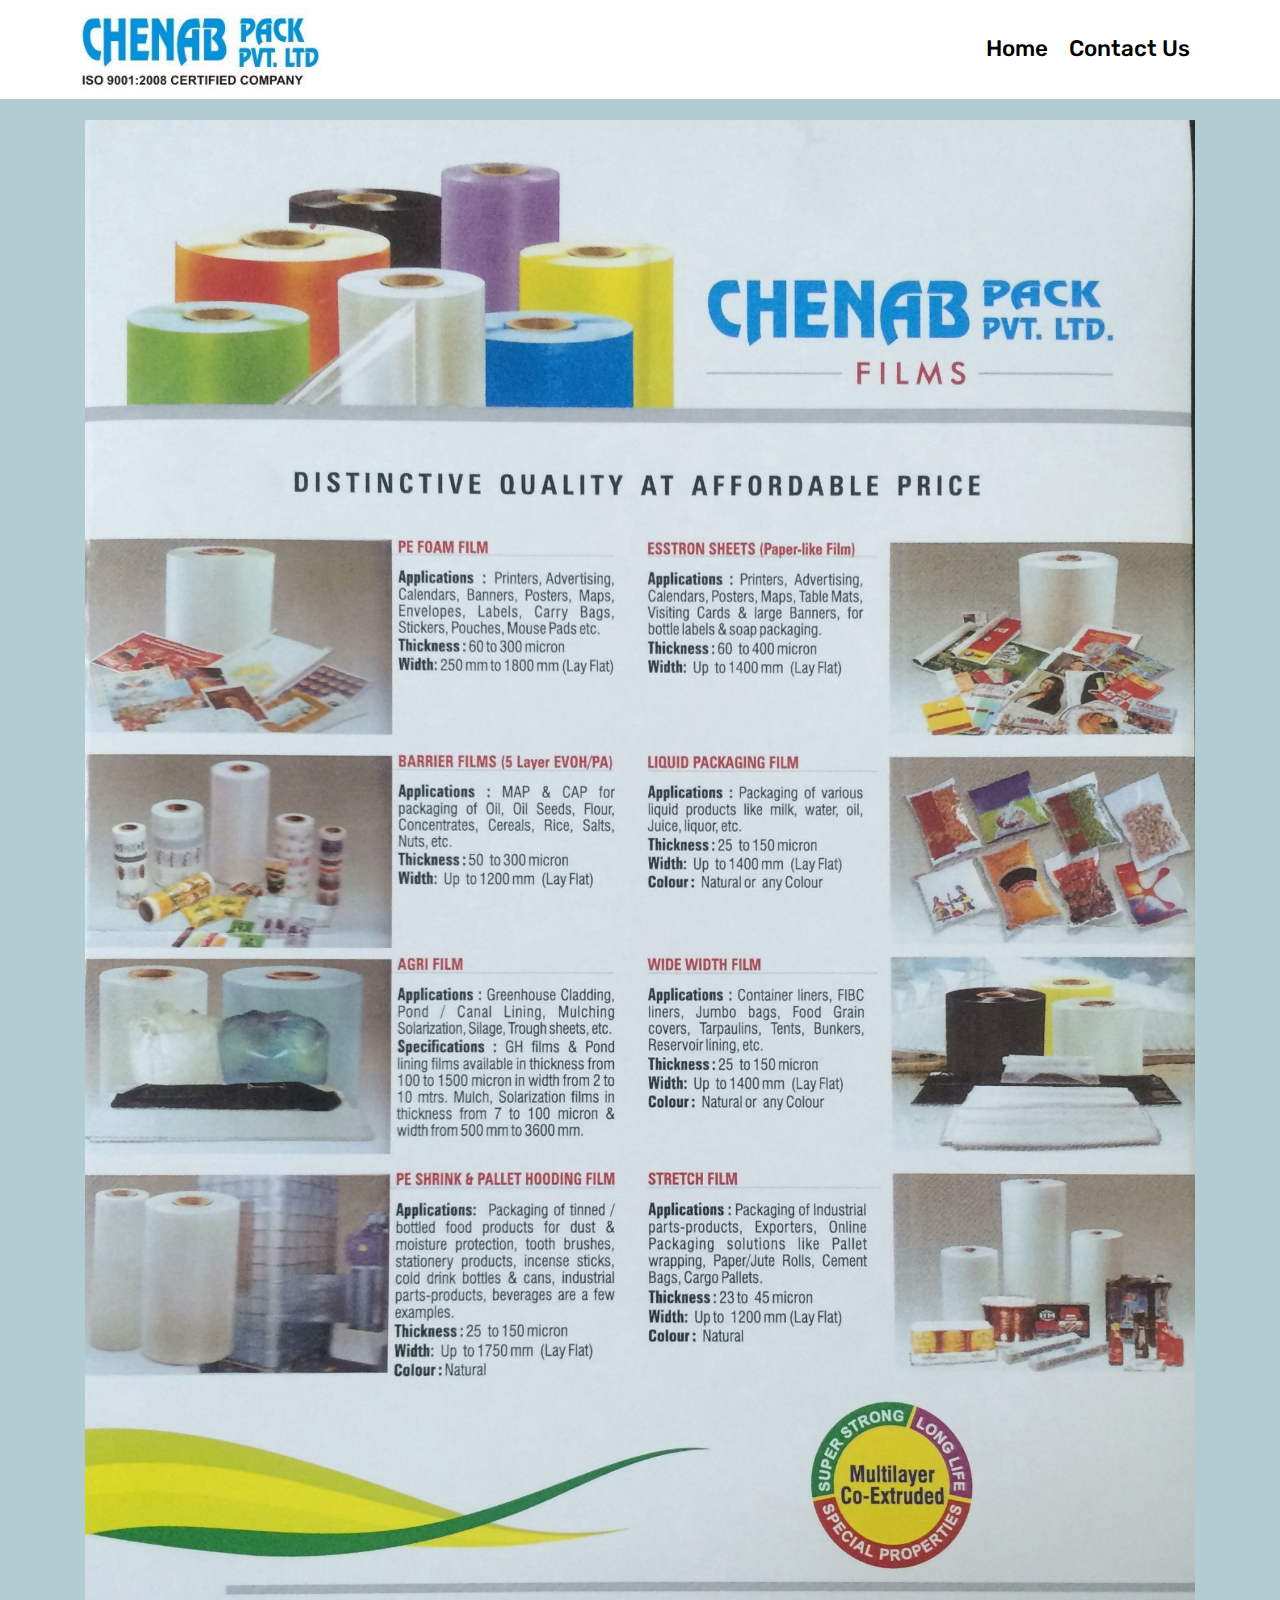
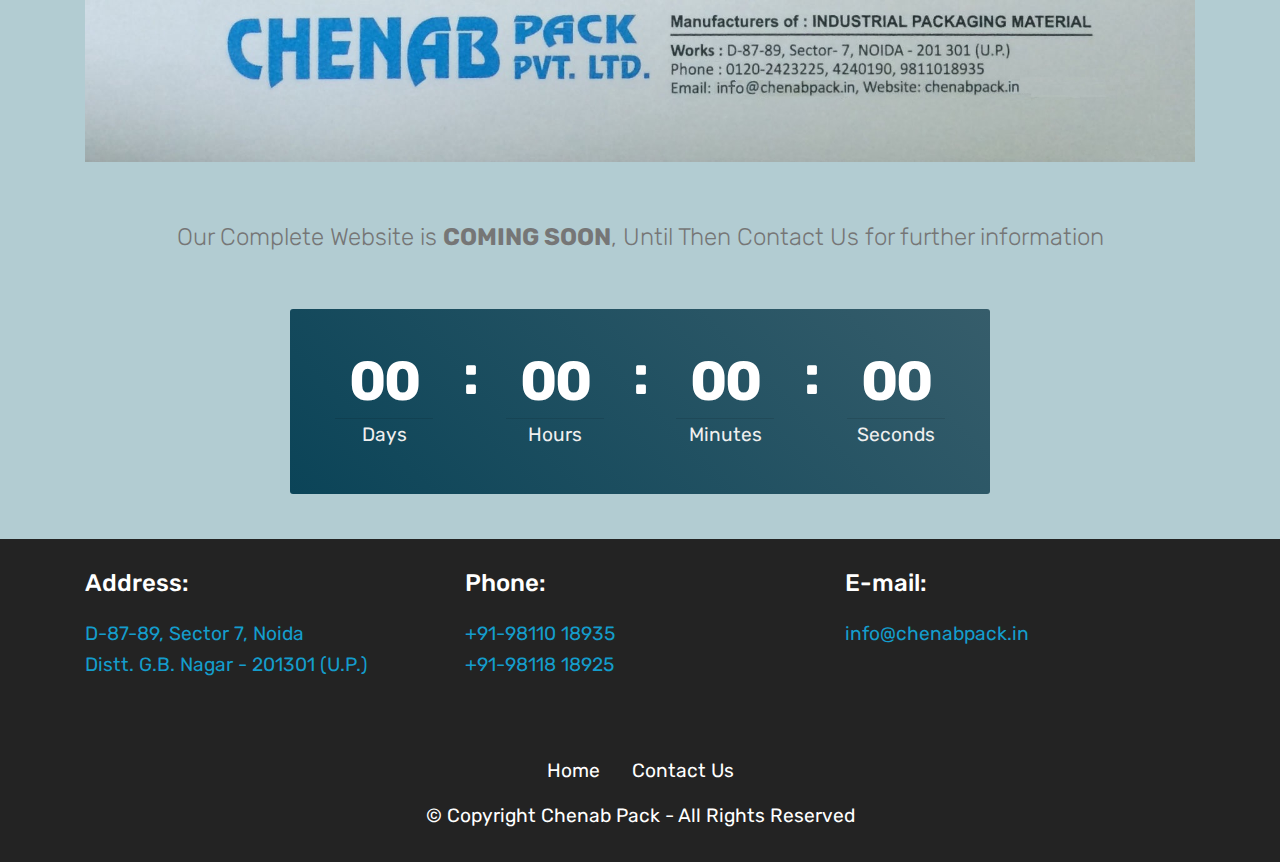
==== commit 4a517f57: "edit image" ====
--- a/index.html
+++ b/index.html
@@ -70,7 +70,7 @@
 
     <figure class="mbr-figure container">
             <div class="image-block" style="width: 100%;">
-                <img src="assets/images/chenab-catalogue-1776x2627.jpg" width="1400" alt="Mobirise">
+                <img src="assets/images/edit-chenab-catalogue-1776x2627.jpg" width="1400" alt="Mobirise">
                 
             </div>
     </figure>
